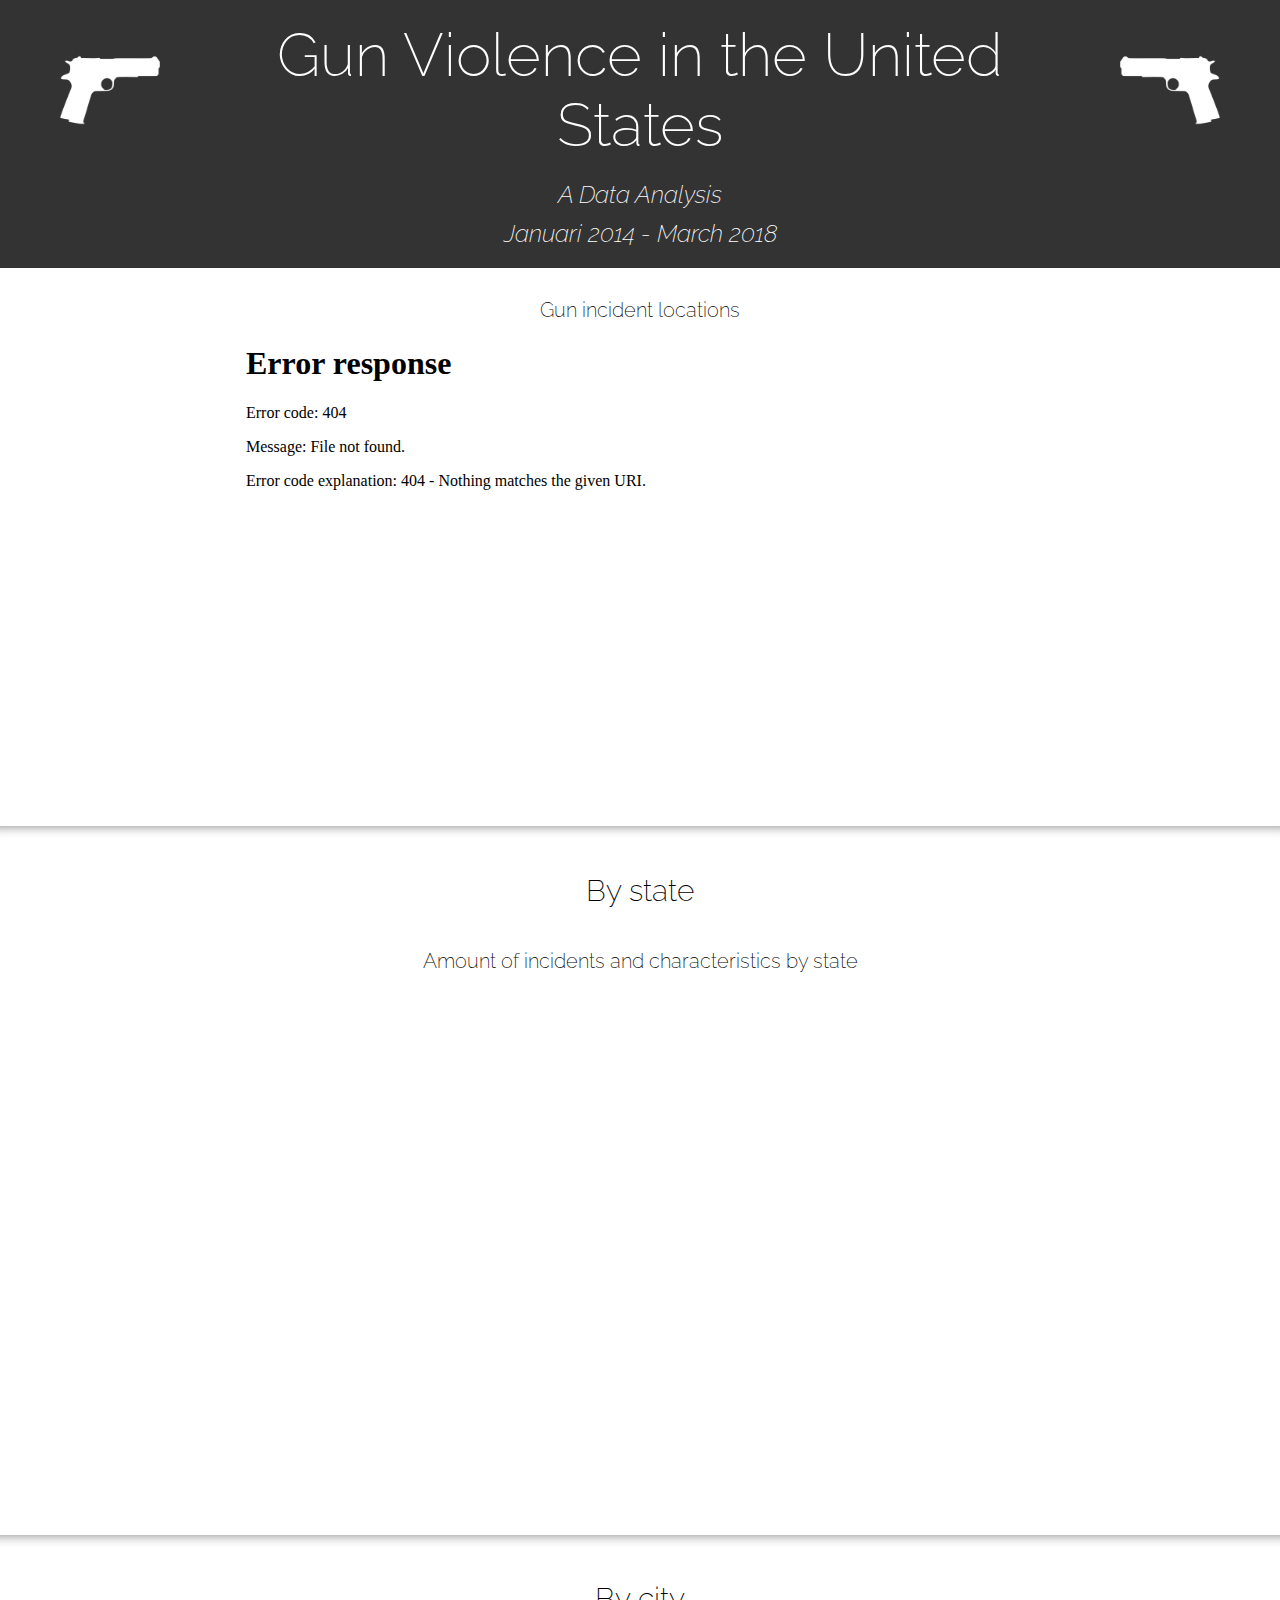
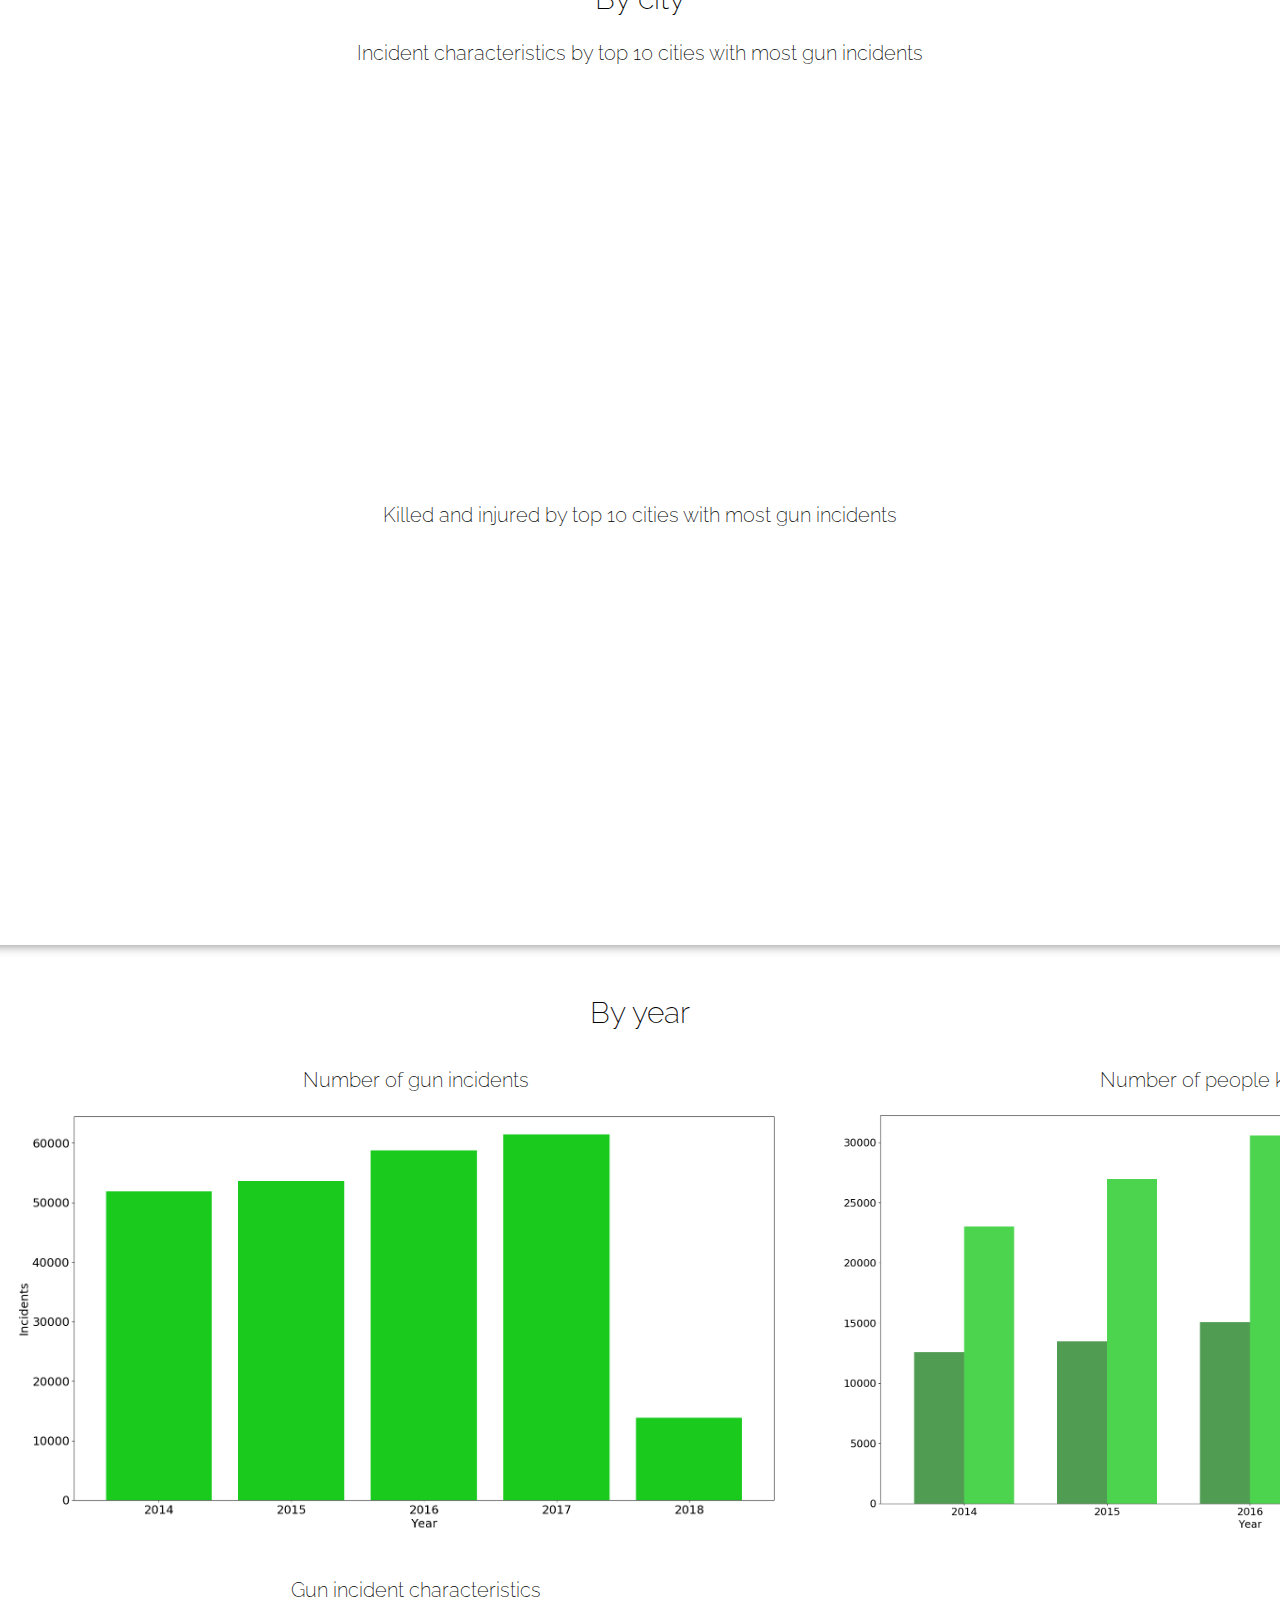
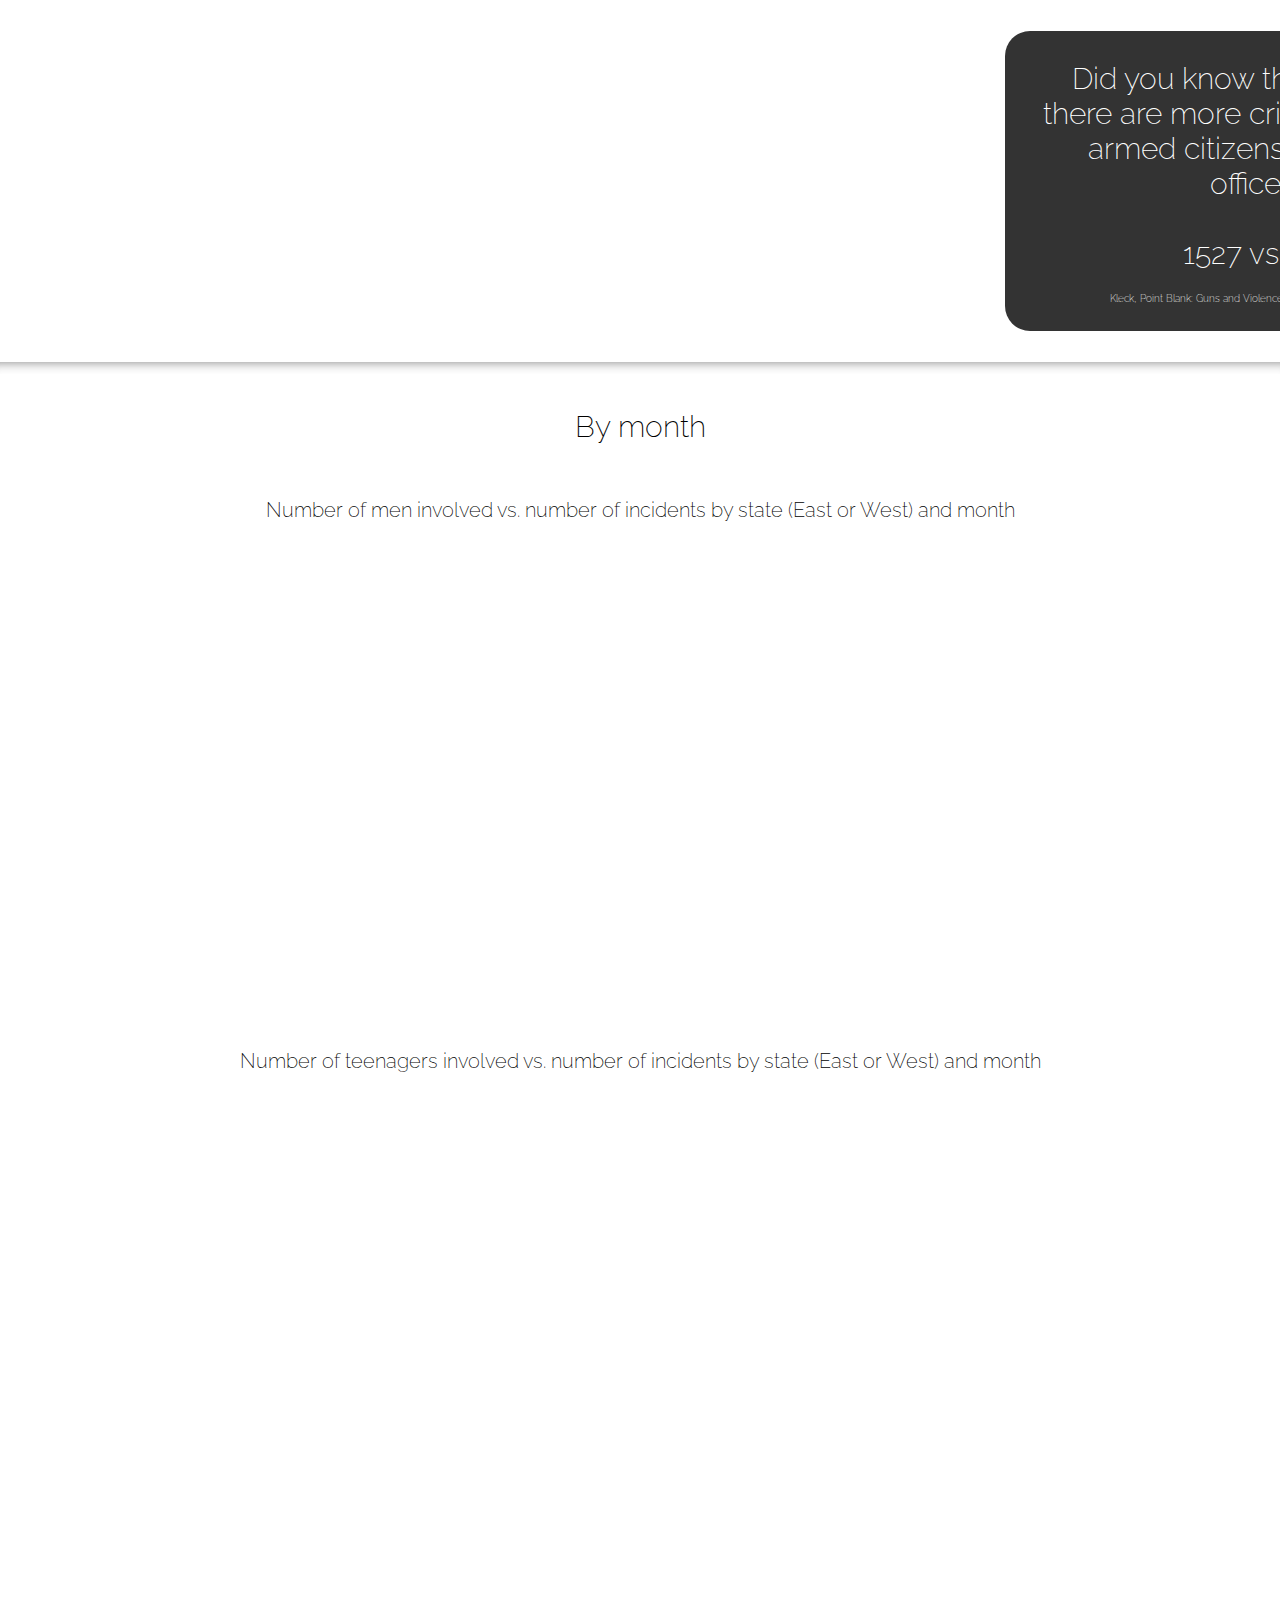
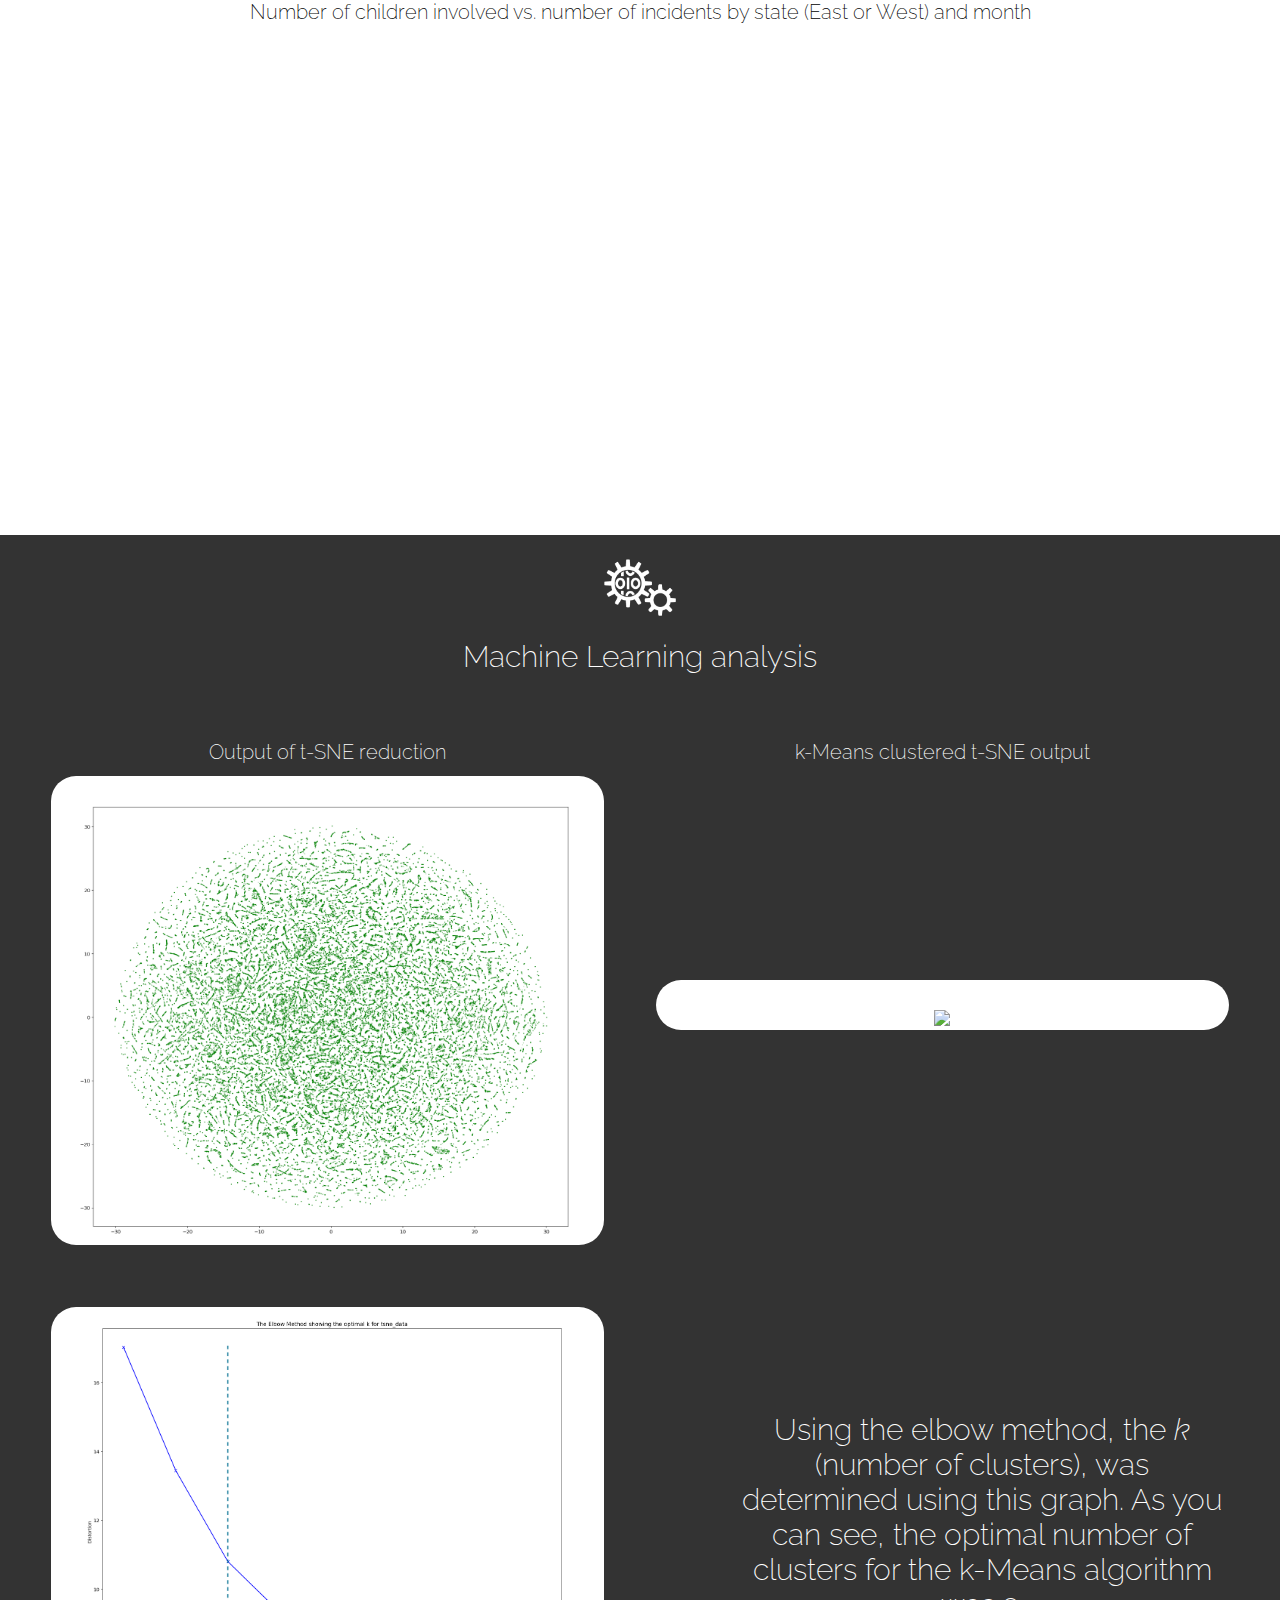
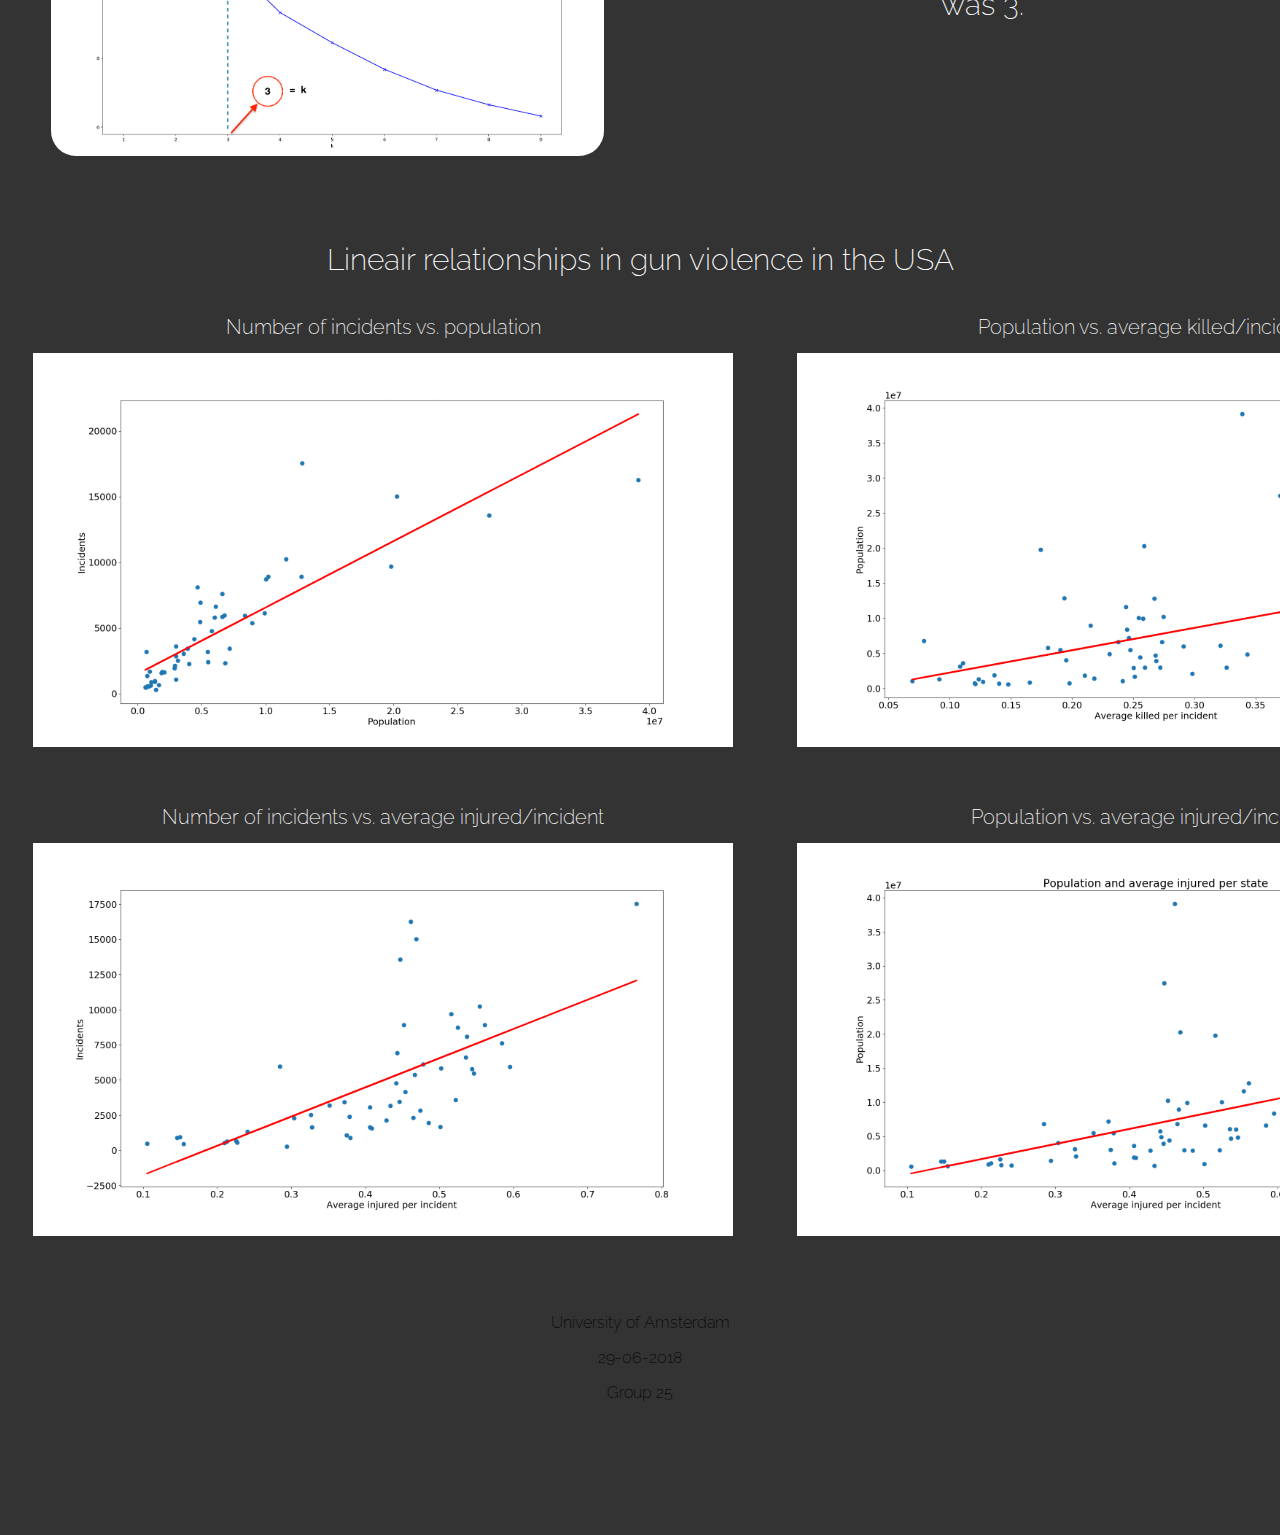
==== index.html @ a6f6237d "updated website" ====
<!DOCTYPE html>
<html>
<meta charset="UTF-8">
<meta name="viewport" content="width=device-width, initial-scale=1">
<link rel="stylesheet" href="style.css">
<link href="https://fonts.googleapis.com/css?family=Raleway:100,100i,200,200i,300,300i,400,400i,500,500i,600,600i,700" rel="stylesheet">

<body>

<div class="header">
<img style="float: left; width: 100px; padding: 40px; padding-left: 60px; "src="figures/gun.png">
<img style="float: right; width: 100px; transform: scaleX(-1);padding: 40px; padding-left: 60px;"src="figures/gun.png">
<h1 class="title">Gun Violence in the United States</h1>
<h2 style="margin-top:-20px;">A Data Analysis</h4>
<h2 style="margin-top:-10px; padding-bottom: 20px;">Januari 2014 - March 2018</h4></div>
<div style="background-color: white;">
<h2 style=" position: relative; top:10px; color:black; font-size: 20px; font-style: normal; font-weight: 200;">Gun incident locations</h2>
<iframe  style=" position: relative; top:-5px; "id="serviceFrameSend" src="figures/gmap.html" width="805" height="485" scrolling="no" frameborder="0"></iframe>
<hr>

</div>
<h2 style="position: relative;
	top: 10px;
	color: black;
	font-size: 30px;
	font-weight: 200;
	font-style: normal;">By state</h2>
<div class="differences_state">

<iframe width="1100" height="600" style="max-height: 600px;" frameborder="0" scrolling="no" src="//plot.ly/~BartvanVulpen/45.embed"></iframe>

<div class="bar"><h2>Amount of incidents and characteristics by state</h2></div>
<hr>
<h2 style="position: relative;
	top: 10px;
	color: black;
	font-size: 30px;
	font-weight: 200;
	font-style: normal;">By city</h2>
<h2>Incident characteristics by top 10 cities with most gun incidents</h2>
<iframe width="1100" height="400" frameborder="0" scrolling="no" src="//plot.ly/~BartvanVulpen/49.embed"></iframe>
<h2>Killed and injured by top 10 cities with most gun incidents</h2>
<iframe width="1100" height="400" frameborder="0" scrolling="no" src="//plot.ly/~BartvanVulpen/55.embed"></iframe>
<hr>
</div>

<div  class="simpleplots">

<h2 style="position: relative;
	top: 10px;
	color: black;
	font-size: 30px;
	font-weight: 200;
	font-style: normal;">By year</h2>
<table border="0">
<tr><td><h3 style="position: relative;
	top: 0px;
	color: black;
	font-size: 20px;
	font-weight: 200;
	font-style: normal; ">Number of gun incidents</h3></td>
	<td><h3 style="position: relative;
	top: 0px;
	color: black;
	font-size: 20px;
	font-weight: 200;
	font-style: normal; ">Number of people killed and injured</h3></td>

</tr>

<tr>
<td><img style="float: center; max-width: 800px; padding-right:25px;" src="figures/barchart_graph0.png"></td>
<td><img style="float: right;max-width: 800px;  padding-right: 65px; position: relative; top:-7px;" src="figures/barchart_graph3.png"></td></tr>
<tr>
	<td><h3 style="position: relative;
	top: 0px;
	color: black;
	font-size: 20px;
	font-weight: 200;
	font-style: normal; ">Gun incident characteristics</h3></td>
    <tr>
    <td><iframe width="700" height="300" frameborder="0" scrolling="no" style="margin-left: 20px;" src="//plot.ly/~BartvanVulpen/54.embed"></iframe></iframe></td>
    <td align="center"><div class="fact1"><h2 align="center" style="position: relative;
	top: 30px;
	color: white;
	font-size: 30px;
	font-weight: 200;
	max-width: 450px;
	font-style: normal;">Did you know that each year, there are more criminals killed by armed citizens than police officers? <br><br> 1527 vs. 606 </h2> <br><h2 align="center" style="
	color: white;
	font-size: 10px;
	font-weight: 200;

	font-style: normal;">Kleck, Point Blank: Guns and Violence in America, (1991):111-116, 148.</h2></div>
</td>


    </tr>
</tr>
</table>
<hr>
<h2 style="position: relative;
	top: 10px;
	color: black;
	font-size: 30px;
	font-weight: 200;
	font-style: normal;">By month</h2><br>
	<div align="center">
	<h3 style="position: relative;
	top: 0px;
	color: black;
	font-size: 20px;
	font-weight: 200;
	font-style: normal; ">Number of men involved vs. number of incidents by state (East or West) and month</h3>
	<div id="my-div" align="center">
<iframe src="figures/time_slider.html" id="my-iframe" scrolling="yes"></iframe></div><br><br>
<h3 style="position: relative;
	top: 0px;
	color: black;
	font-size: 20px;
	font-weight: 200;
	font-style: normal; ">Number of teenagers involved vs. number of incidents by state (East or West) and month</h3>
	<div id="my-div2" align="center">
<iframe src="figures/time_slider2.html" id="my-iframe" scrolling="yes"></iframe></div><br><br>
<h3 style="position: relative;
	top: 0px;
	color: black;
	font-size: 20px;
	font-weight: 200;
	font-style: normal; ">Number of children involved vs. number of incidents by state (East or West) and month</h3>
	<div id="my-div2" align="center">
<iframe src="figures/time_slider3.html" id="my-iframe" scrolling="yes"></iframe></div><br><br>

</div>
</div>


<br>
<br>





</div>
<div align="center" class="ML">
<img width="80" style="margin-top: 20px;" src="figures/ml_icon.png">
<h2 style="position: relative;top: -10px;color: white;font-size: 30px;font-weight: 200;font-style: normal;">Machine Learning analysis</h2>
<table style="border-spacing:50px; margin-top: -40px;" border="0">
<tr>
	<td align="center"><h3 style="position: relative;top: 0px;color: white;font-size: 20px;font-weight: 200;font-style: normal; ">Output of t-SNE reduction</h3></td>
	<td align="center"><h3 style="position: relative;top: 0px;color: white;font-size: 20px;font-weight: 200;font-style: normal; ">k-Means clustered t-SNE output</h3></td></tr>
<tr>
	<td align="center"><div class="ml1"><img style="margin-top: 30px; width: 90%;" src="figures/tsne_train.png"></div></td>
	<td align="center"><div class="ml2"><img style="margin-top: 30px; width:91%;" src="figures/kmeans_tsne_train.png"></div></td>
</tr>	
<tr>
	<td align="center"><div class="ml3"><img style="margin-top: 0px; width: 90%;" src="figures/elbowmethod_train.png"></div></td>
	<td><div style="margin-left:80px; margin-top: -80px;"><h2 align="center" style="position: relative;
	top: 30px;
	color: white;
	font-size: 30px;
	font-weight: 200;
	max-width: 600px;
	font-style: normal;">Using the elbow method, the <i>k</i> (number of clusters), was determined using this graph. As you can see, the optimal number of clusters for the k-Means algorithm was 3.</h2></td>
</tr>
<div align="center">
</table>
	<h2 style="position: relative;
	top: 10px;
	color: white;
	font-size: 30px;
	font-weight: 200;
	font-style: normal;">Lineair relationships in gun violence in the USA</h2>
<table border="0" >
<tr>
	<td align="center"><h3 style="position: relative;top: 0px;color: white;font-size: 20px;font-weight: 200;font-style: normal; ">Number of incidents vs. population</h3></td>
	<td align="center"><h3 style="position: relative;top: 0px;color: white;font-size: 20px;font-weight: 200;font-style: normal; ">Population vs. average killed/incident</h3></td>
</tr>
<tr>
	<td align="center"><img style=" padding: 30px; max-width: 700px; margin-top: -40px;" src="figures/scatterplot_graph0.png"></td>
	<td align="center"><img style=" padding: 30px;max-width: 700px; margin-top: -40px;" src="figures/scatterplot_graph5.png"></td>
	
</tr>
<tr>
	<td align="center"><h3 style="position: relative;top: 0px;color: white;font-size: 20px;font-weight: 200;font-style: normal; ">Number of incidents vs. average injured/incident</h3></td>
	<td align="center"><h3 style="position: relative;top: 0px;color: white;font-size: 20px;font-weight: 200;font-style: normal; ">Population vs. average injured/incident</h3></td>
</tr>
<tr>
	<td align="center"><img style=" padding: 30px; max-width: 700px; margin-top: -40px;" src="figures/scatterplot_graph2.png"></td>
	<td align="center"><img style=" padding: 30px;max-width: 700px; margin-top: -40px;" src="figures/scatterplot_graph4.png"></td>
	
</tr>

</table>
<footer style="width: 100%; height: 100px; margin-top: 40px;">
  <p>University of Amsterdam</p>
  <p>29-06-2018</p>
  <p>Group 25</p>
</footer>	
</div>

</div>

</div>


</body>

</html>
---- style.css ----
body {
	margin: 0;
	background-color: white;
	text-align: center;
	font-family: 'Raleway', sans-serif;
	font-weight: 200;

	
	
}
.header {
	width: 100%;
	
	margin-top: -40px;
    background-color: #333333;
    
}
.simpleplots {
	width: 100%;
	height: 1650px;
	position: relative;
	top: -262px;
    background-color: white;
    
}


.title {
    padding-top: 20px;
	position: relative;
	font-size: 60px;
	color: white;
	margin-top: px;
	font-family: 'Raleway', sans-serif;
	font-weight: 200;
	float: center;
}

.header h2 {
	color: white;
	font-weight: 200;
	font-style: italic;
	
}




.differences_state {
	position: relative;
	height: 1900px;
	background-color: white;
	color: black;
	
}

.fact1 {
    border-radius: 25px;
	position: relative;
	
	top: -20px;
	width: 520px;
	background-color: #333333;
	height: 300px;
}

.ml1 {
    border-radius: 25px;
	max-width: 700px;
	max-height: 613px;
	margin-top: -60px;
	background-color: white;
	overflow: hidden;
	
}

.ml2 {
	overflow: hidden;
    border-radius: 25px;
	max-width: 700px;
	max-height: 613px;
	background-color: white;
	margin-top: -60px;
}
.ml3 {
	overflow: hidden;
    border-radius: 25px;
	max-width: 700px;
	max-height: 613px;
	background-color: white;
	margin-top: 10px;
}


.differences_state h2{
	position: relative;
	top: 10px;
	color: black;
	font-size: 20px;
	font-weight: 200;
	font-style: normal;
	
	
}

#my-div
{
	
    max-width    : 889px;
    height   : 449px;
    overflow : hidden;
    position : relative;
}
.general {
	height: 500px;
}
#my-div2
{
	
    max-width    : 889px;
    height   : 449px;
    overflow : hidden;
    position : relative;
}
 
#my-iframe
{
    position : absolute;
    top      : -100px;
    left     : -100px;
    width    : 1000px;
    height   : 1200px;
}
.ML {
	background-color: #333333;
	height: 2600px;
	position: relative;
	top: 800px;
}

.bar{
    position: absolute;
    top:0;
    left:0;
    width:100%;
    height:30px;
    
}
.general {
	height: 500px;
	background-color: white;
}

hr {
    height: 12px;
    border: 0;
   
    box-shadow: inset 0 12px 12px -12px rgba(0, 0, 0, 0.5);
}
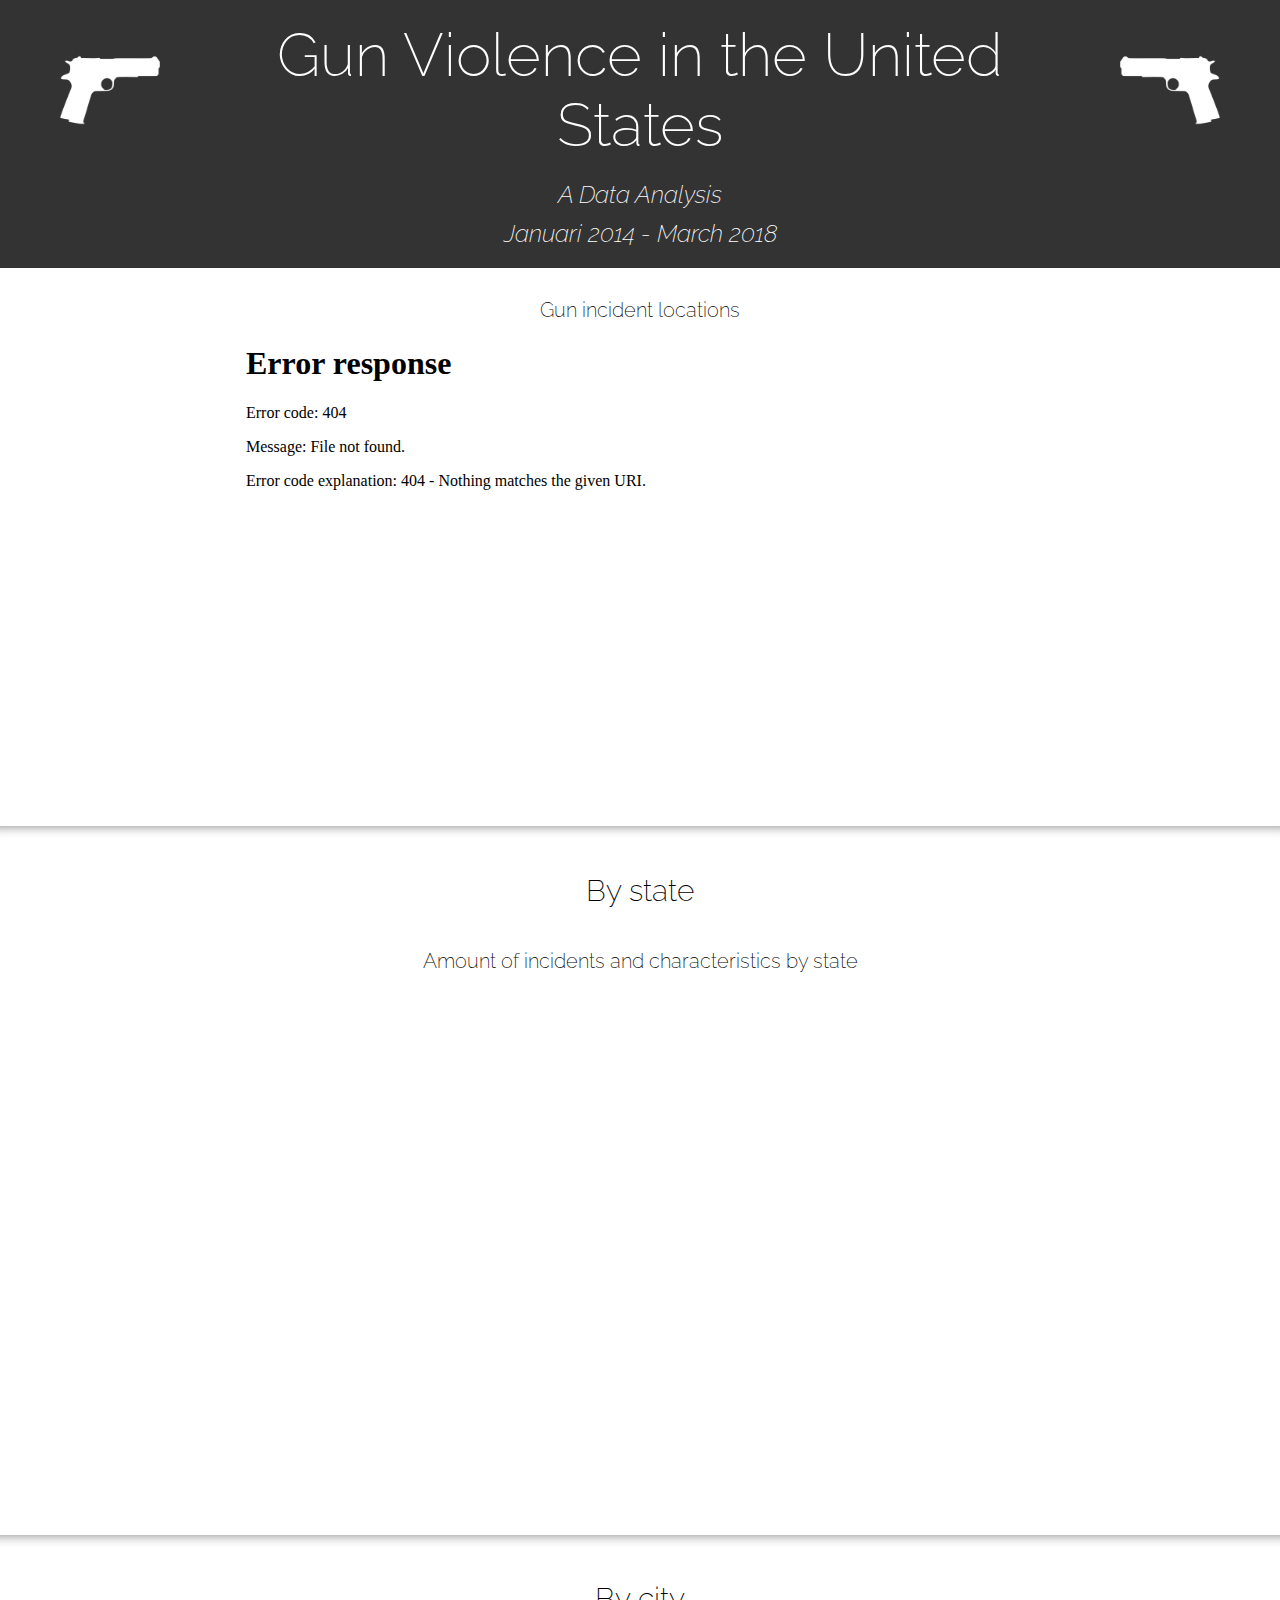
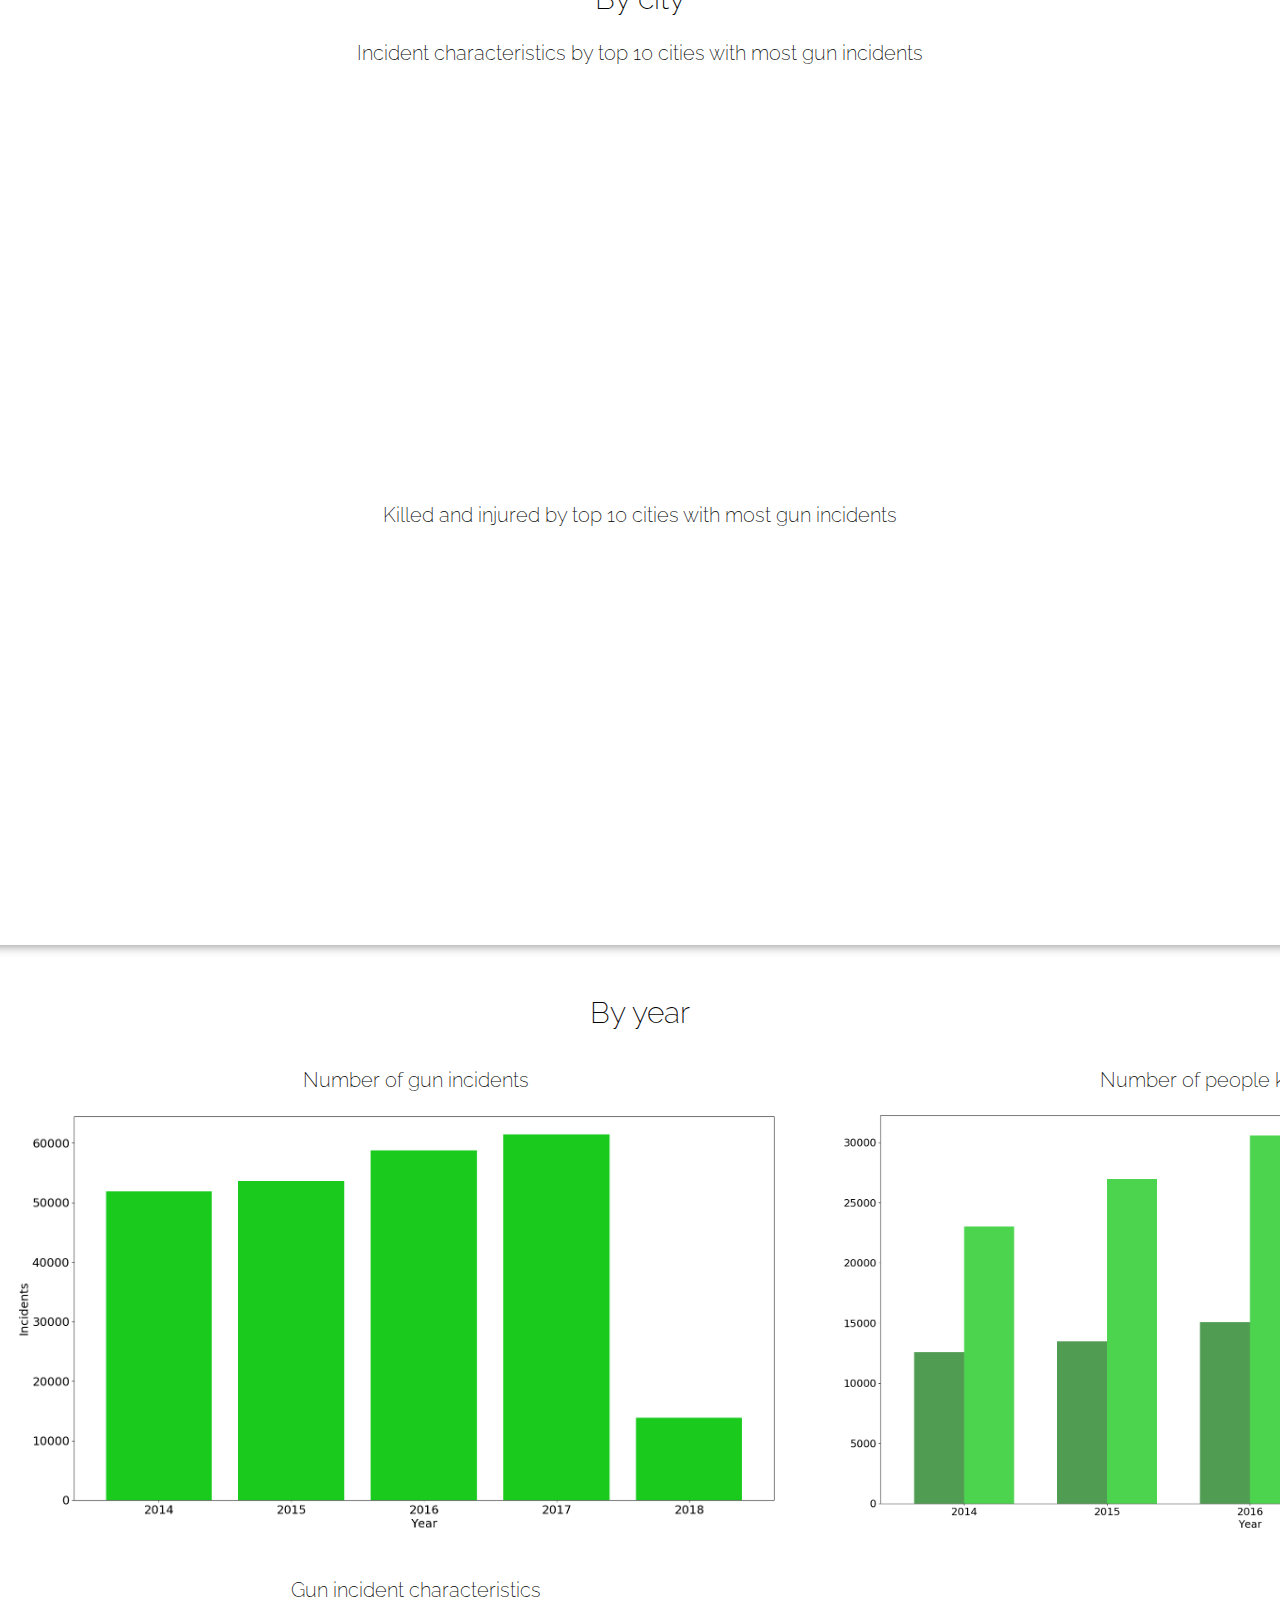
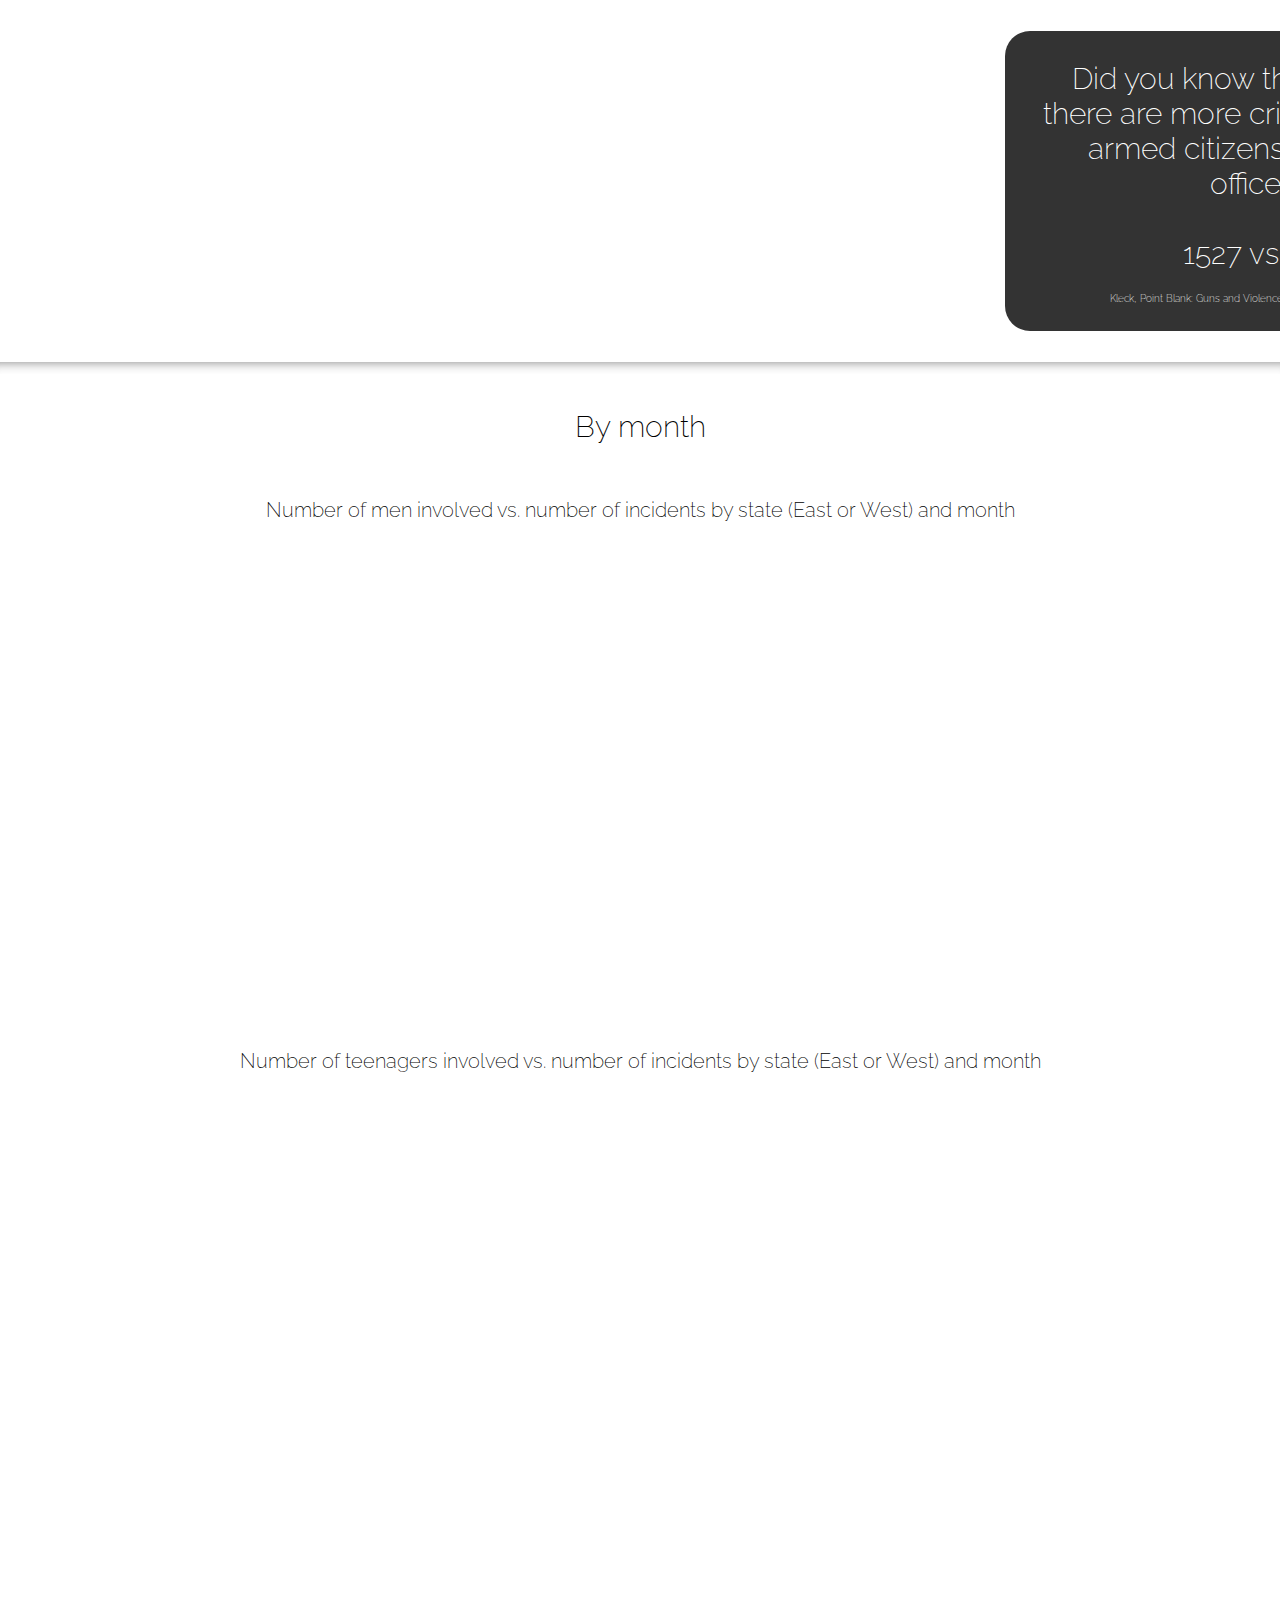
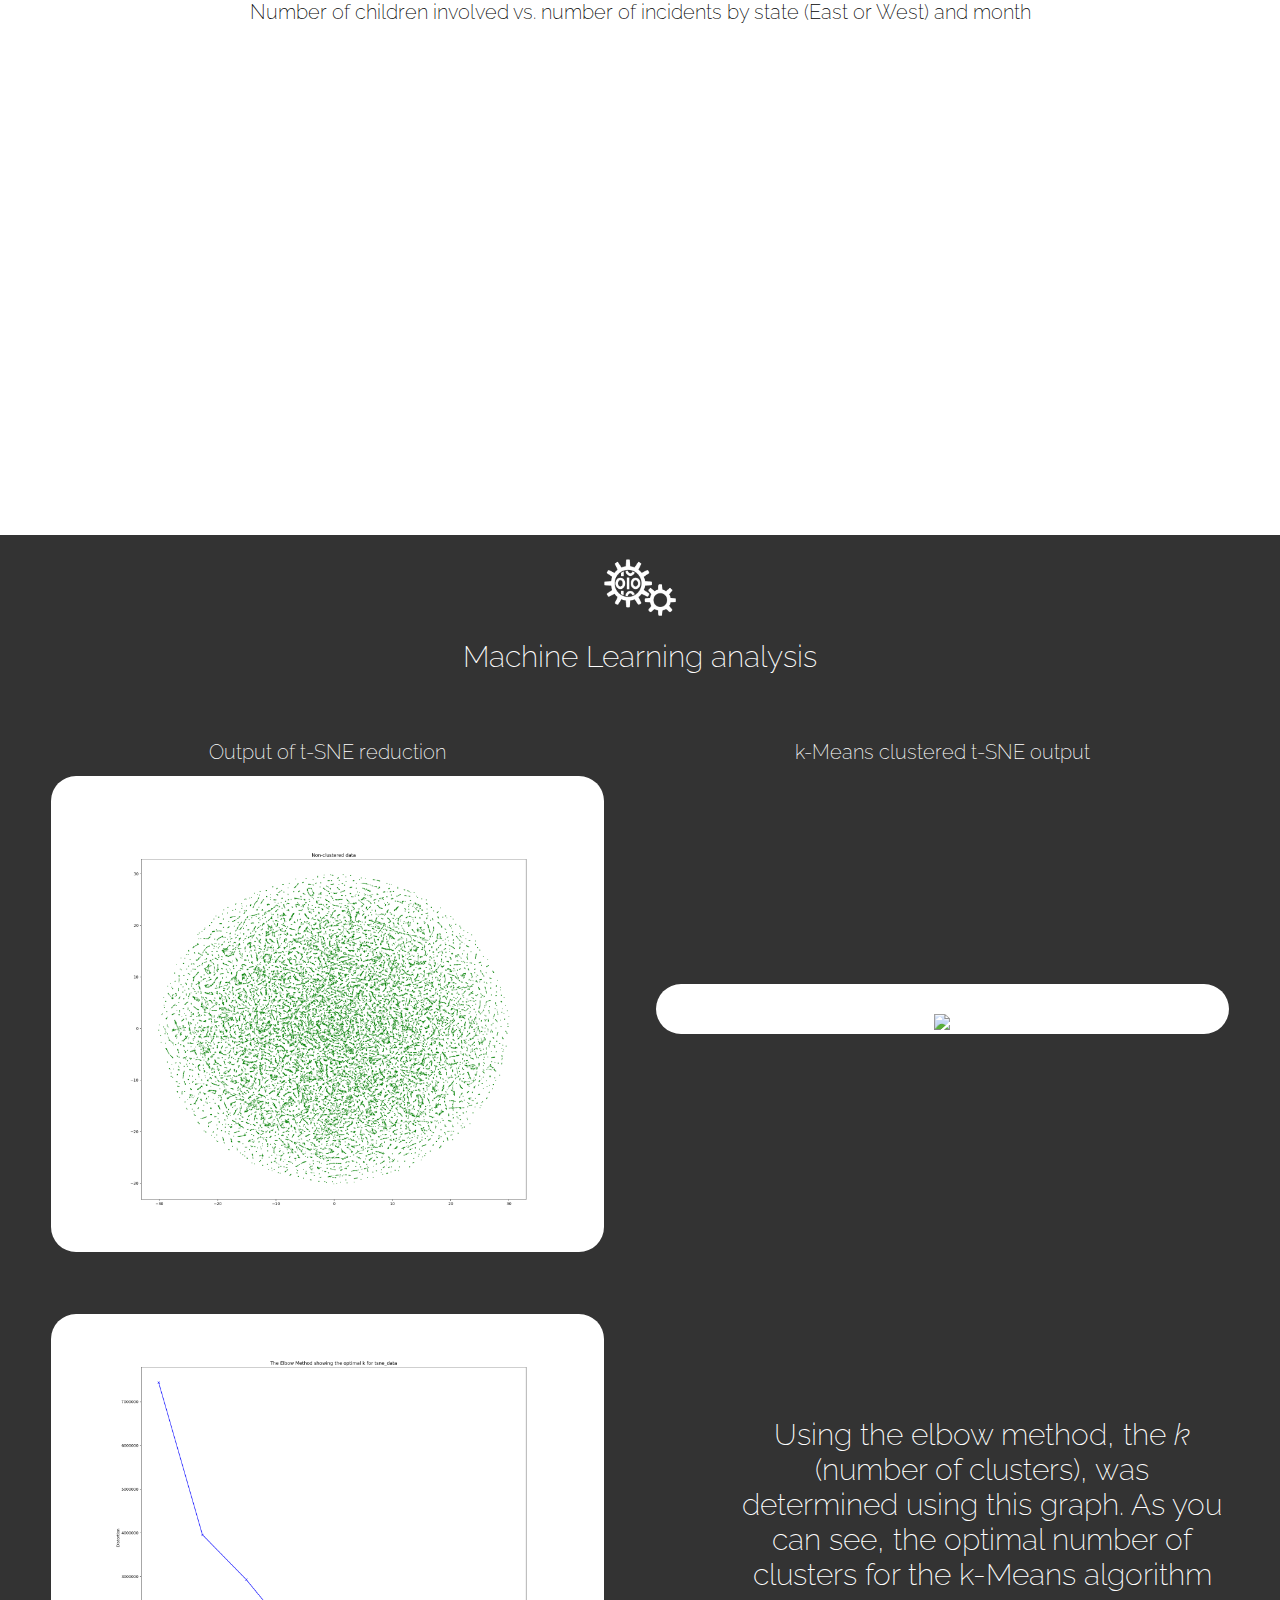
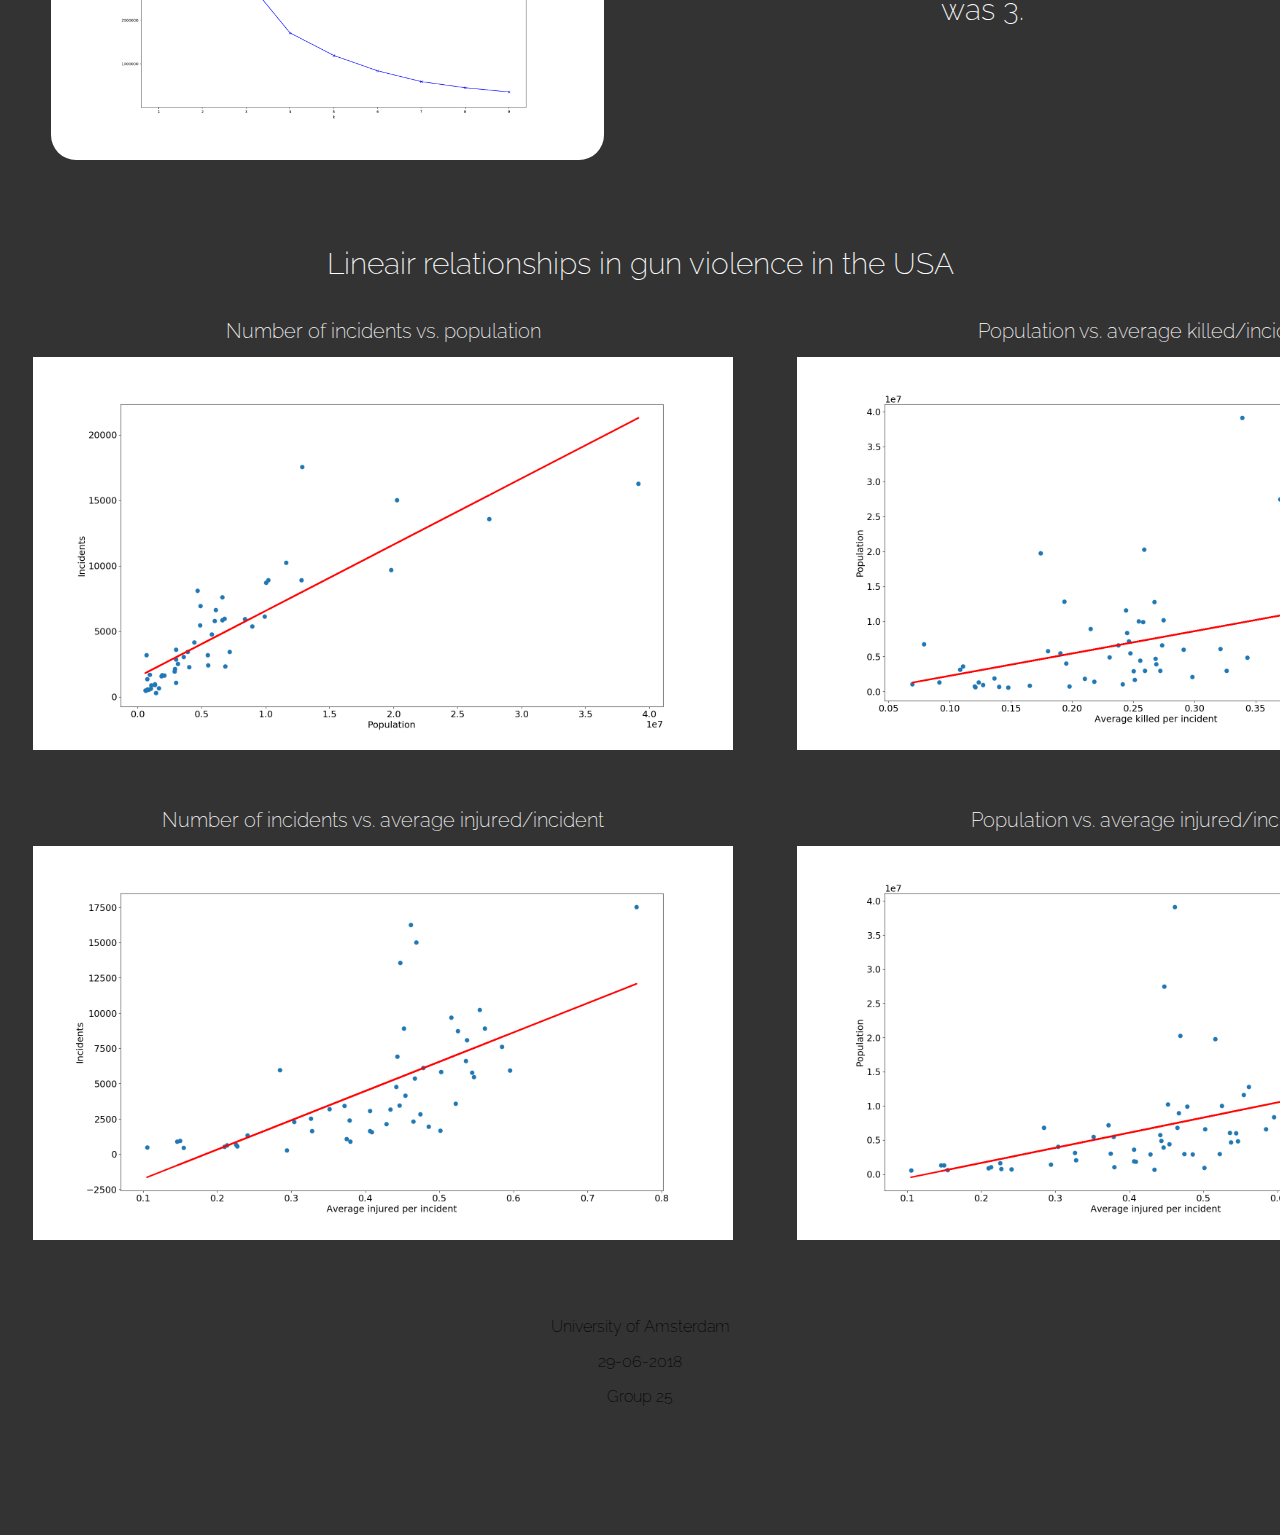
==== commit 45665be2: "update" ====
--- a/index.html
+++ b/index.html
@@ -151,11 +151,11 @@
 	<td align="center"><h3 style="position: relative;top: 0px;color: white;font-size: 20px;font-weight: 200;font-style: normal; ">Output of t-SNE reduction</h3></td>
 	<td align="center"><h3 style="position: relative;top: 0px;color: white;font-size: 20px;font-weight: 200;font-style: normal; ">k-Means clustered t-SNE output</h3></td></tr>
 <tr>
-	<td align="center"><div class="ml1"><img style="margin-top: 30px; width: 90%;" src="figures/tsne_train.png"></div></td>
-	<td align="center"><div class="ml2"><img style="margin-top: 30px; width:91%;" src="figures/kmeans_tsne_train.png"></div></td>
+	<td align="center"><div class="ml1"><img style="margin-top: 30px; width: 90%;" src="figures/tsne.png"></div></td>
+	<td align="center"><div class="ml2"><img style="margin-top: 30px; width:91%;" src="figures/kmeans_tsne.png"></div></td>
 </tr>	
 <tr>
-	<td align="center"><div class="ml3"><img style="margin-top: 0px; width: 90%;" src="figures/elbowmethod_train.png"></div></td>
+	<td align="center"><div class="ml3"><img style="margin-top: 0px; width: 90%;" src="figures/elbowmethod.png"></div></td>
 	<td><div style="margin-left:80px; margin-top: -80px;"><h2 align="center" style="position: relative;
 	top: 30px;
 	color: white;
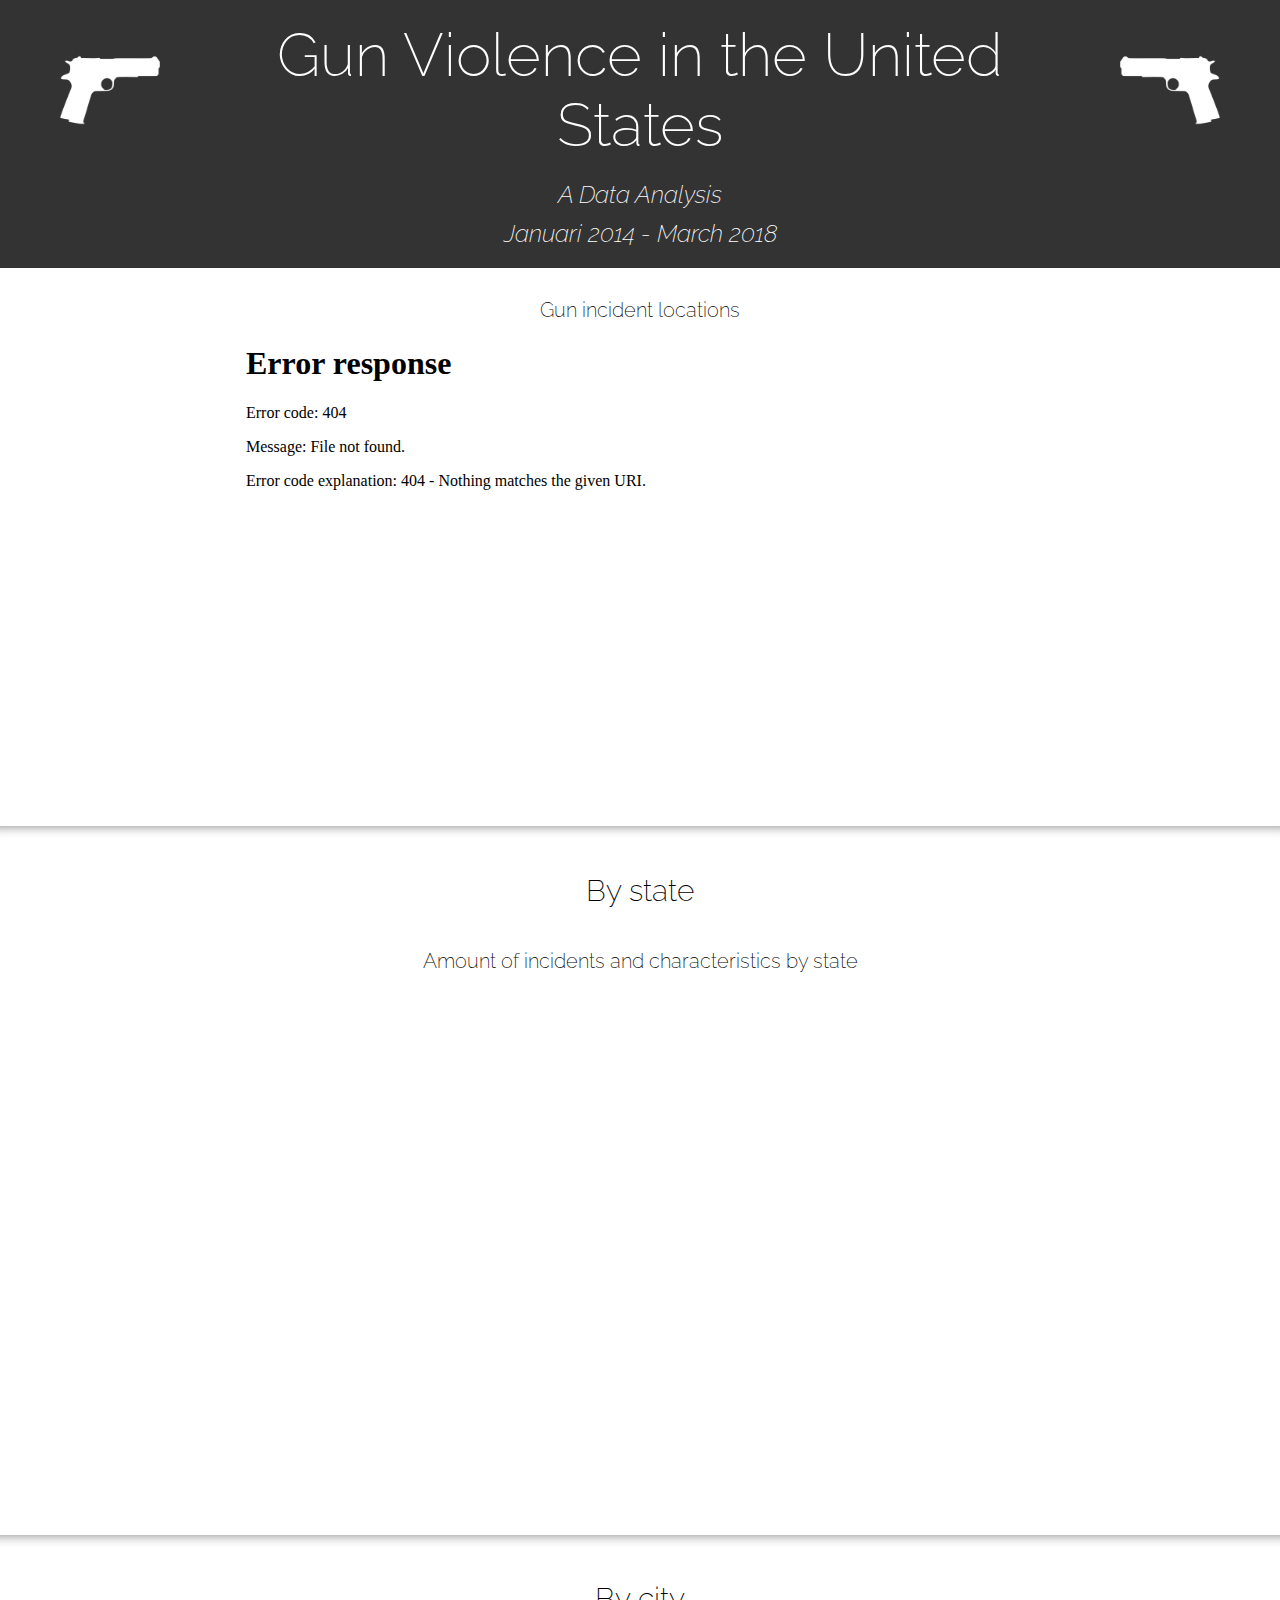
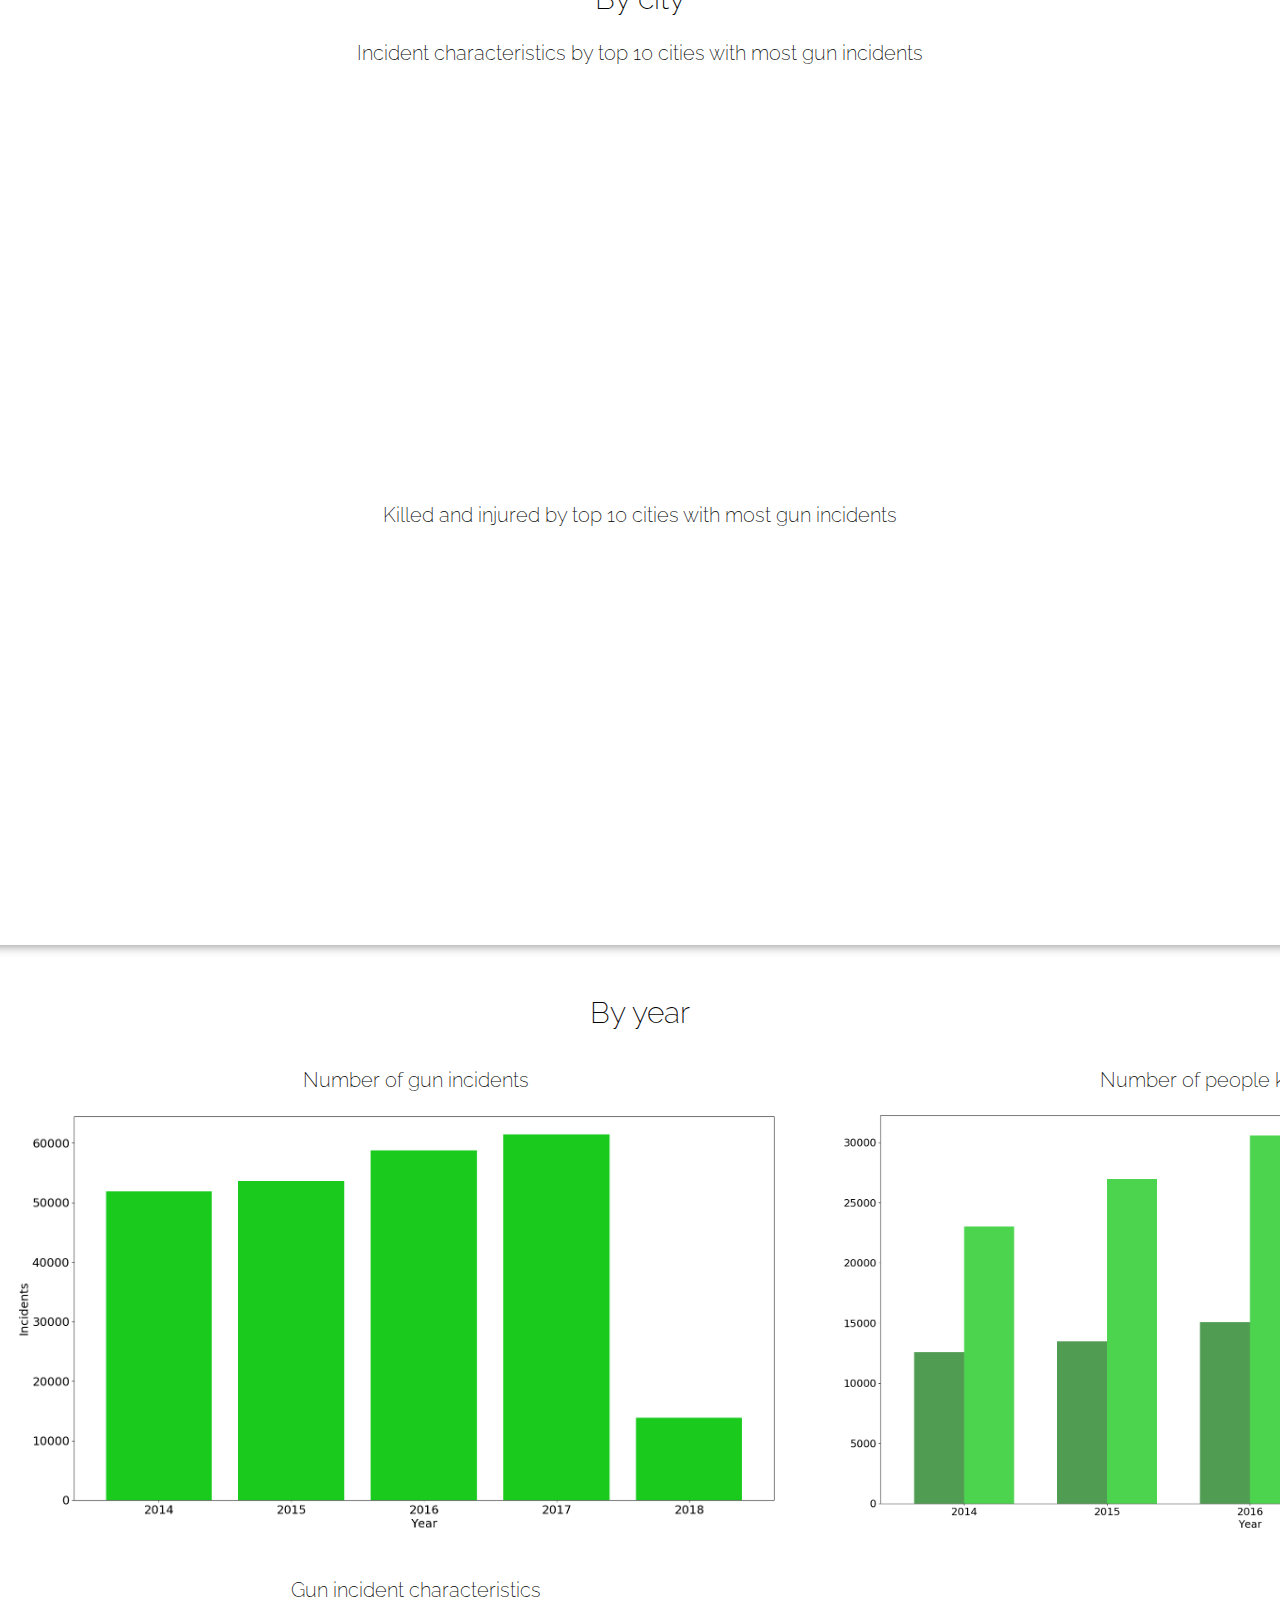
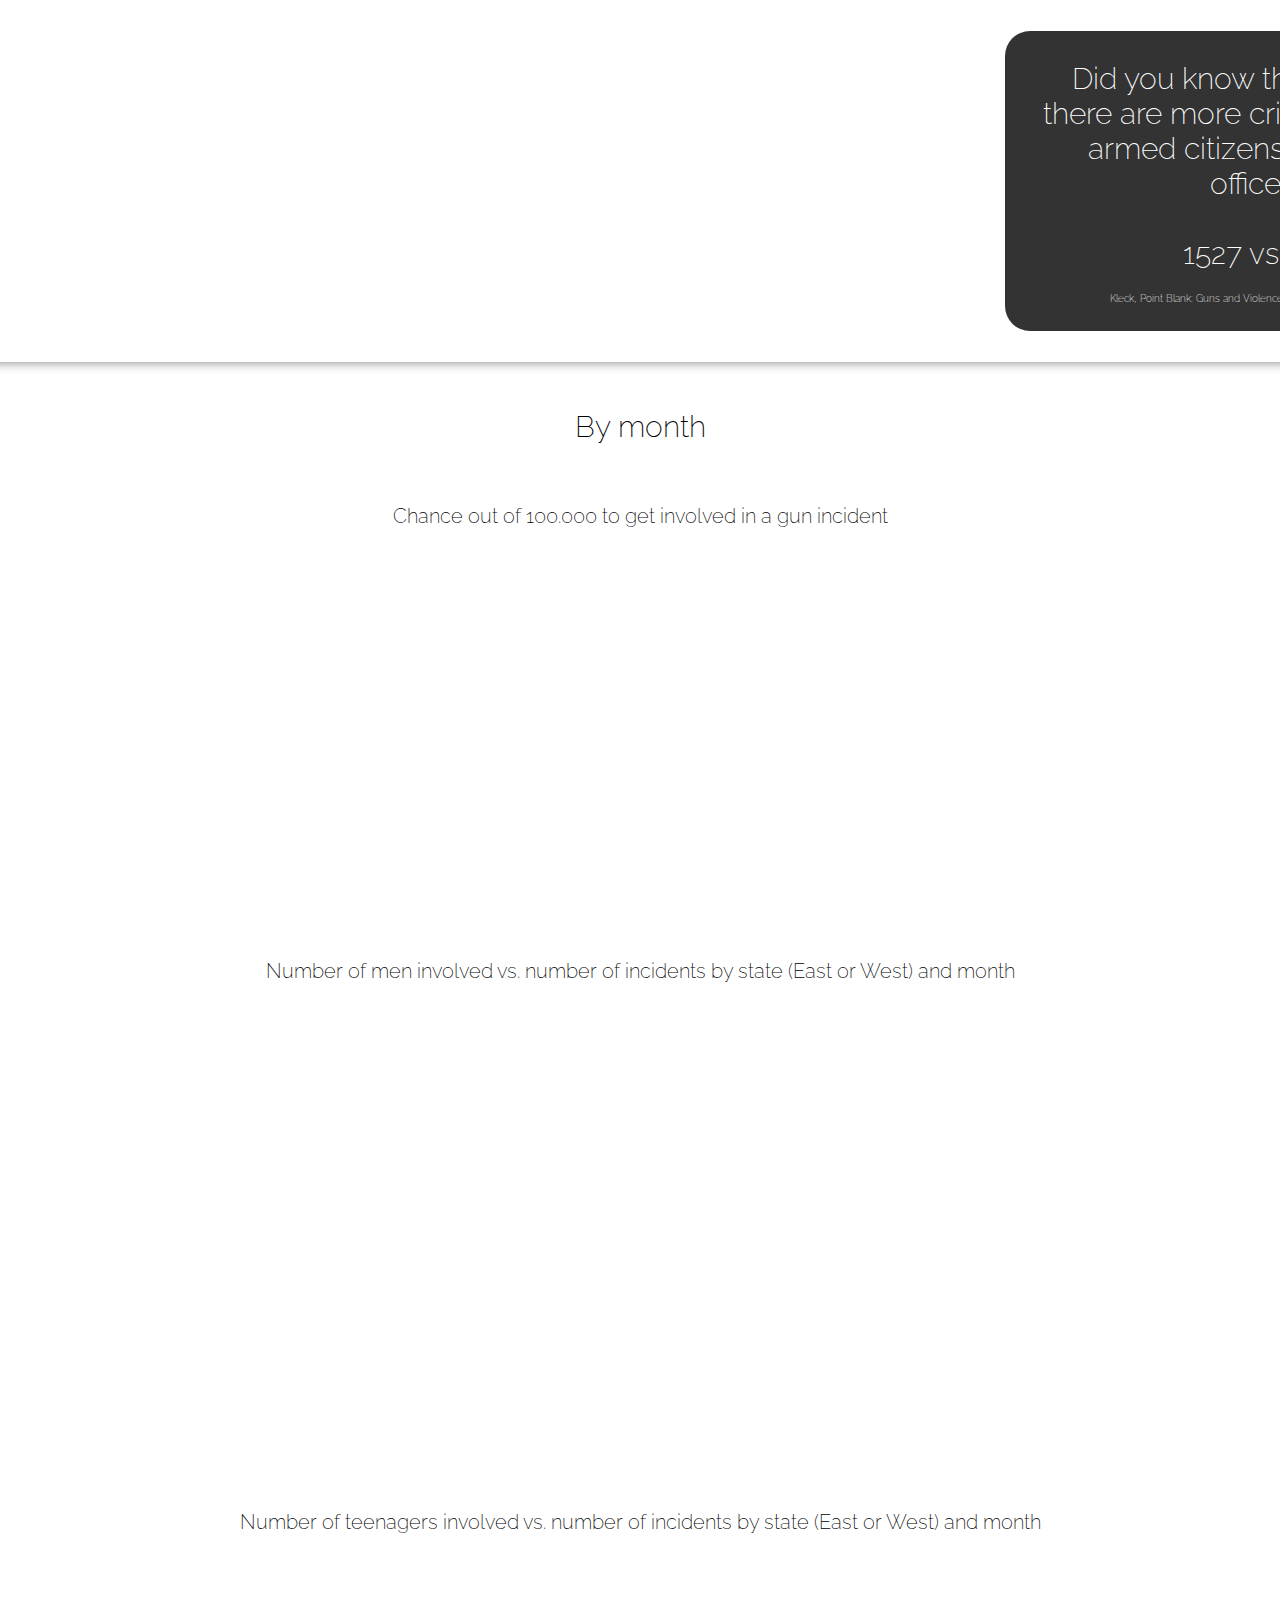
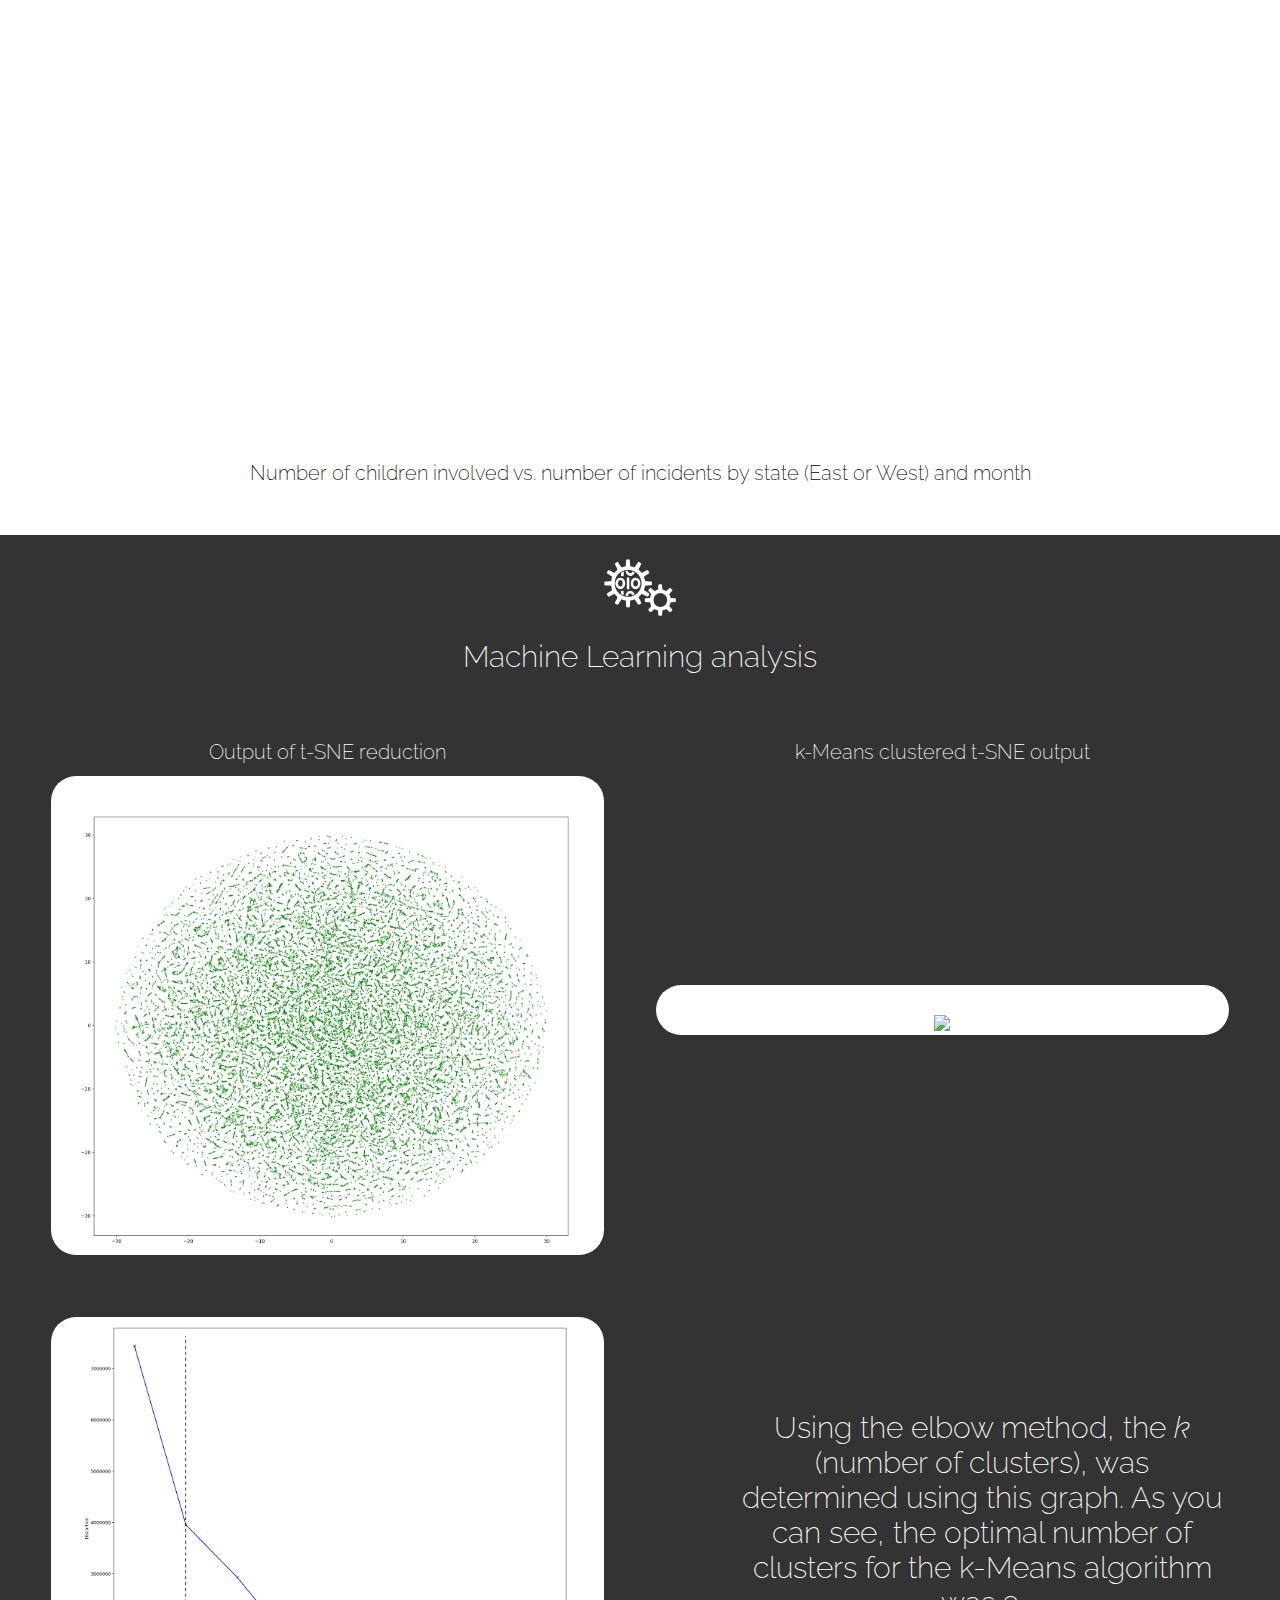
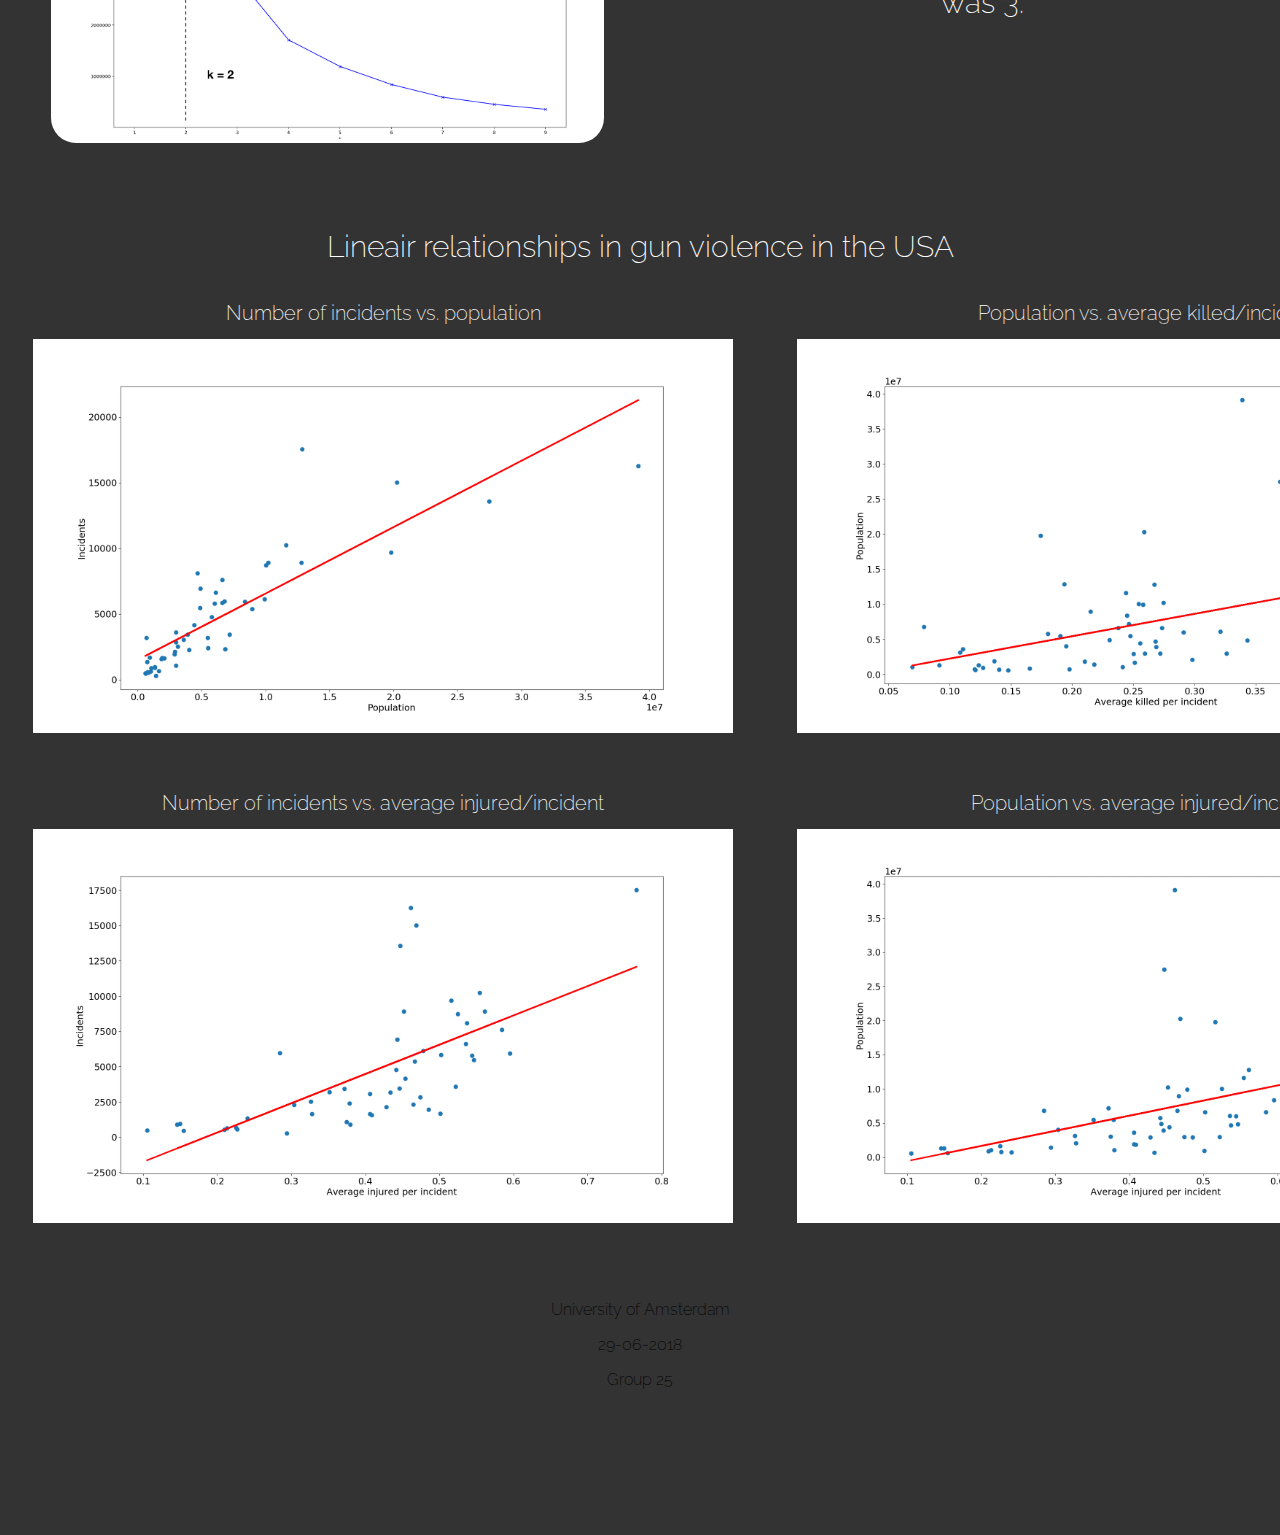
==== commit f1838696: "added chance graph" ====
--- a/index.html
+++ b/index.html
@@ -105,6 +105,13 @@
 	font-size: 30px;
 	font-weight: 200;
 	font-style: normal;">By month</h2><br>
+	<h2 style="position: relative;
+	top: 10px;
+	color: black;
+	font-size: 20px;
+	font-weight: 200;
+	font-style: normal;">Chance out of 100.000 to get involved in a gun incident</h2>
+	<iframe width="1000" height="400" frameborder="0" scrolling="no" src="//plot.ly/~BartvanVulpen/57.embed"></iframe> <br>
 	<div align="center">
 	<h3 style="position: relative;
 	top: 0px;
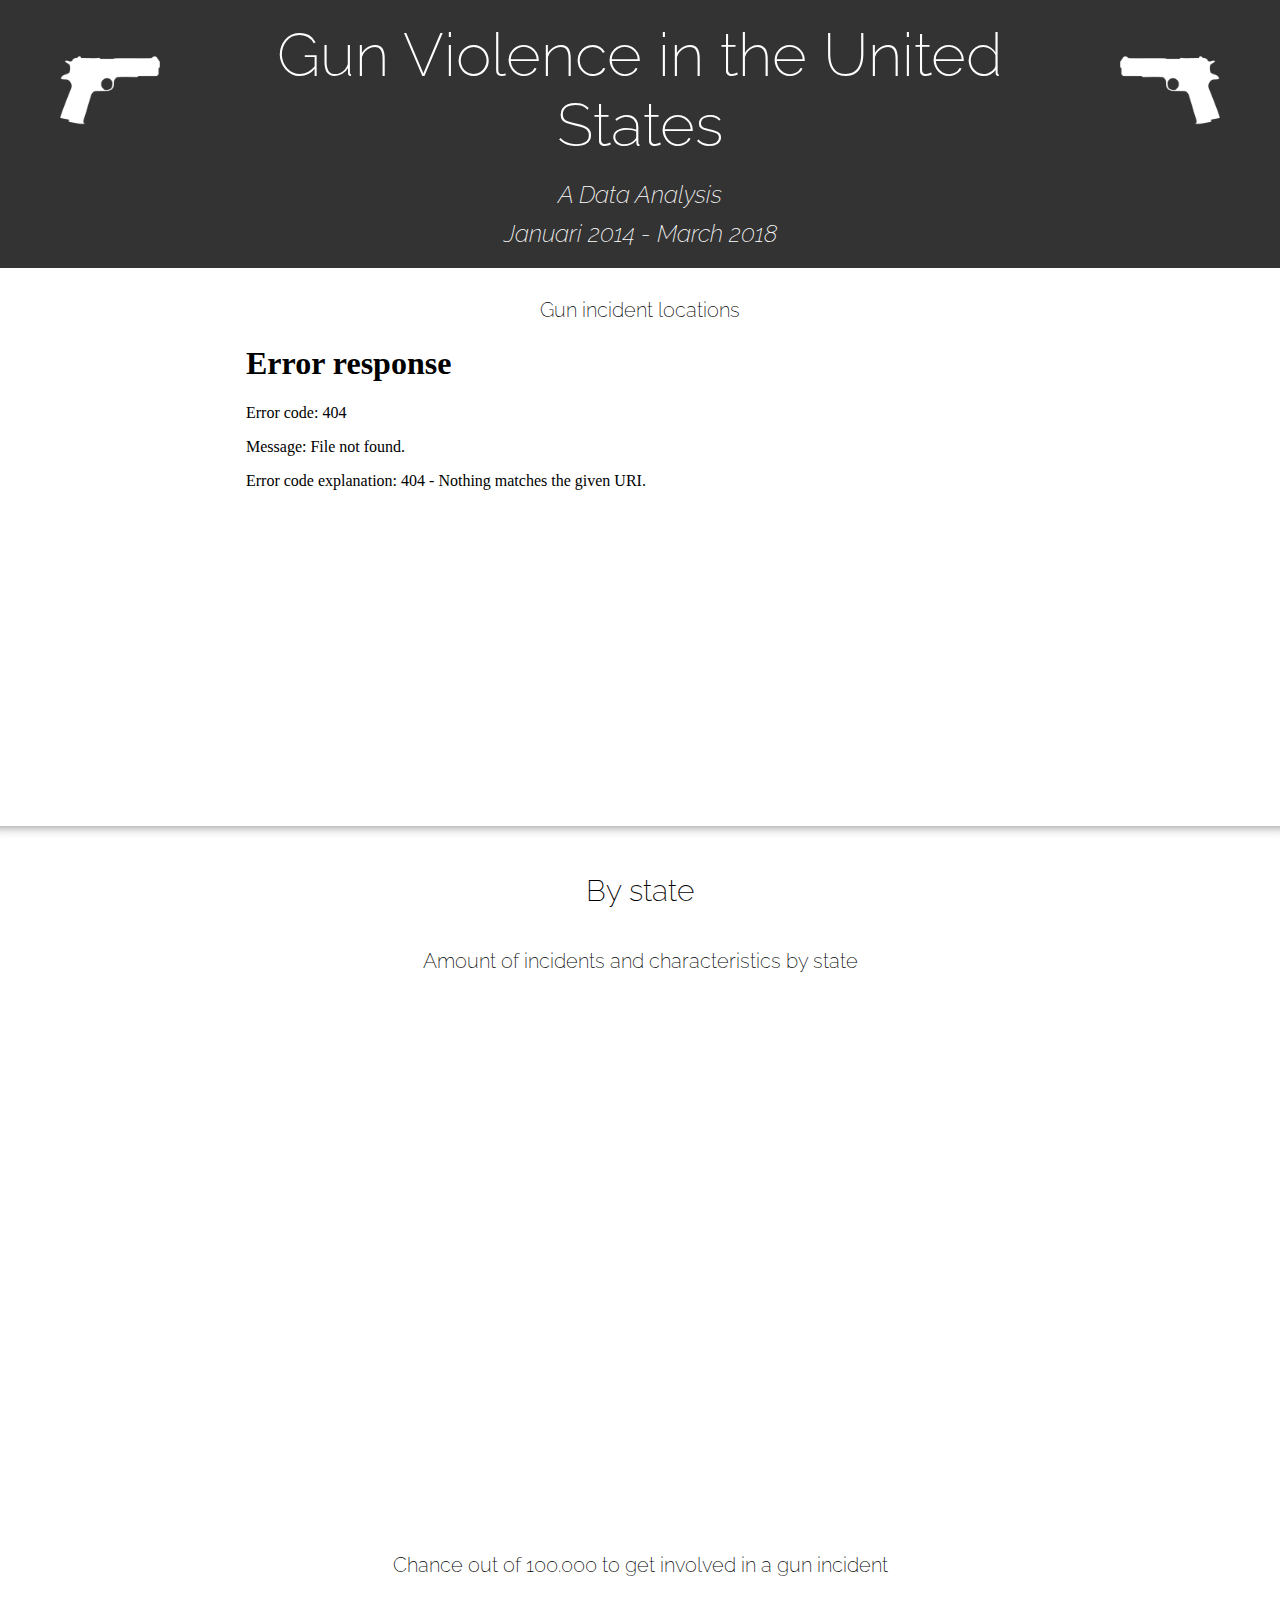
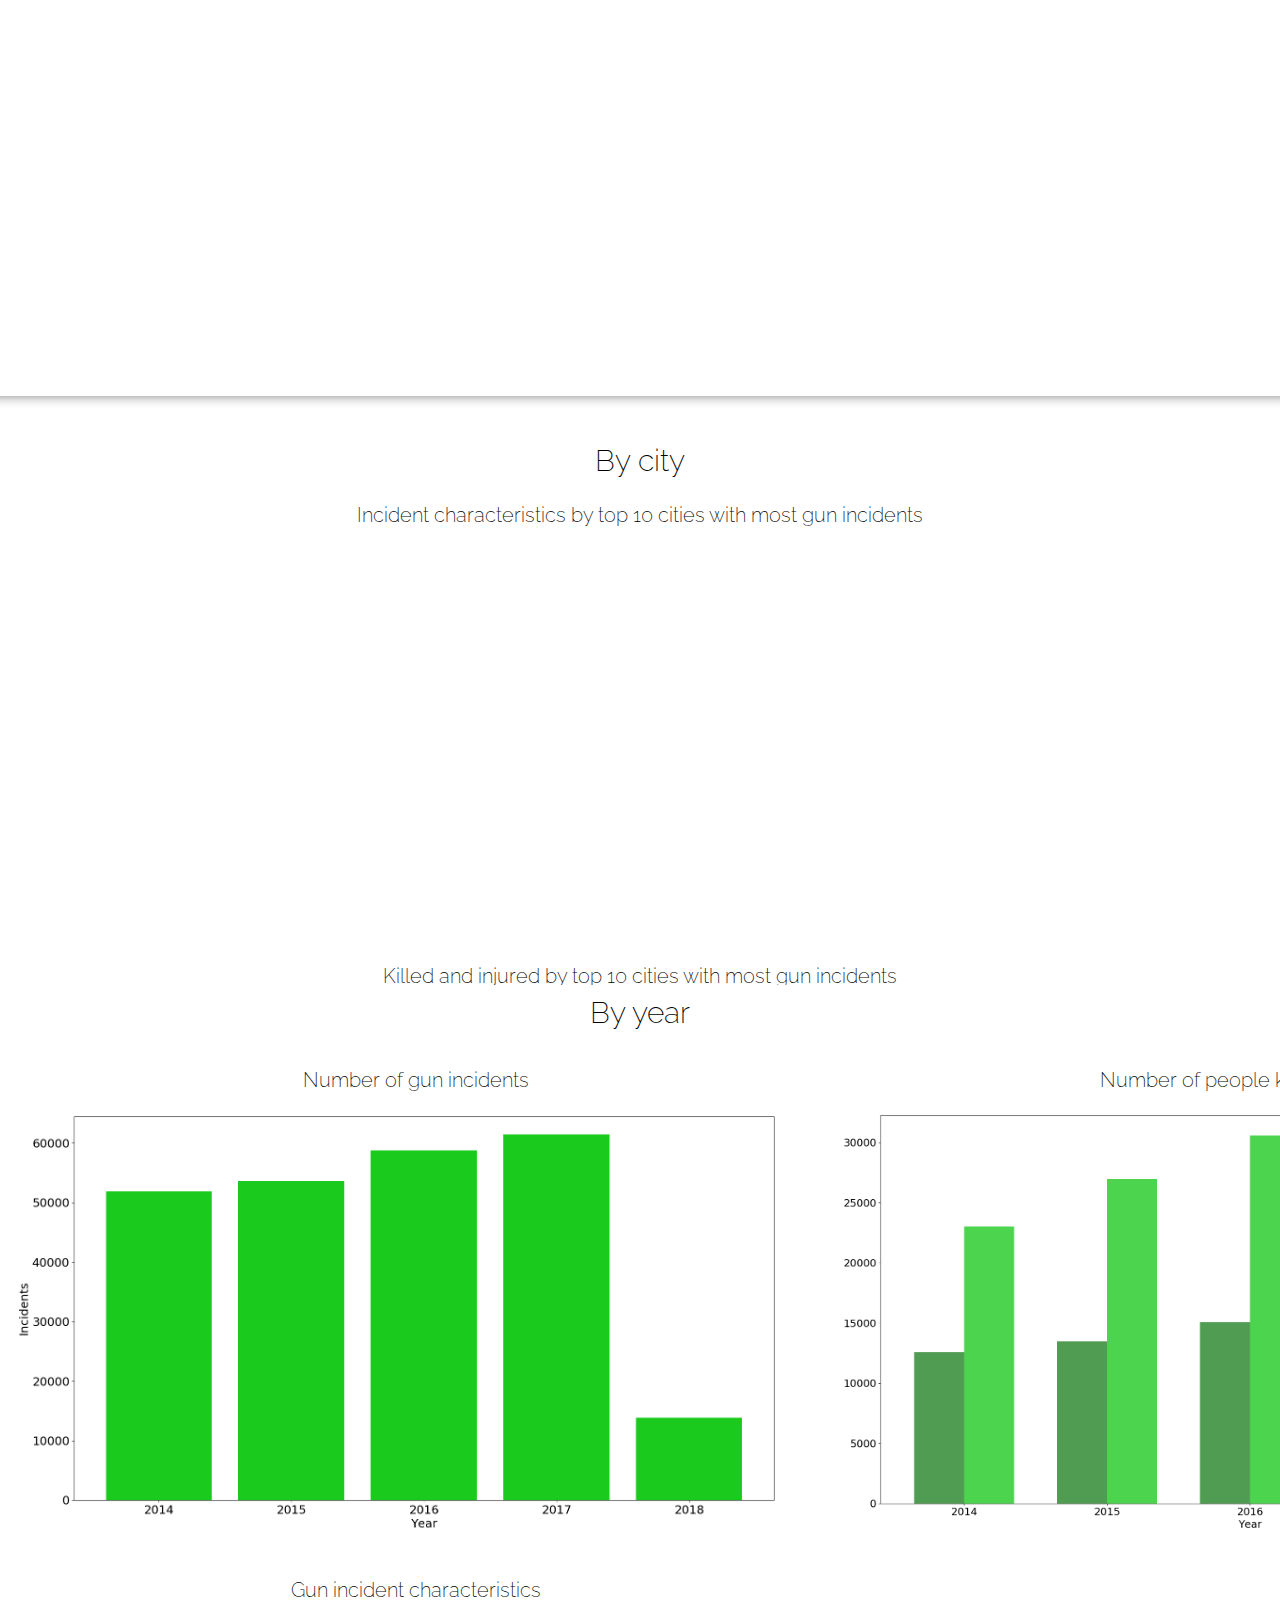
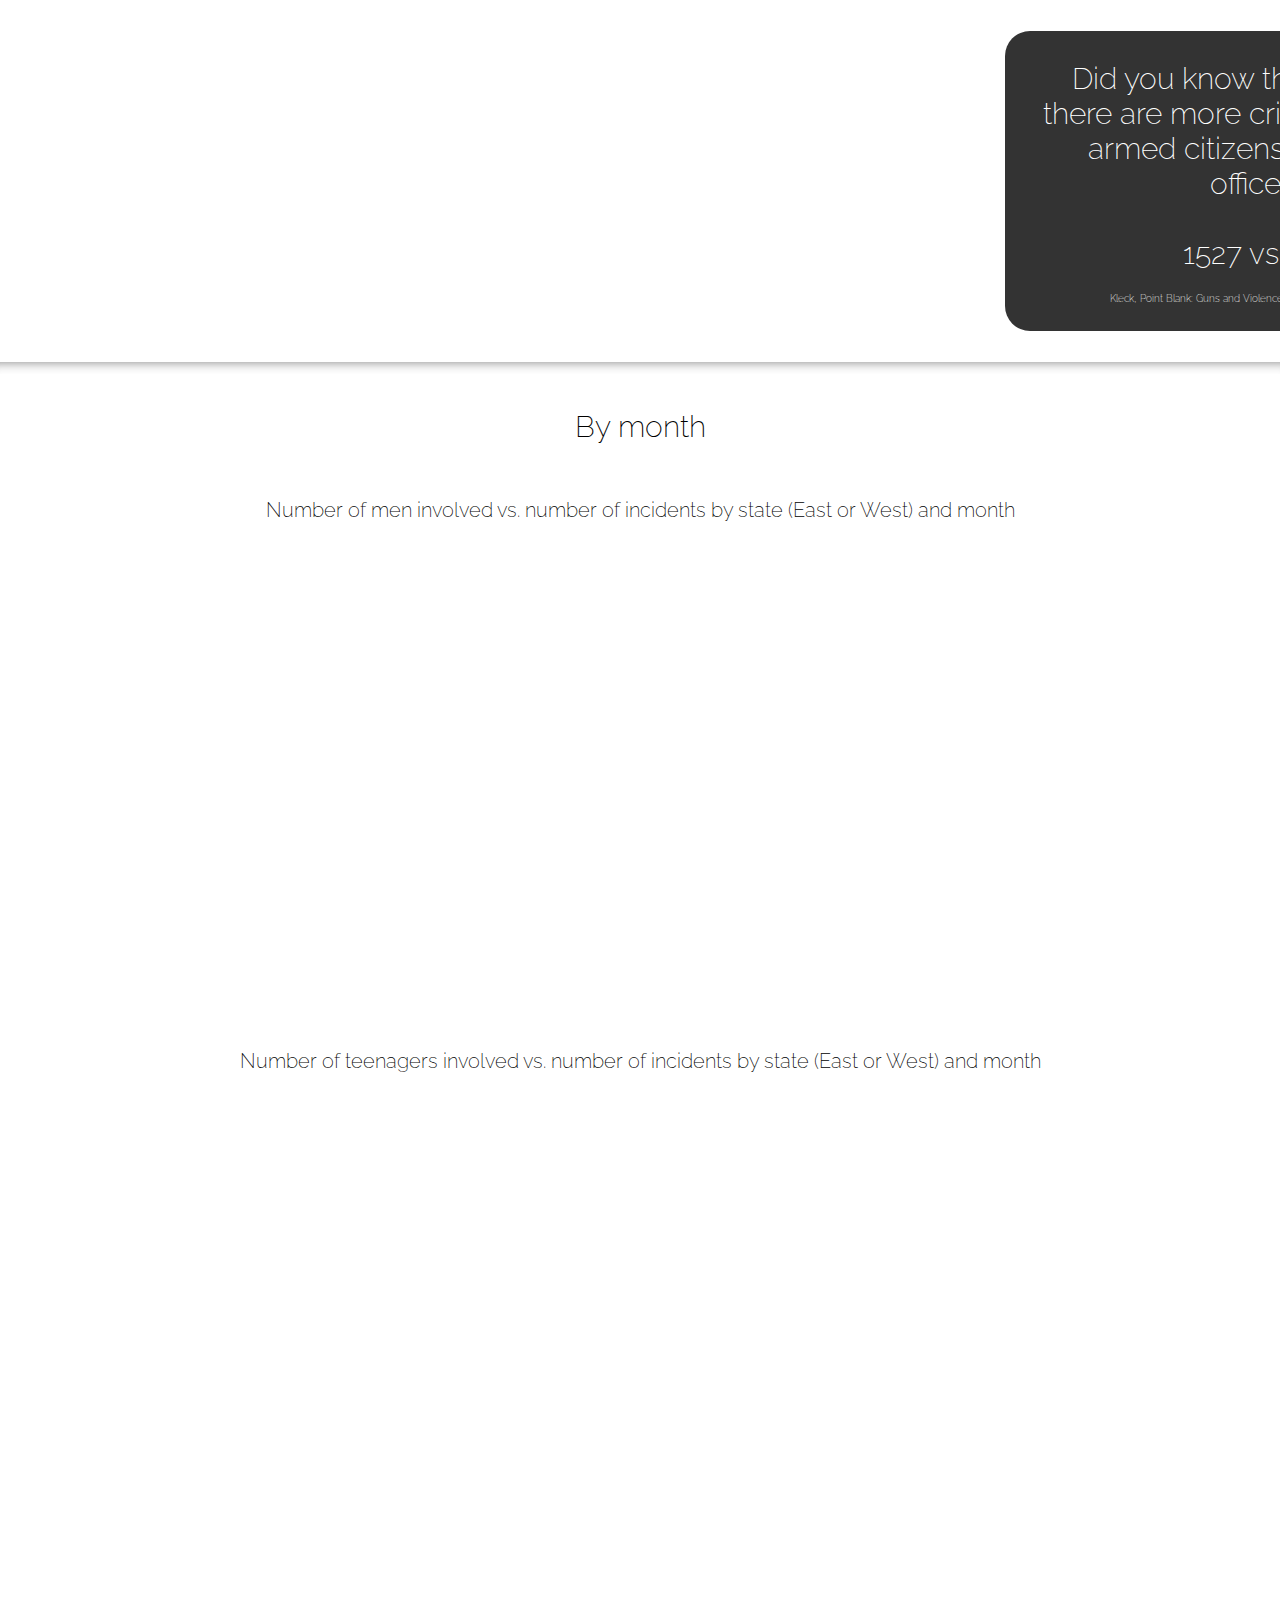
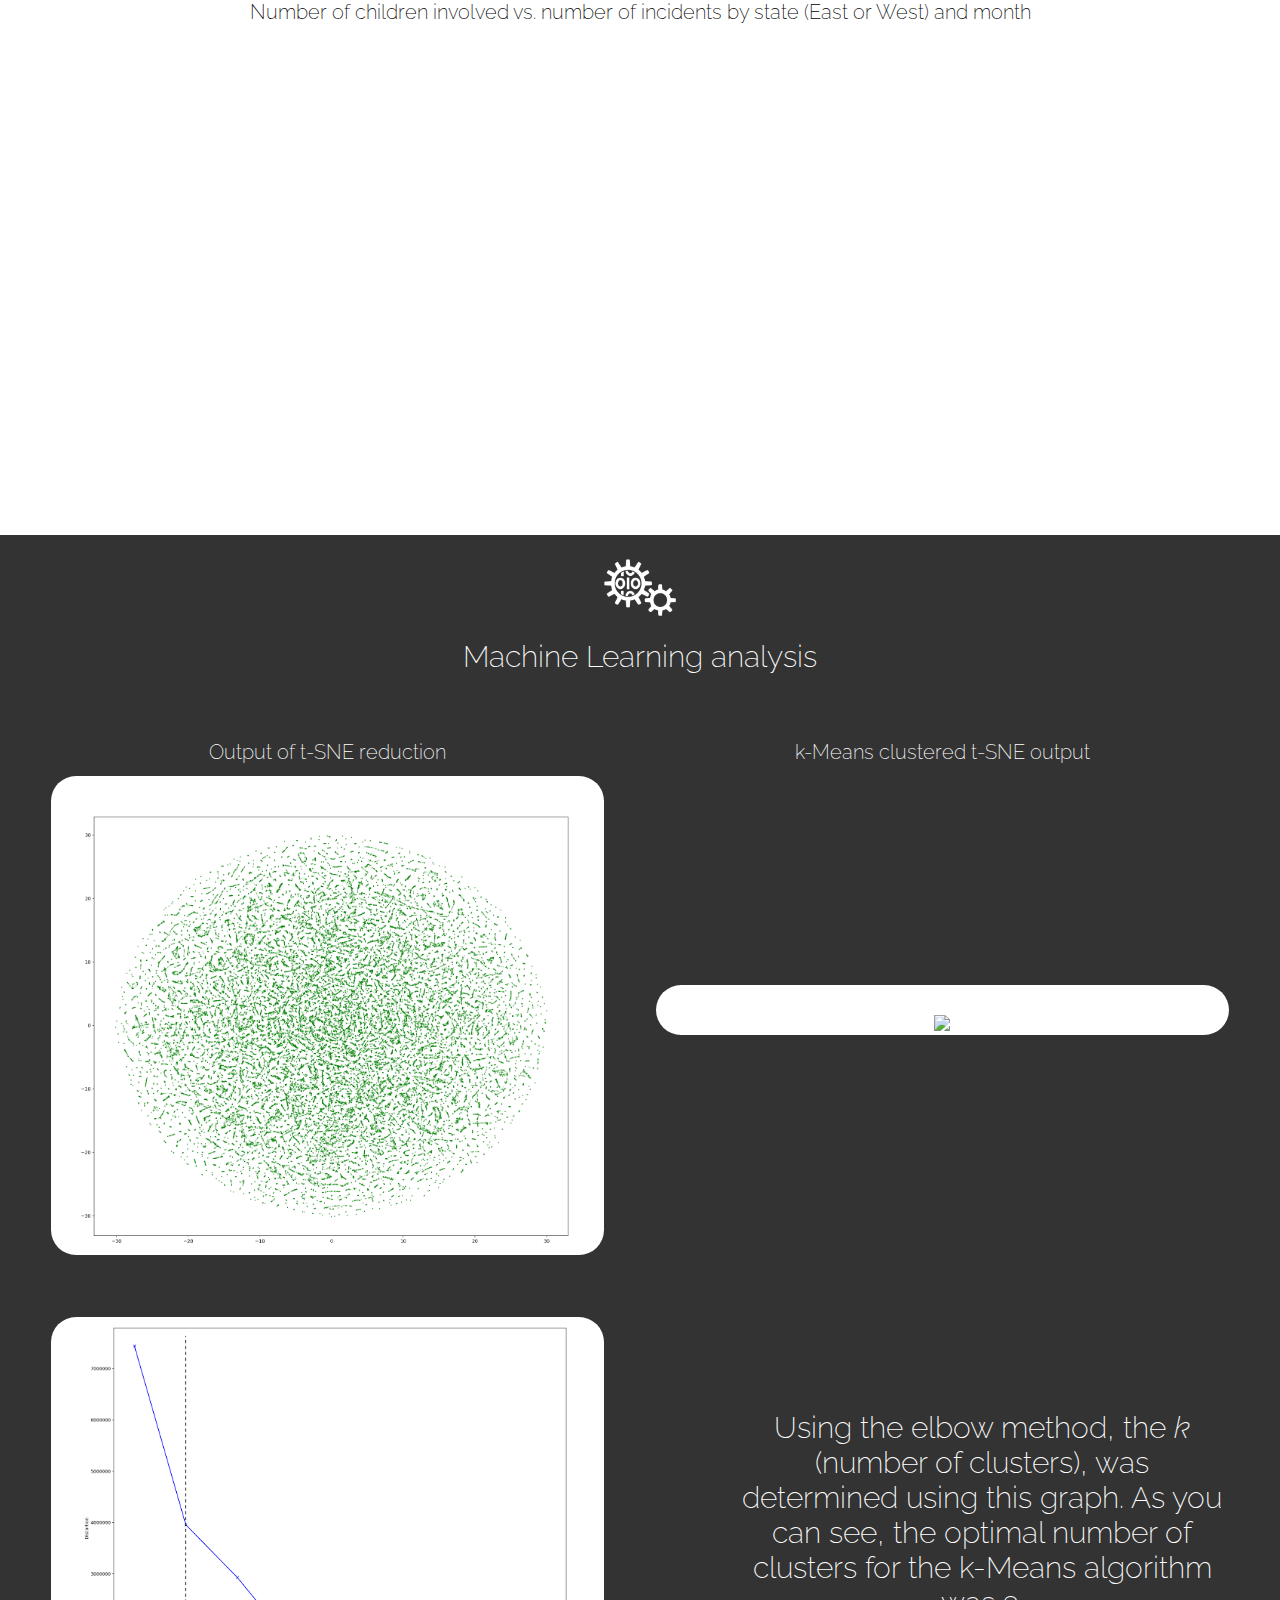
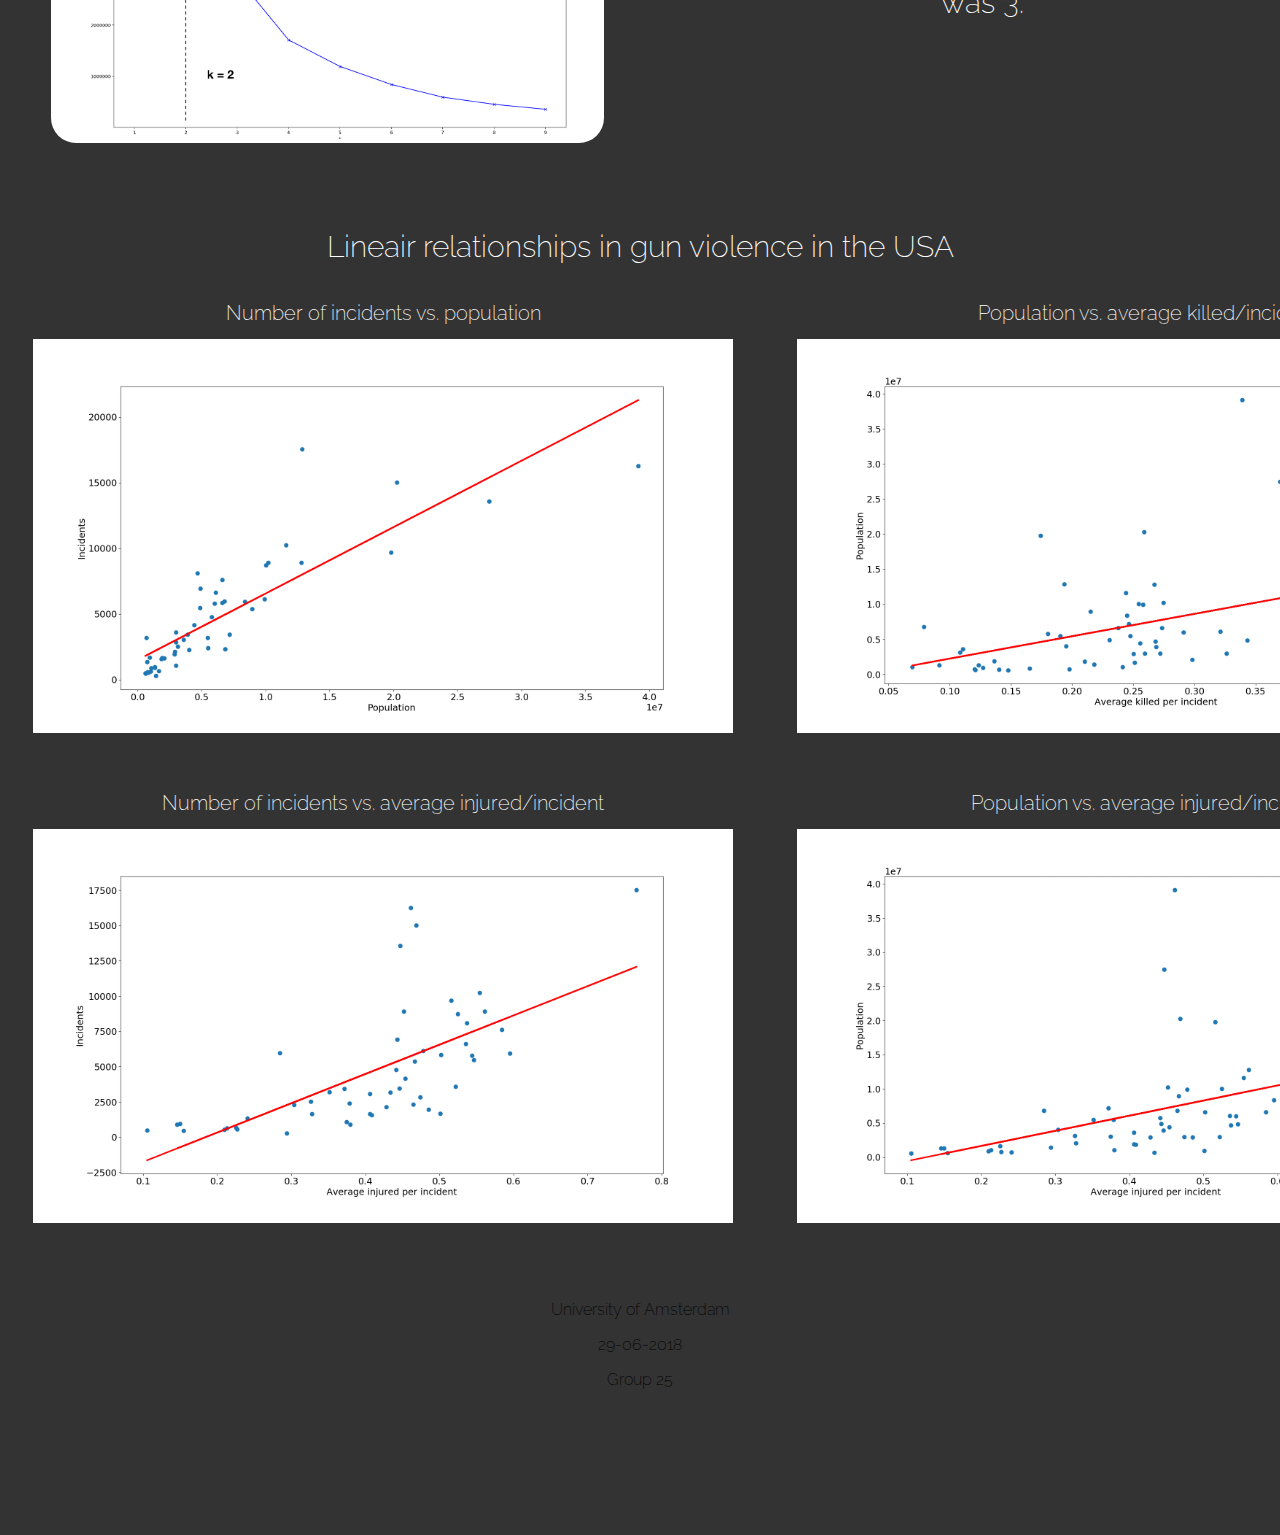
==== commit 5e81456d: "update website" ====
--- a/index.html
+++ b/index.html
@@ -30,6 +30,14 @@
 <iframe width="1100" height="600" style="max-height: 600px;" frameborder="0" scrolling="no" src="//plot.ly/~BartvanVulpen/45.embed"></iframe>
 
 <div class="bar"><h2>Amount of incidents and characteristics by state</h2></div>
+<h2 style="position: relative;
+	top: 10px;
+	color: black;
+	font-size: 20px;
+	font-weight: 200;
+	font-style: normal;">Chance out of 100.000 to get involved in a gun incident</h2>
+	<iframe width="1000" height="400" frameborder="0" scrolling="no" src="//plot.ly/~BartvanVulpen/57.embed"></iframe> <br>
+
 <hr>
 <h2 style="position: relative;
 	top: 10px;
@@ -105,14 +113,7 @@
 	font-size: 30px;
 	font-weight: 200;
 	font-style: normal;">By month</h2><br>
-	<h2 style="position: relative;
-	top: 10px;
-	color: black;
-	font-size: 20px;
-	font-weight: 200;
-	font-style: normal;">Chance out of 100.000 to get involved in a gun incident</h2>
-	<iframe width="1000" height="400" frameborder="0" scrolling="no" src="//plot.ly/~BartvanVulpen/57.embed"></iframe> <br>
-	<div align="center">
+		<div align="center">
 	<h3 style="position: relative;
 	top: 0px;
 	color: black;
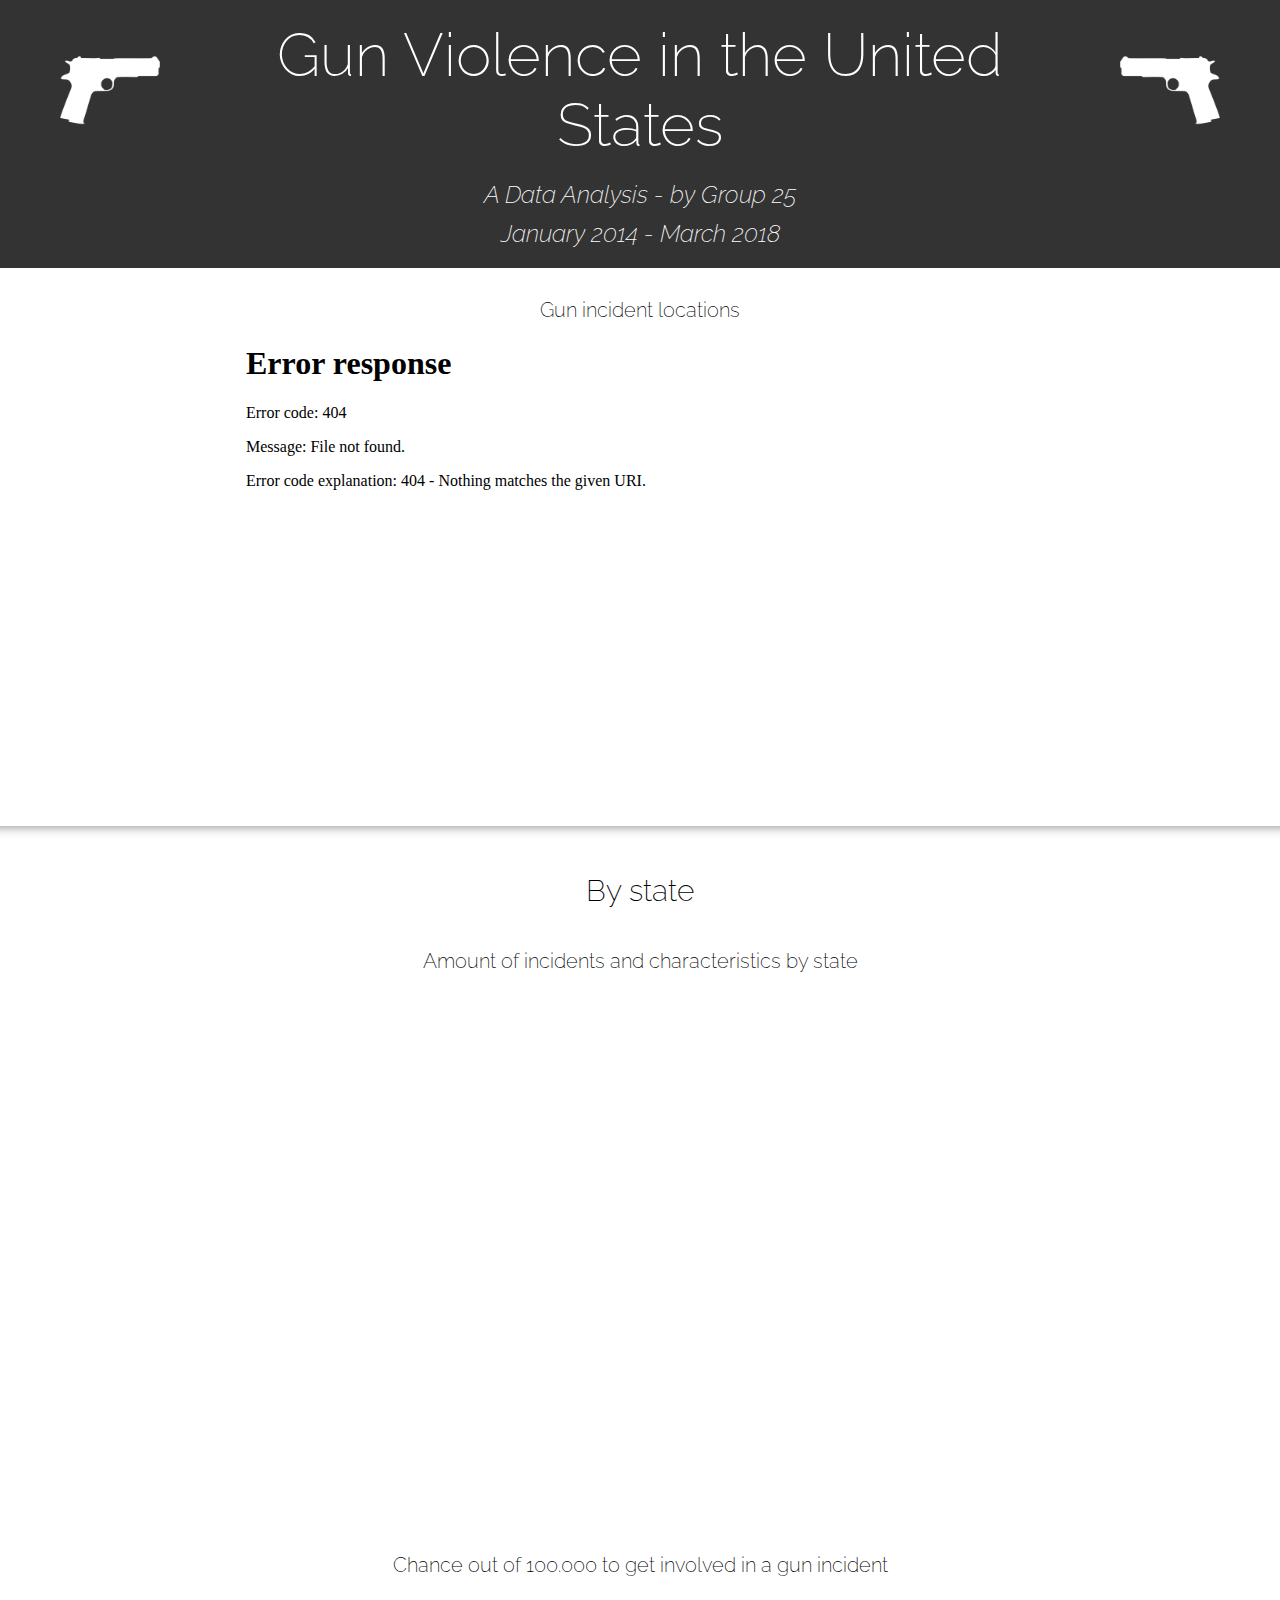
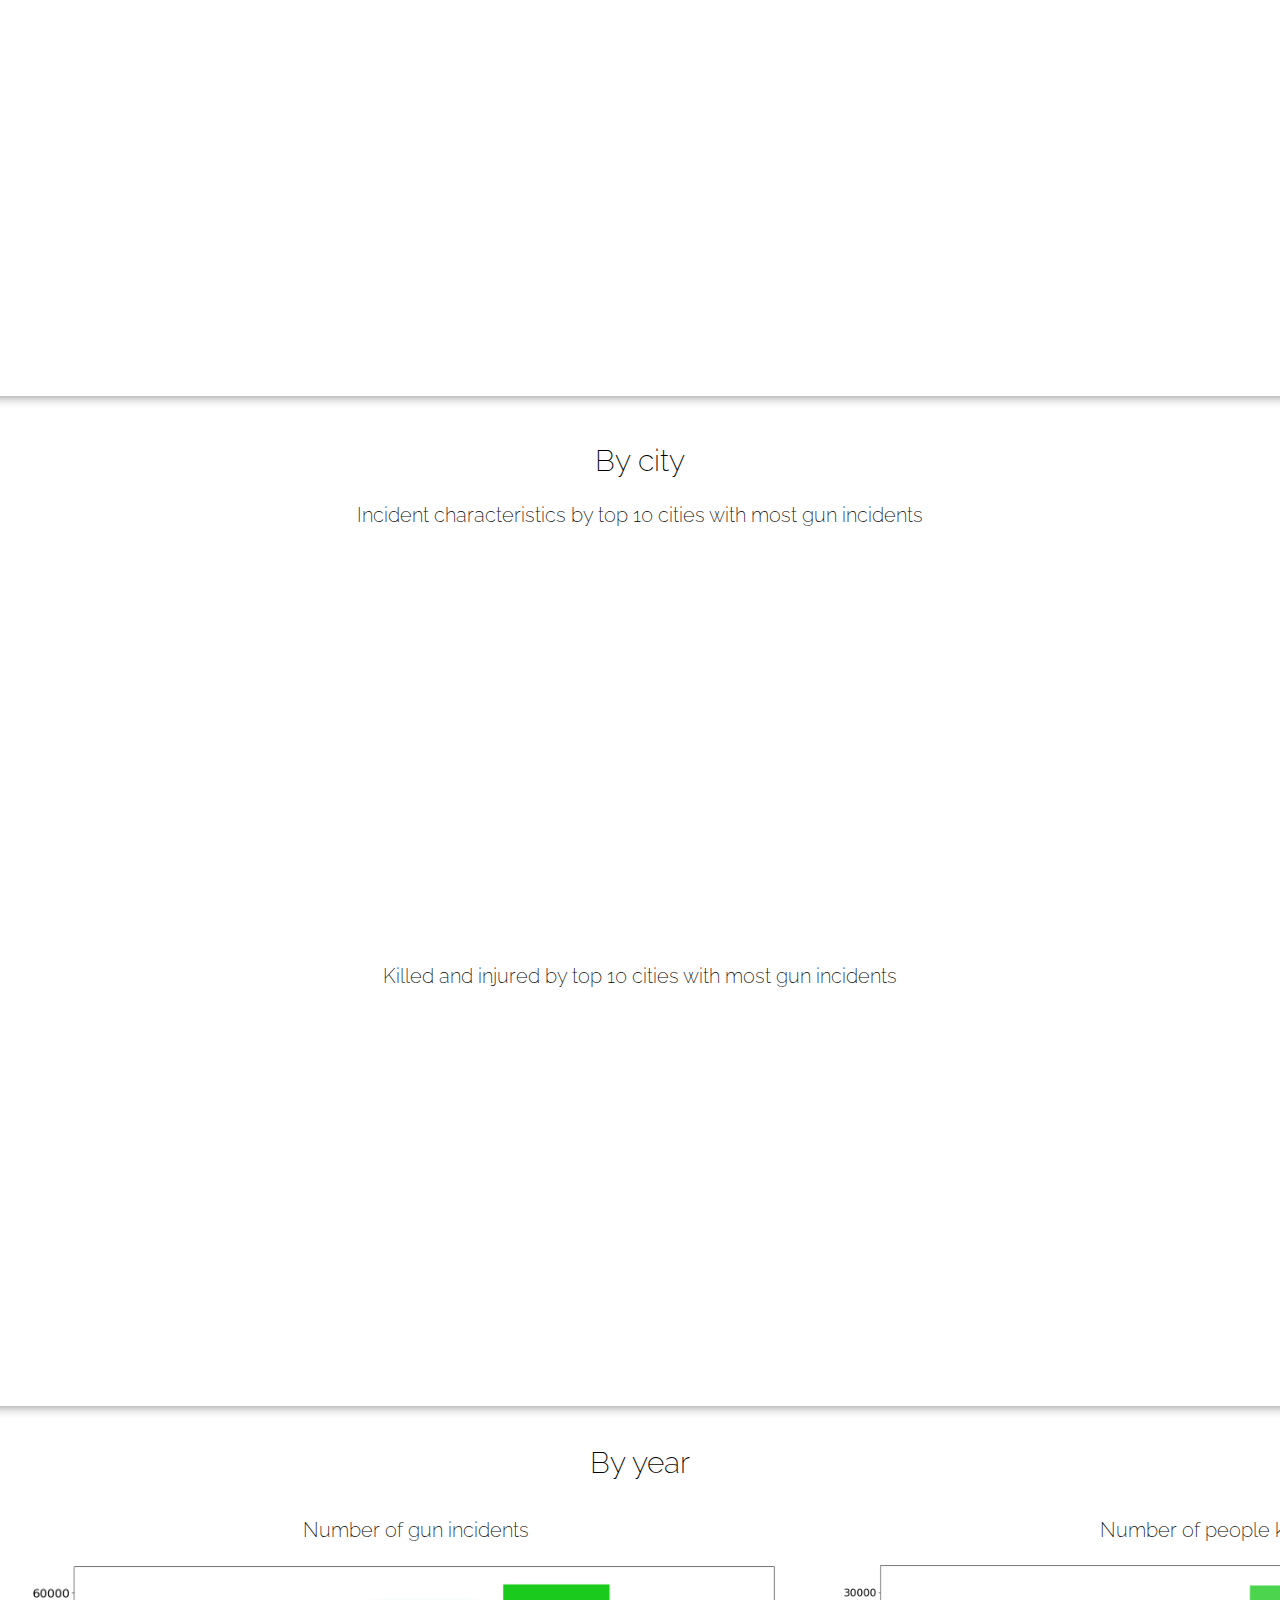
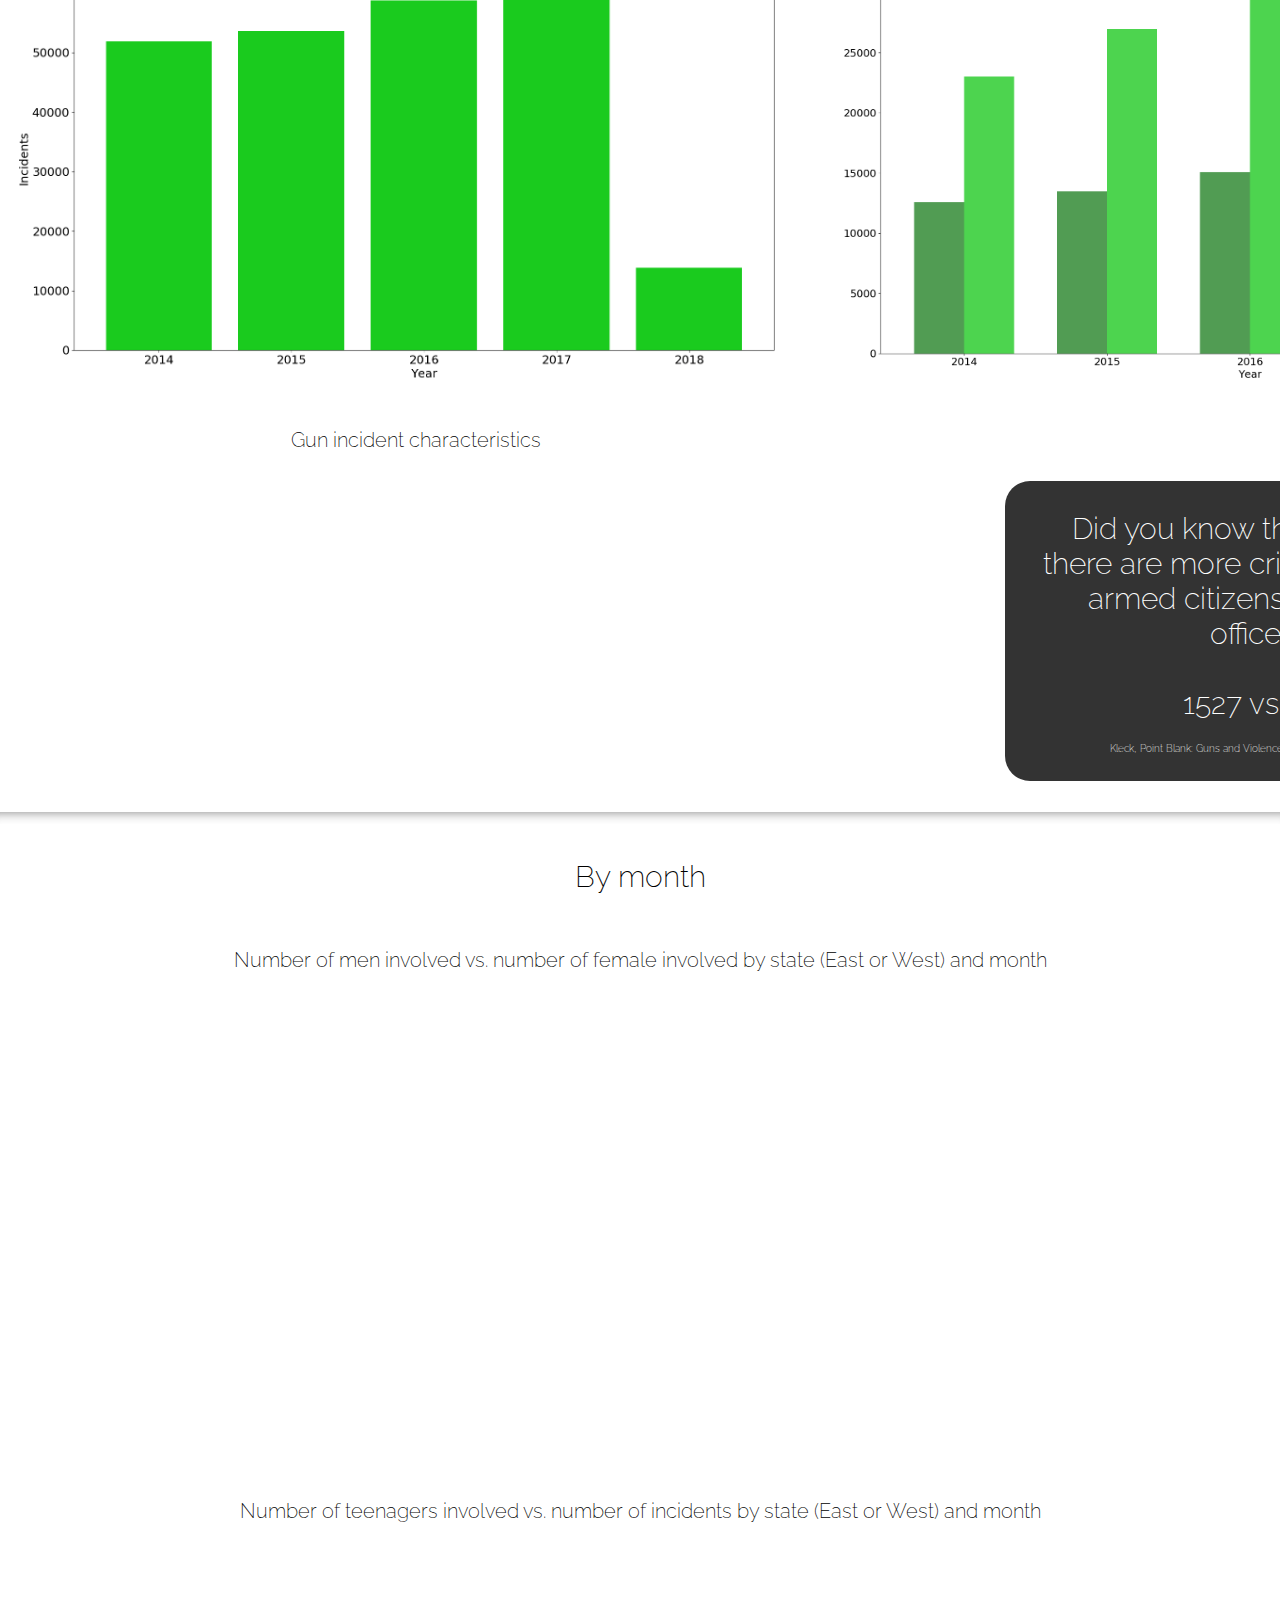
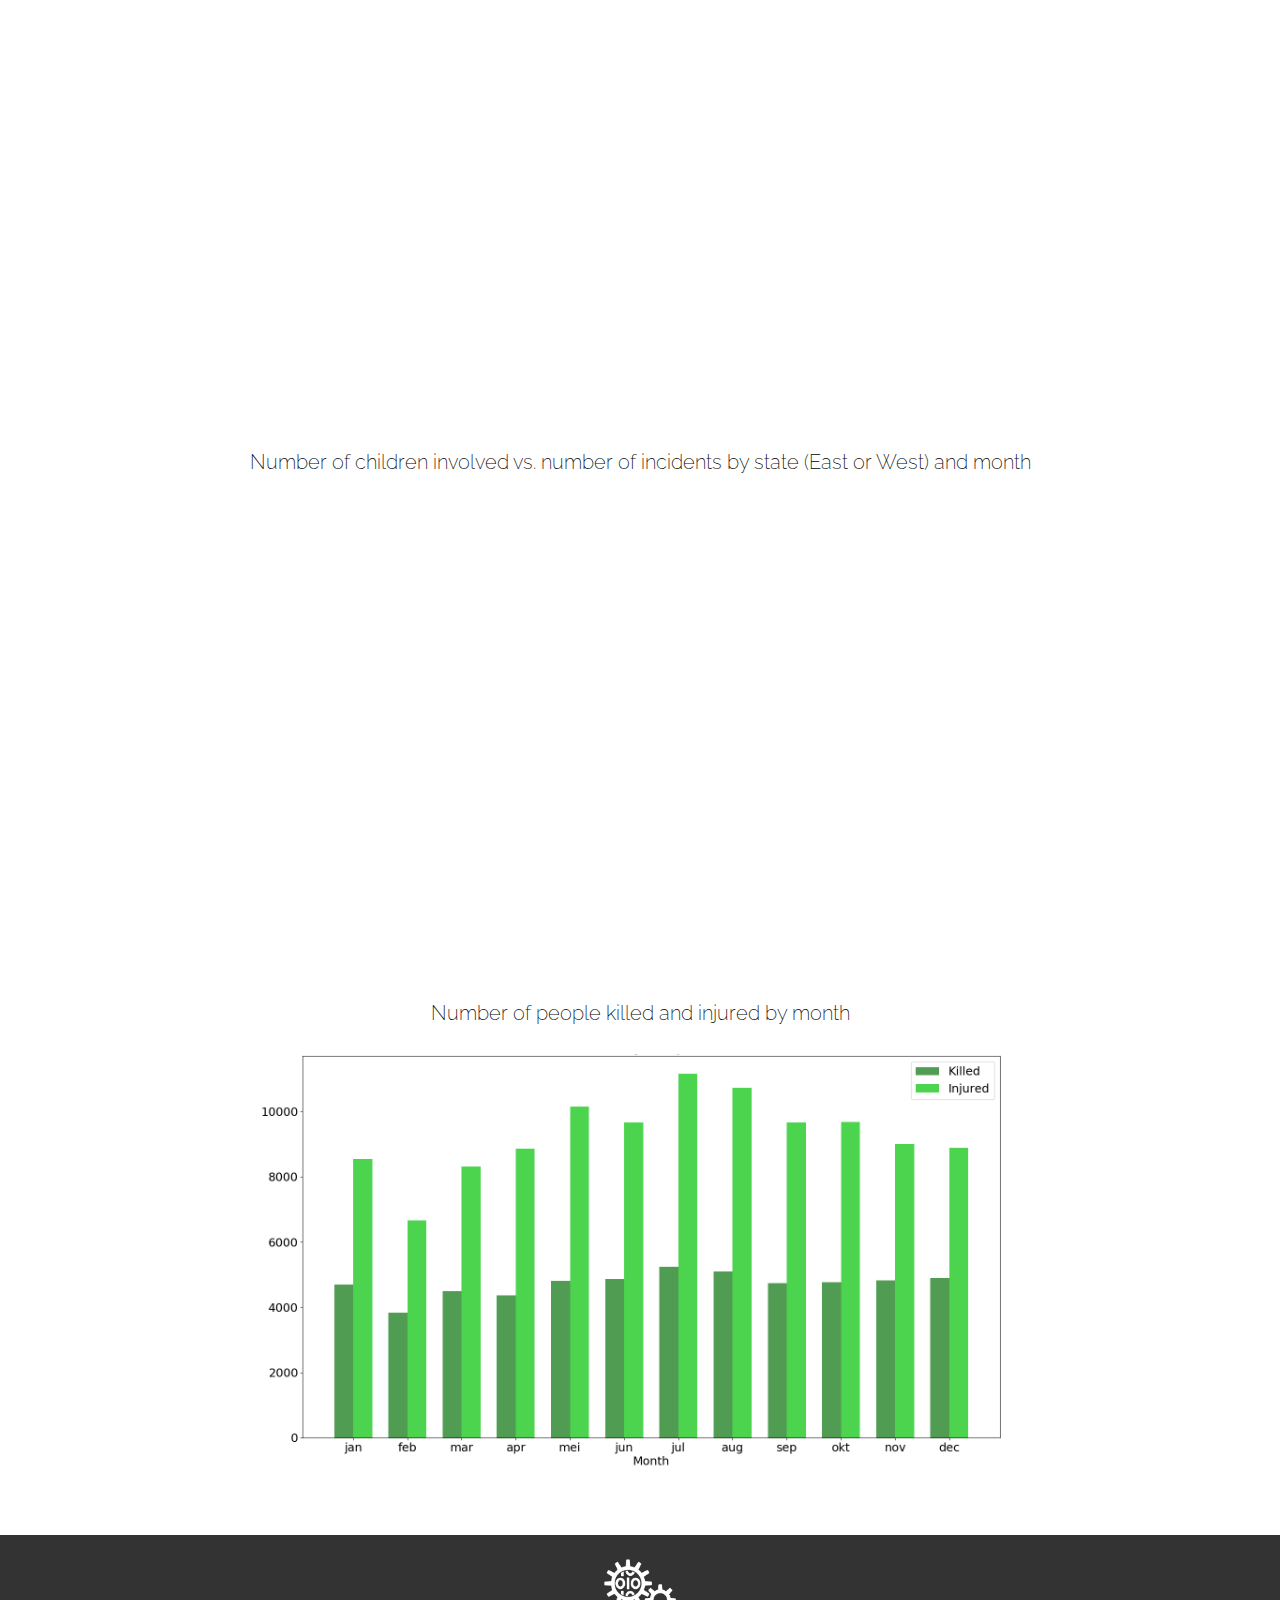
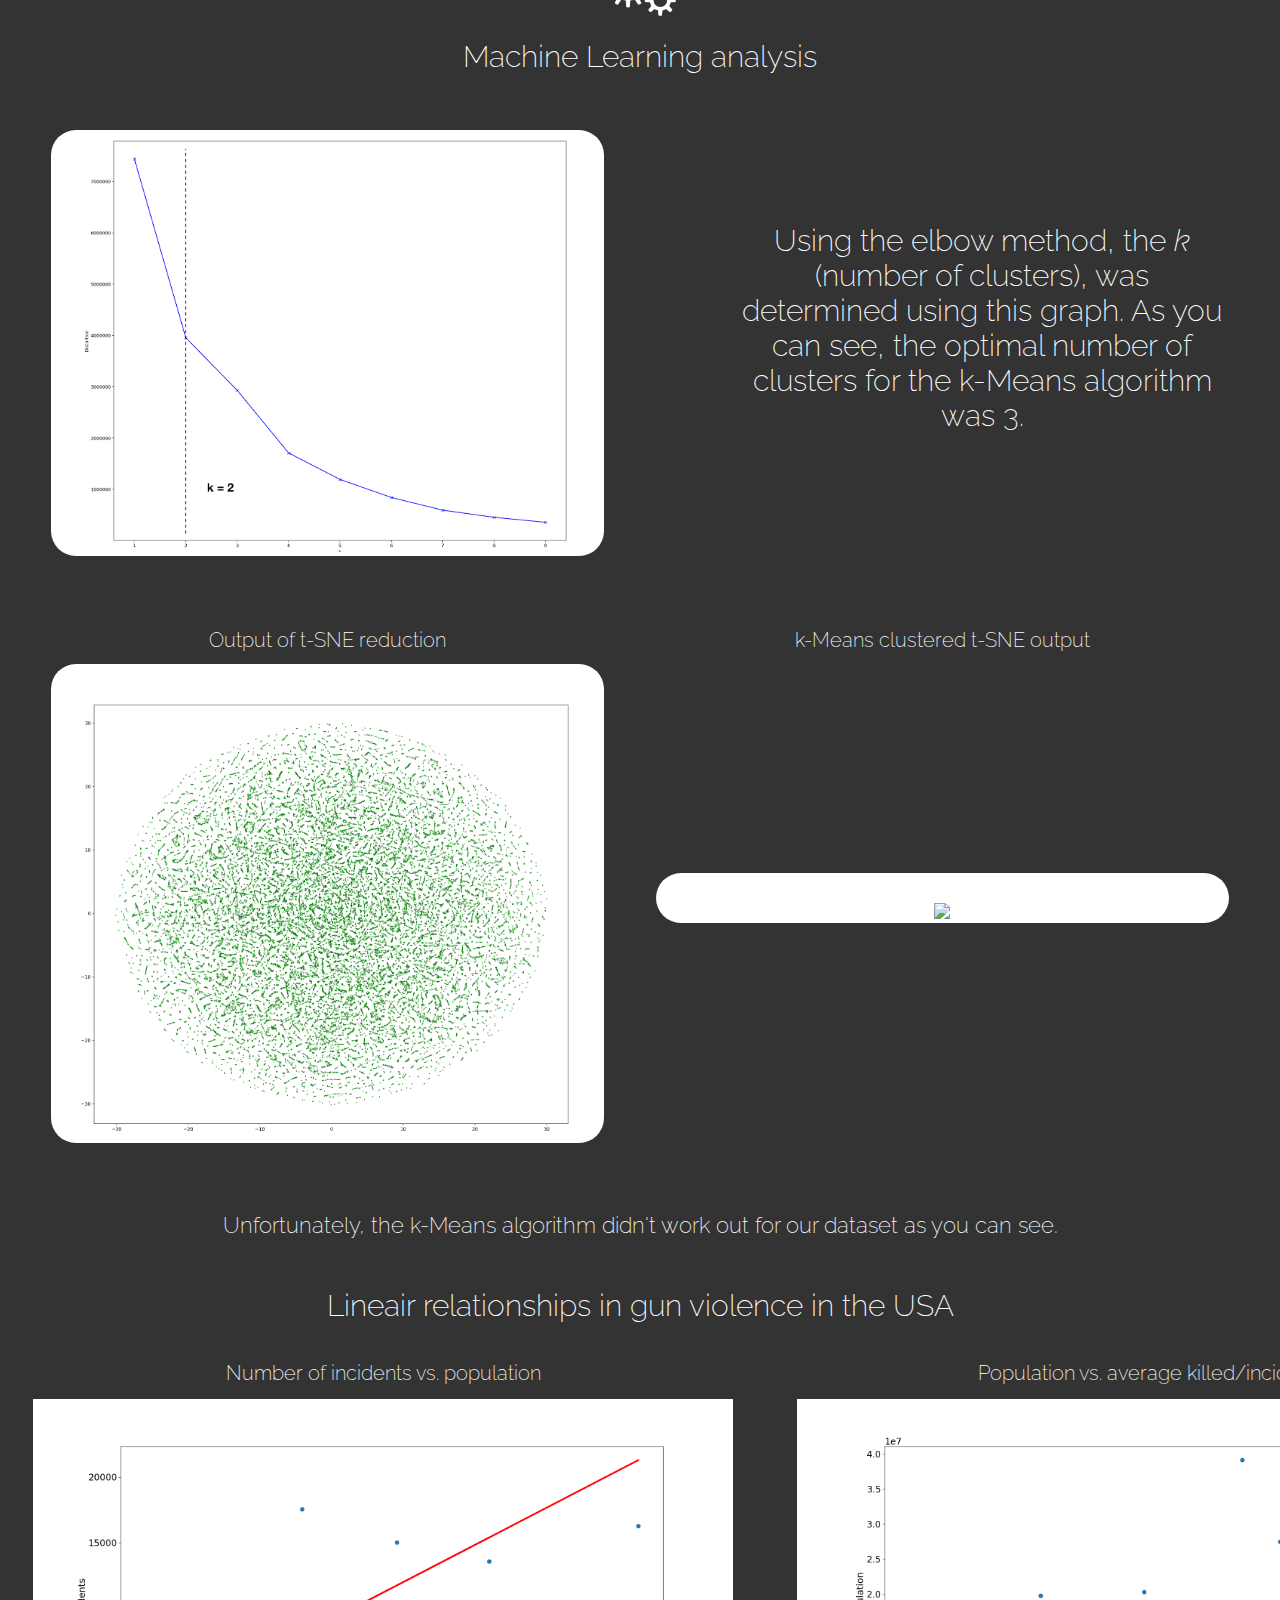
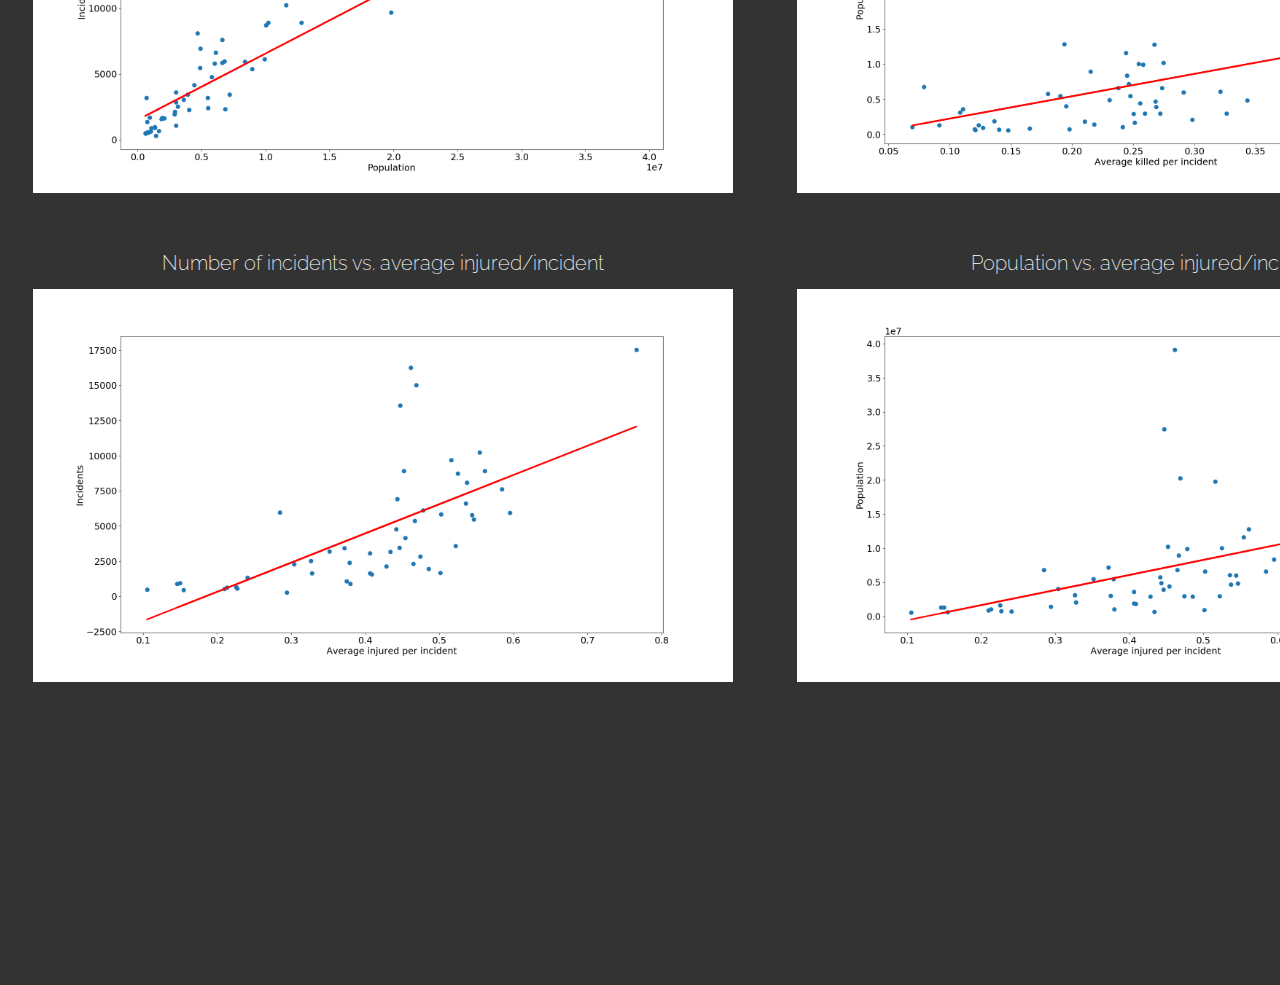
==== commit 388e473b: "updated website" ====
--- a/index.html
+++ b/index.html
@@ -11,8 +11,8 @@
 <img style="float: left; width: 100px; padding: 40px; padding-left: 60px; "src="figures/gun.png">
 <img style="float: right; width: 100px; transform: scaleX(-1);padding: 40px; padding-left: 60px;"src="figures/gun.png">
 <h1 class="title">Gun Violence in the United States</h1>
-<h2 style="margin-top:-20px;">A Data Analysis</h4>
-<h2 style="margin-top:-10px; padding-bottom: 20px;">Januari 2014 - March 2018</h4></div>
+<h2 style="margin-top:-20px;">A Data Analysis - by Group 25</h4>
+<h2 style="margin-top:-10px; padding-bottom: 20px;">January 2014 - March 2018</h4></div>
 <div style="background-color: white;">
 <h2 style=" position: relative; top:10px; color:black; font-size: 20px; font-style: normal; font-weight: 200;">Gun incident locations</h2>
 <iframe  style=" position: relative; top:-5px; "id="serviceFrameSend" src="figures/gmap.html" width="805" height="485" scrolling="no" frameborder="0"></iframe>
@@ -119,7 +119,7 @@
 	color: black;
 	font-size: 20px;
 	font-weight: 200;
-	font-style: normal; ">Number of men involved vs. number of incidents by state (East or West) and month</h3>
+	font-style: normal; ">Number of men involved vs. number of female involved by state (East or West) and month</h3>
 	<div id="my-div" align="center">
 <iframe src="figures/time_slider.html" id="my-iframe" scrolling="yes"></iframe></div><br><br>
 <h3 style="position: relative;
@@ -140,6 +140,13 @@
 <iframe src="figures/time_slider3.html" id="my-iframe" scrolling="yes"></iframe></div><br><br>
 
 </div>
+<h3 style="position: relative;
+	top: 0px;
+	color: black;
+	font-size: 20px;
+	font-weight: 200;
+	font-style: normal; ">Number of people killed and injured by month</h3>
+<img width="900" style="margin-top: -50px;" src="figures/barchart_graph7.png">
 </div>
 
 
@@ -155,6 +162,17 @@
 <img width="80" style="margin-top: 20px;" src="figures/ml_icon.png">
 <h2 style="position: relative;top: -10px;color: white;font-size: 30px;font-weight: 200;font-style: normal;">Machine Learning analysis</h2>
 <table style="border-spacing:50px; margin-top: -40px;" border="0">
+
+<tr>
+	<td align="center"><div class="ml3"><img style="margin-top: 0px; width: 90%;" src="figures/elbowmethod.png"></div></td>
+	<td><div style="margin-left:80px; margin-top: -80px;"><h2 align="center" style="position: relative;
+	top: 30px;
+	color: white;
+	font-size: 30px;
+	font-weight: 200;
+	max-width: 600px;
+	font-style: normal;">Using the elbow method, the <i>k</i> (number of clusters), was determined using this graph. As you can see, the optimal number of clusters for the k-Means algorithm was 3.</h2></td>
+</tr>
 <tr>
 	<td align="center"><h3 style="position: relative;top: 0px;color: white;font-size: 20px;font-weight: 200;font-style: normal; ">Output of t-SNE reduction</h3></td>
 	<td align="center"><h3 style="position: relative;top: 0px;color: white;font-size: 20px;font-weight: 200;font-style: normal; ">k-Means clustered t-SNE output</h3></td></tr>
@@ -162,18 +180,16 @@
 	<td align="center"><div class="ml1"><img style="margin-top: 30px; width: 90%;" src="figures/tsne.png"></div></td>
 	<td align="center"><div class="ml2"><img style="margin-top: 30px; width:91%;" src="figures/kmeans_tsne.png"></div></td>
 </tr>	
-<tr>
-	<td align="center"><div class="ml3"><img style="margin-top: 0px; width: 90%;" src="figures/elbowmethod.png"></div></td>
-	<td><div style="margin-left:80px; margin-top: -80px;"><h2 align="center" style="position: relative;
-	top: 30px;
-	color: white;
-	font-size: 30px;
-	font-weight: 200;
-	max-width: 600px;
-	font-style: normal;">Using the elbow method, the <i>k</i> (number of clusters), was determined using this graph. As you can see, the optimal number of clusters for the k-Means algorithm was 3.</h2></td>
-</tr>
 <div align="center">
 </table>
+<h2 align="center" style="position: relative;
+	top: 0px;
+	color: white;
+	font-size: 22px;
+	font-weight: 200;
+	margin-bottom: 40px;
+	max-width: 900px;
+	font-style: normal;">Unfortunately, the k-Means algorithm didn't work out for our dataset as you can see.</h2>
 	<h2 style="position: relative;
 	top: 10px;
 	color: white;
@@ -201,12 +217,8 @@
 </tr>
 
 </table>
-<footer style="width: 100%; height: 100px; margin-top: 40px;">
-  <p>University of Amsterdam</p>
-  <p>29-06-2018</p>
-  <p>Group 25</p>
-</footer>	
-</div>
+
+
 
 </div>
 
--- a/style.css
+++ b/style.css
@@ -17,7 +17,7 @@
 }
 .simpleplots {
 	width: 100%;
-	height: 1650px;
+	height: 2200px;
 	position: relative;
 	top: -262px;
     background-color: white;
@@ -48,7 +48,7 @@
 
 .differences_state {
 	position: relative;
-	height: 1900px;
+	height: 2350px;
 	background-color: white;
 	color: black;
 	
@@ -133,7 +133,7 @@
 }
 .ML {
 	background-color: #333333;
-	height: 2600px;
+	height: 2650px;
 	position: relative;
 	top: 800px;
 }
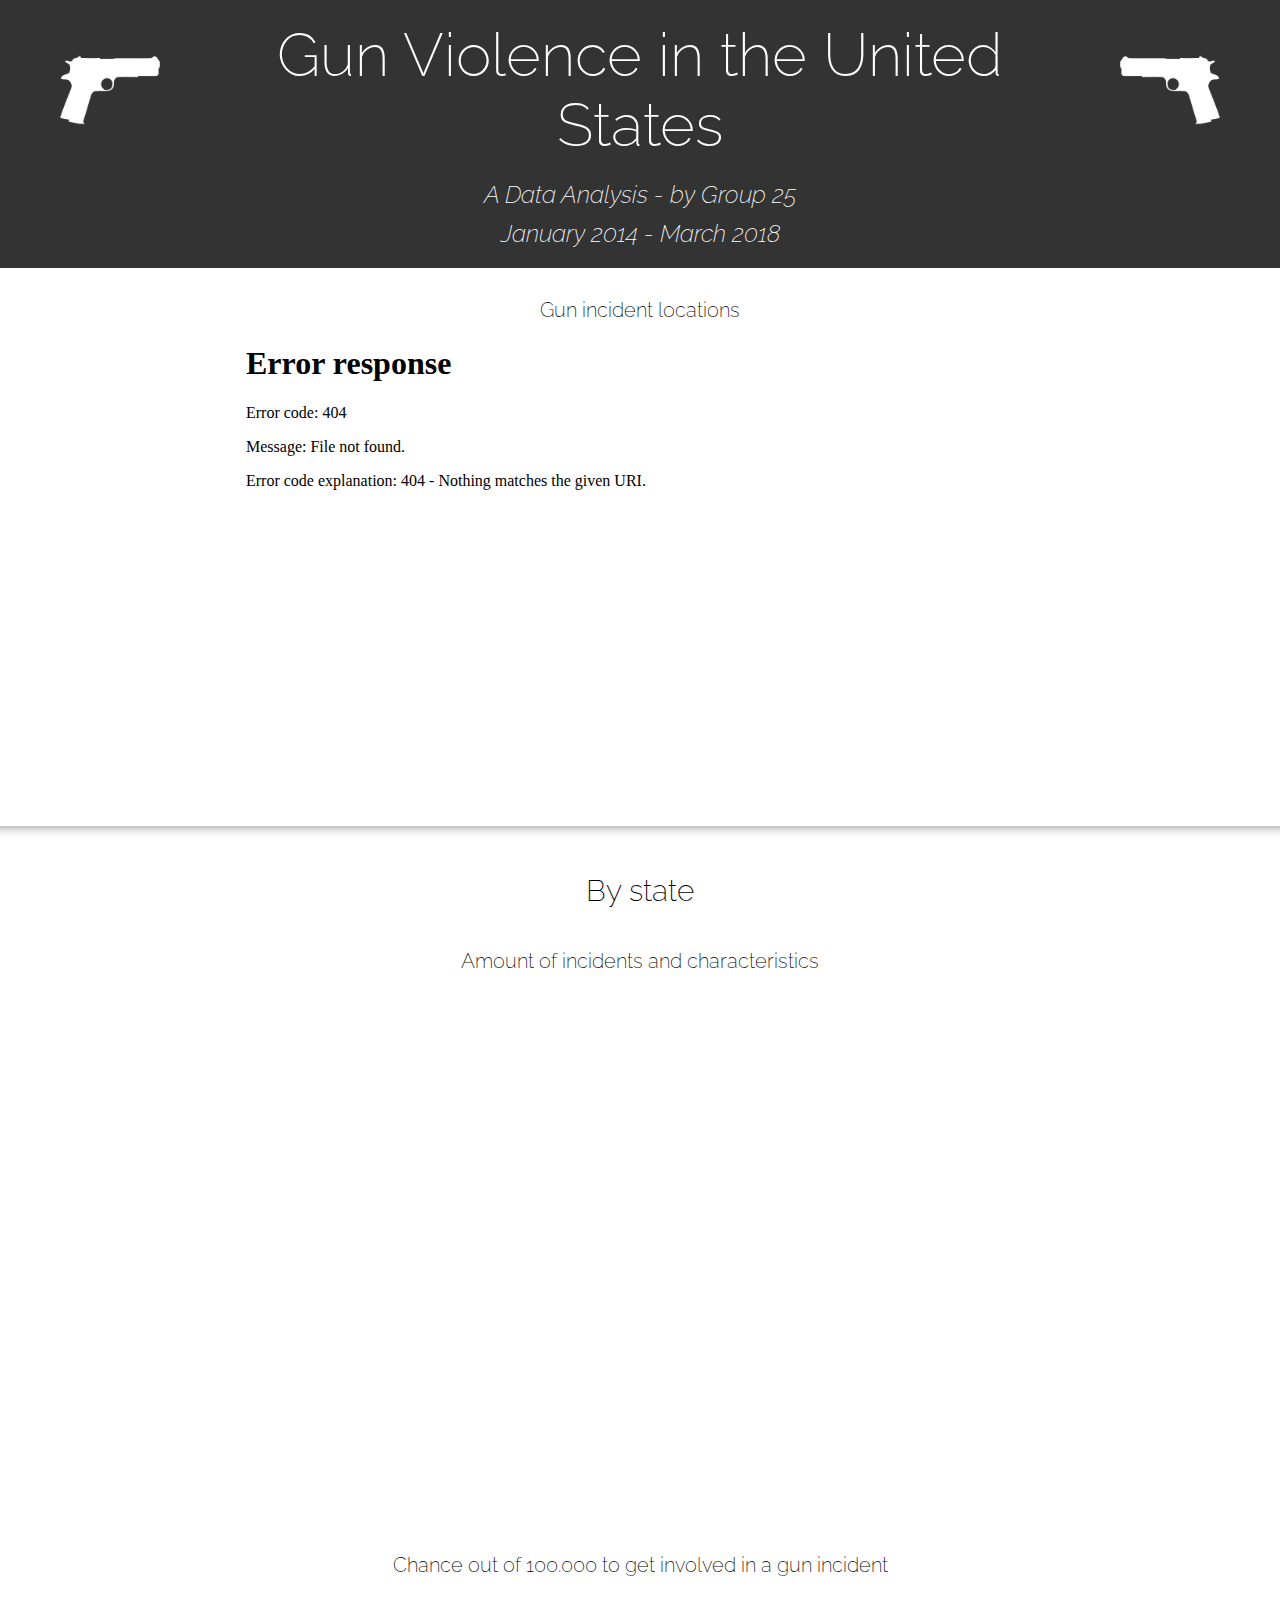
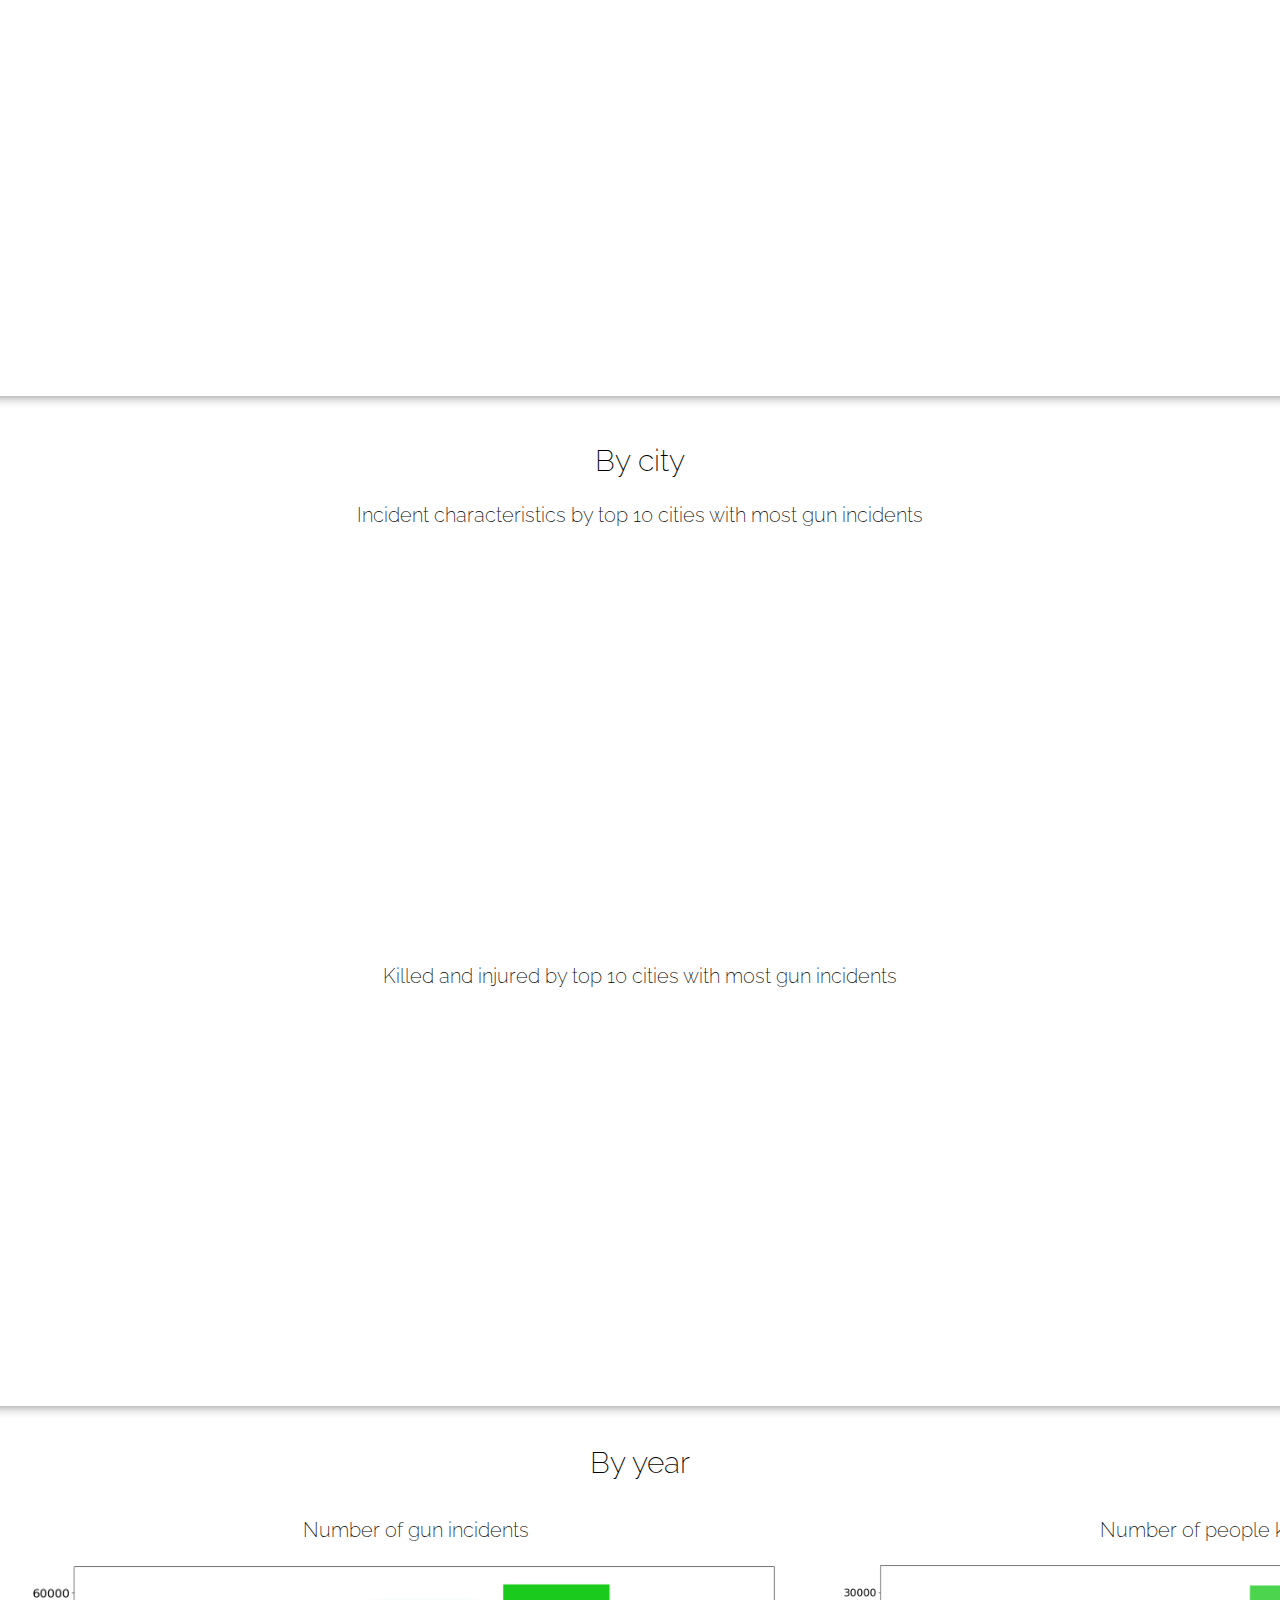
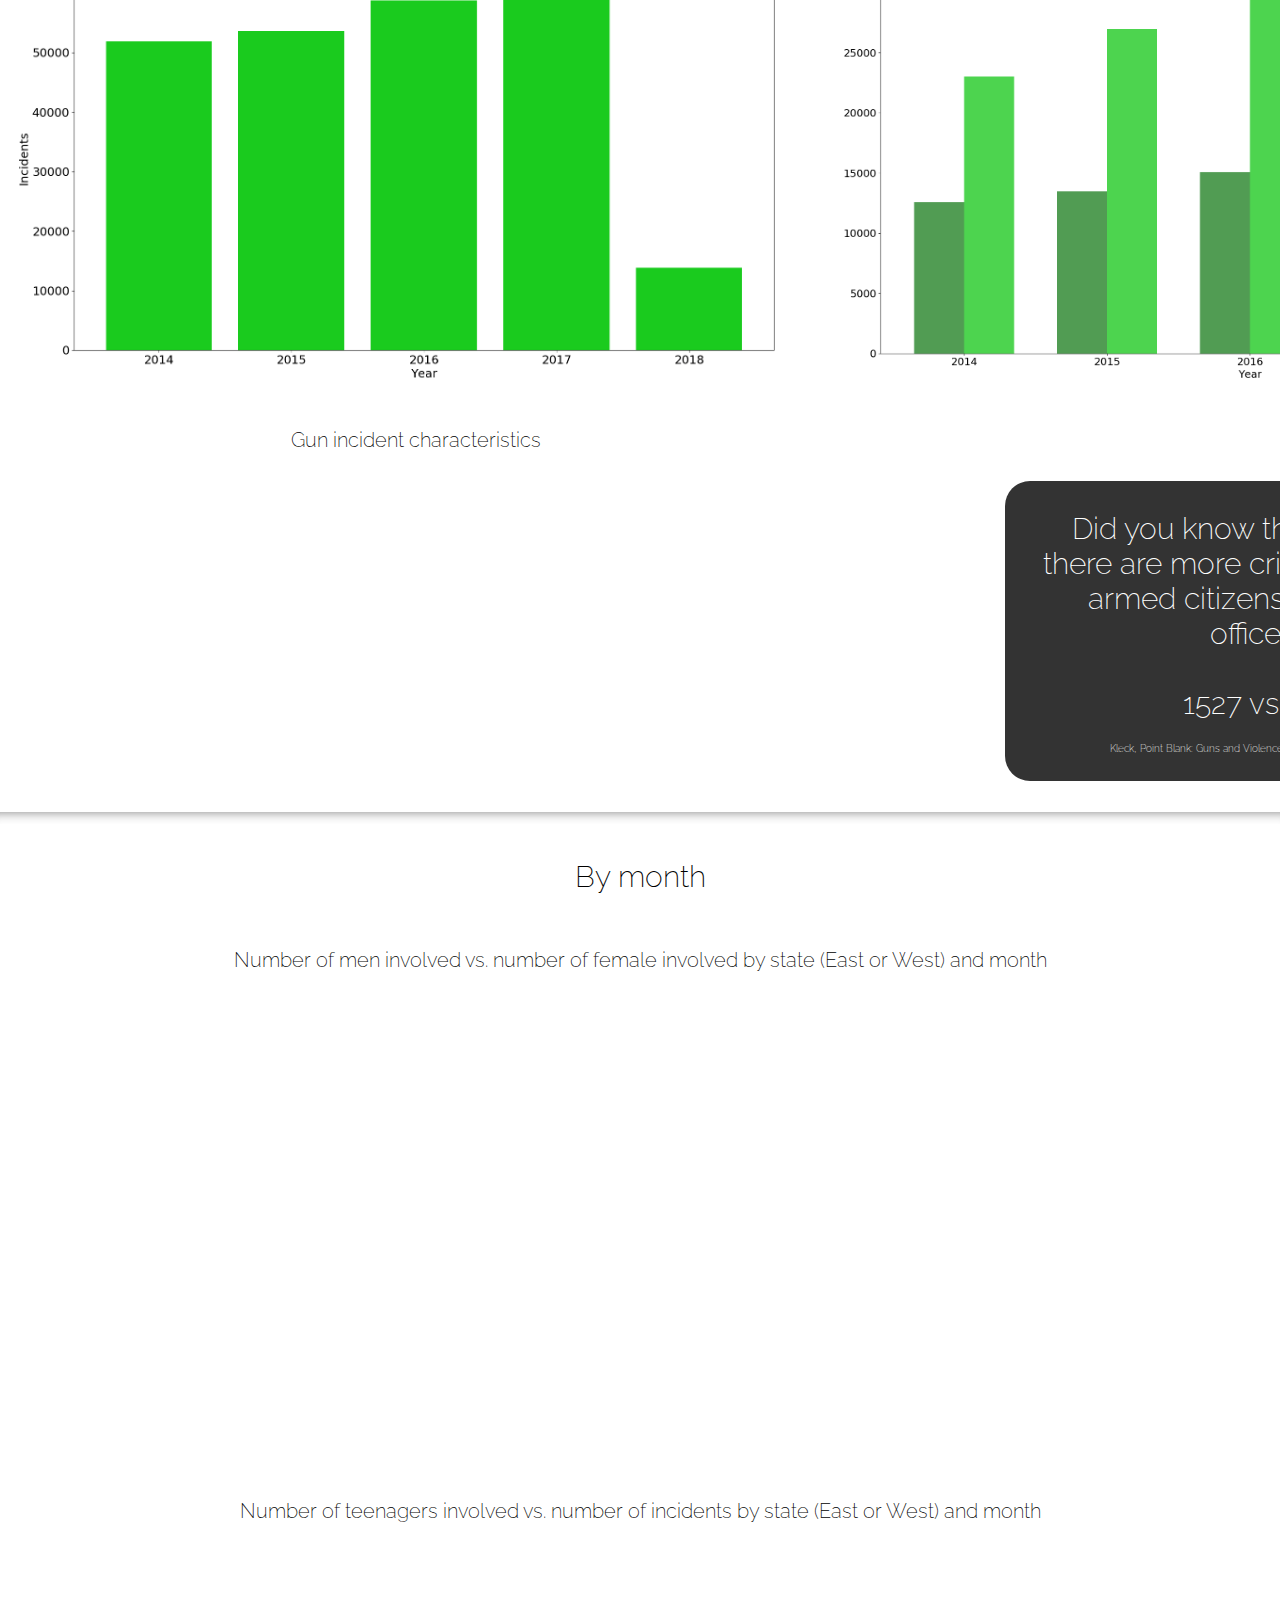
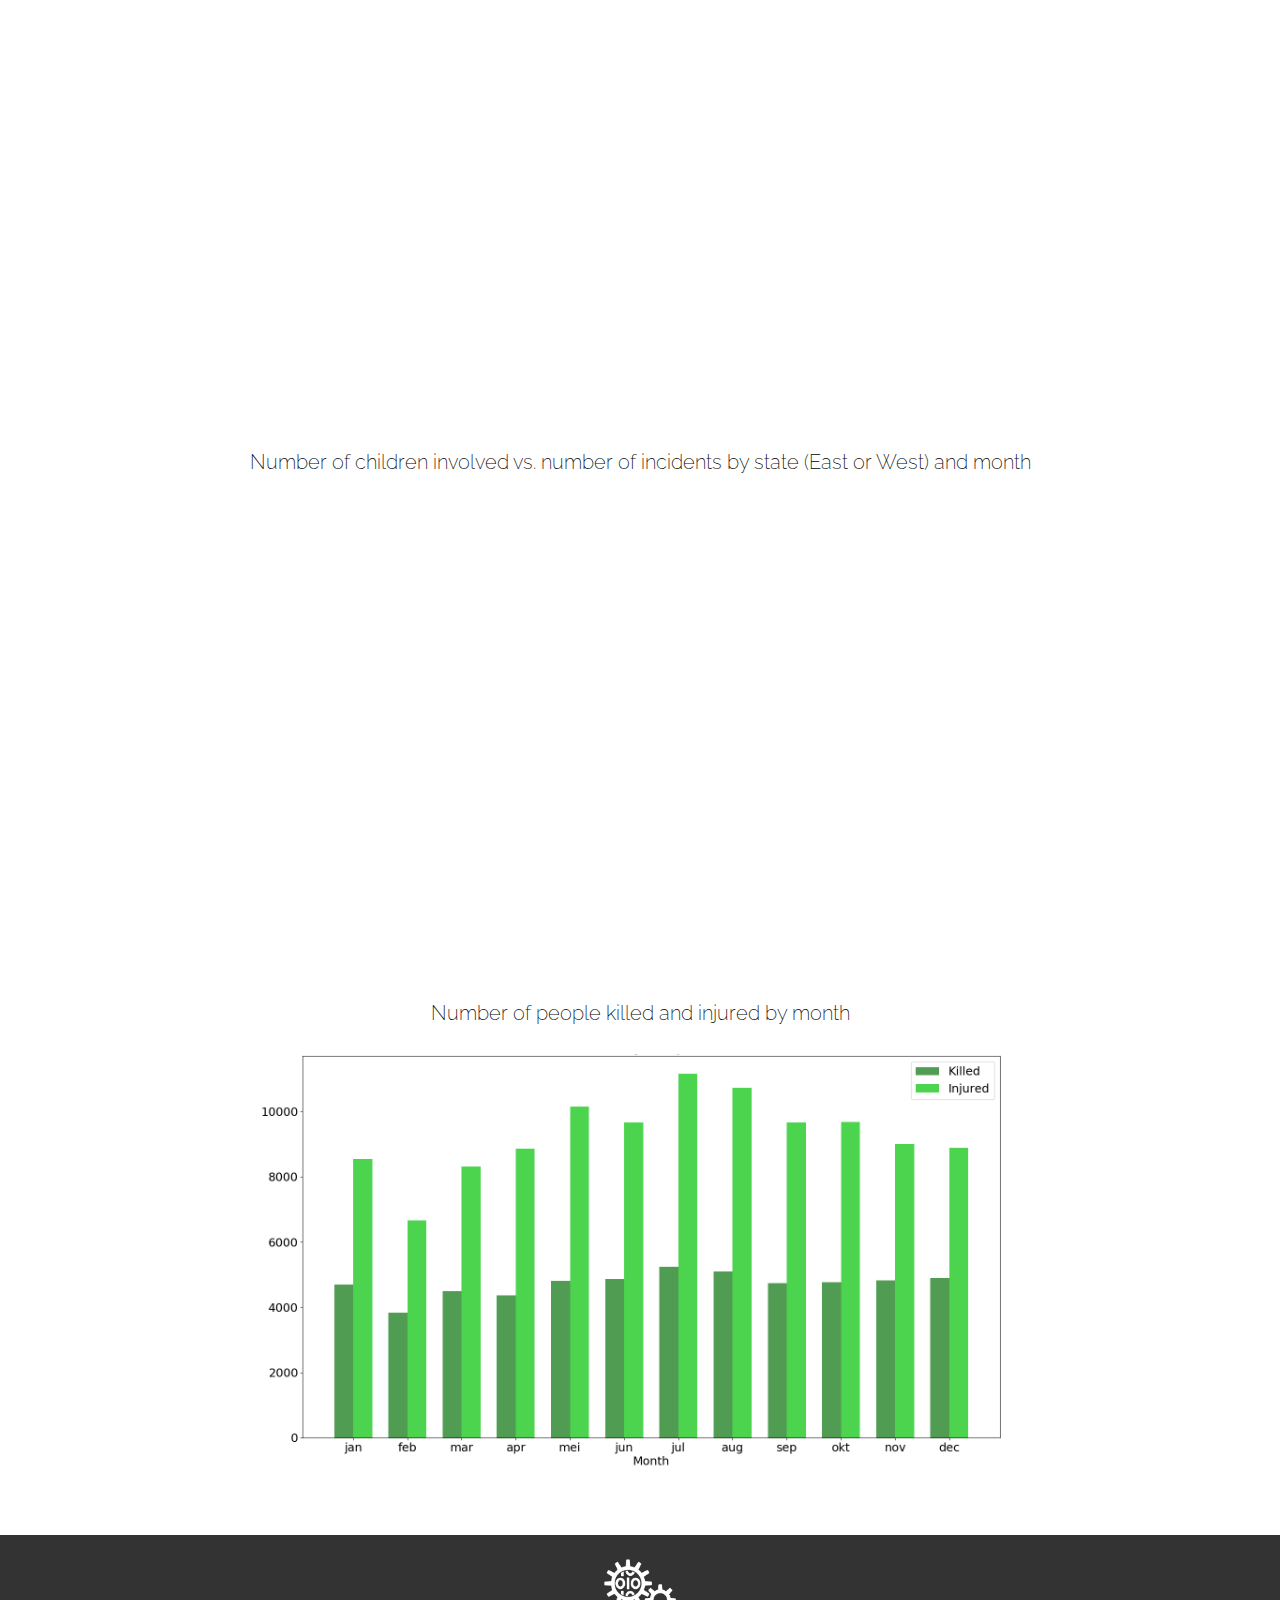
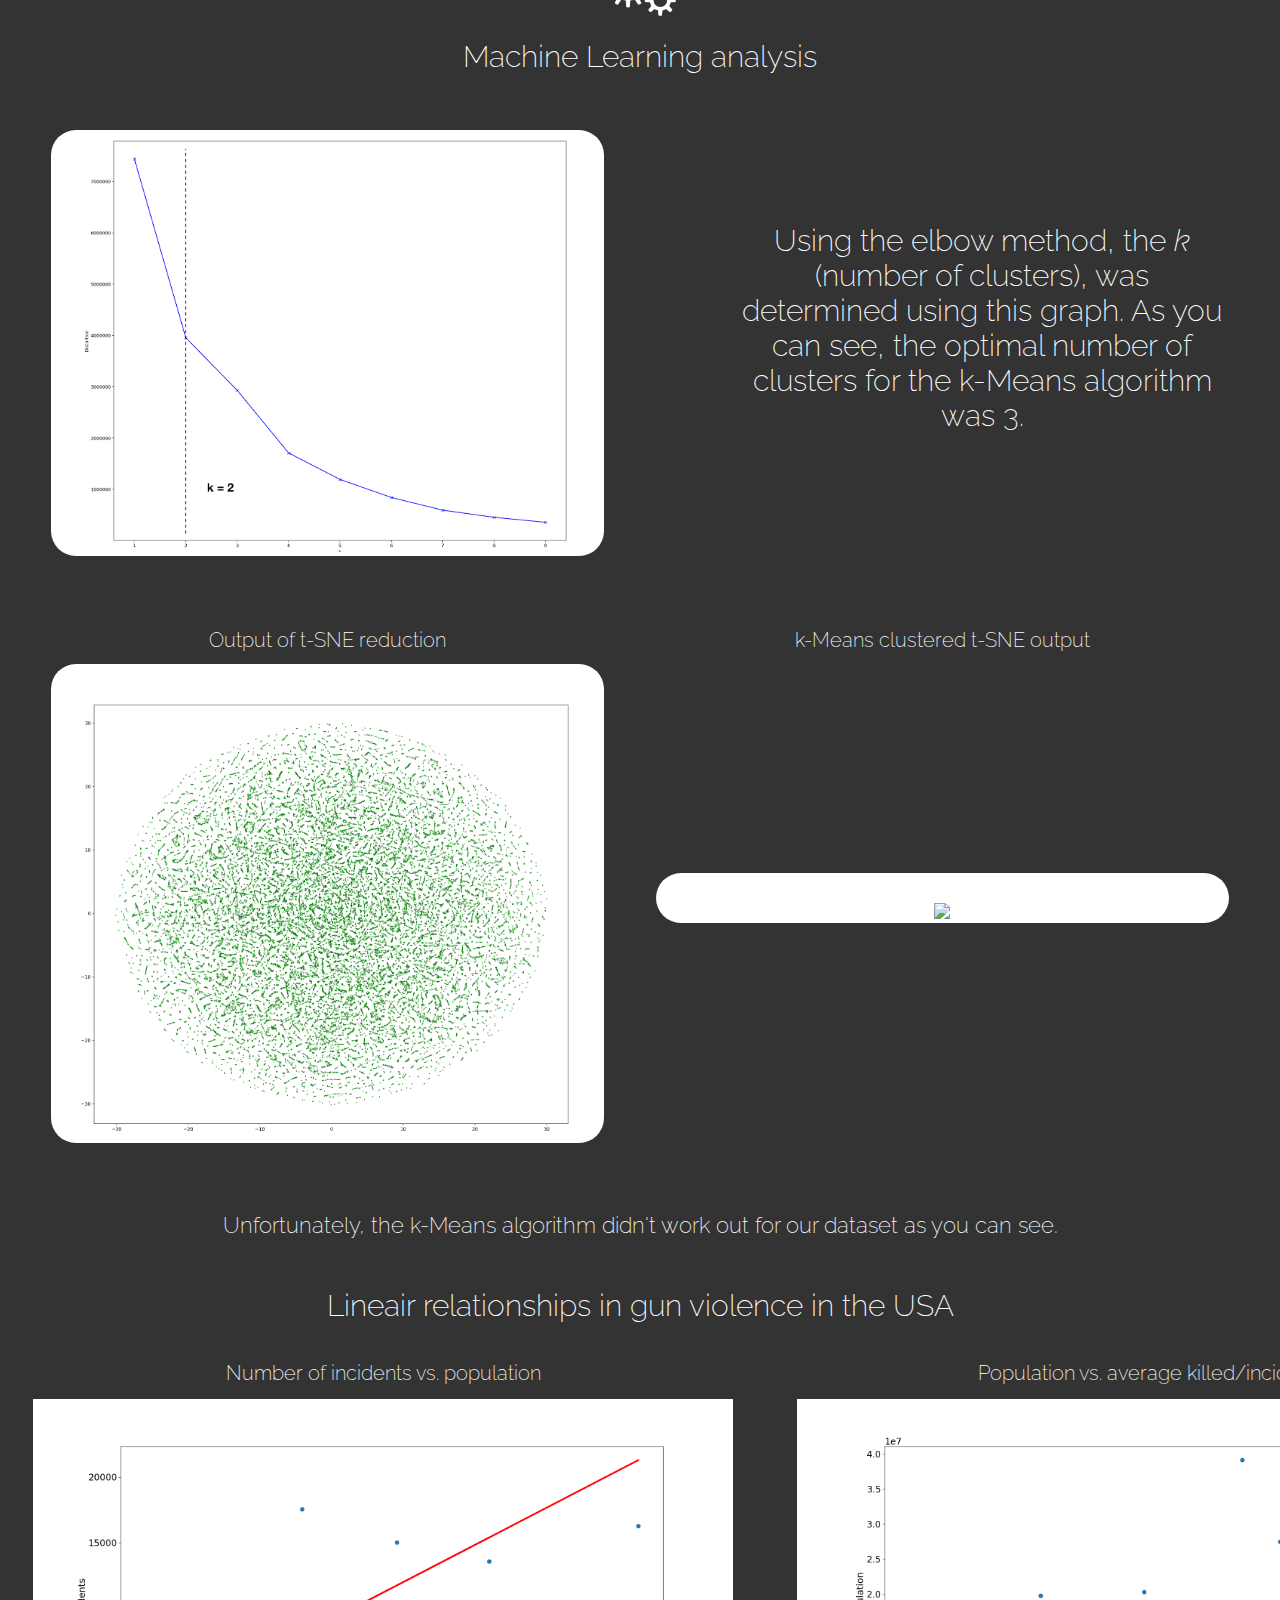
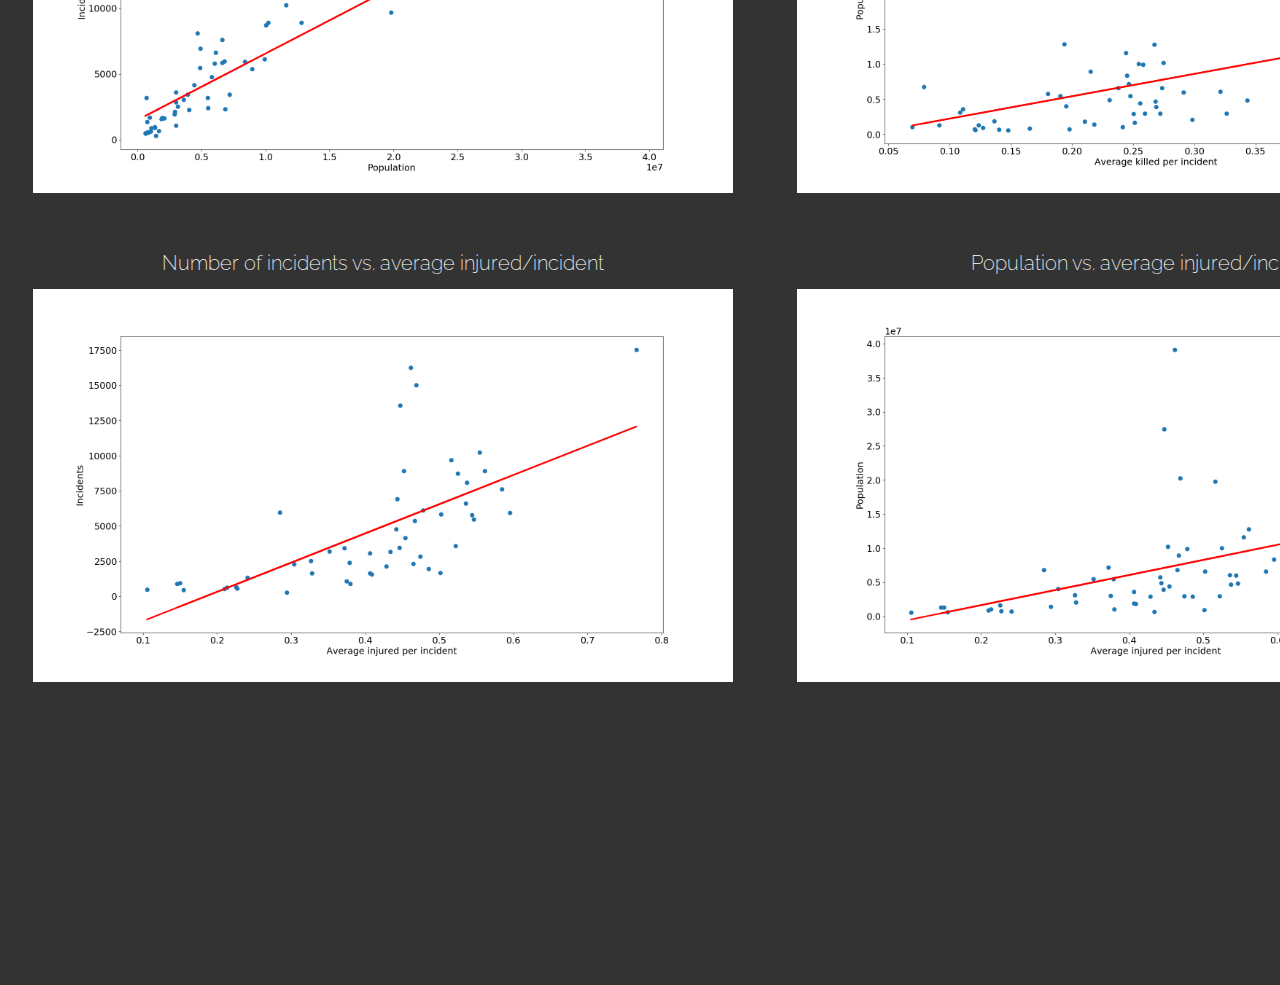
==== commit c608f735: "website update" ====
--- a/index.html
+++ b/index.html
@@ -29,7 +29,7 @@
 
 <iframe width="1100" height="600" style="max-height: 600px;" frameborder="0" scrolling="no" src="//plot.ly/~BartvanVulpen/45.embed"></iframe>
 
-<div class="bar"><h2>Amount of incidents and characteristics by state</h2></div>
+<div class="bar"><h2>Amount of incidents and characteristics</h2></div>
 <h2 style="position: relative;
 	top: 10px;
 	color: black;
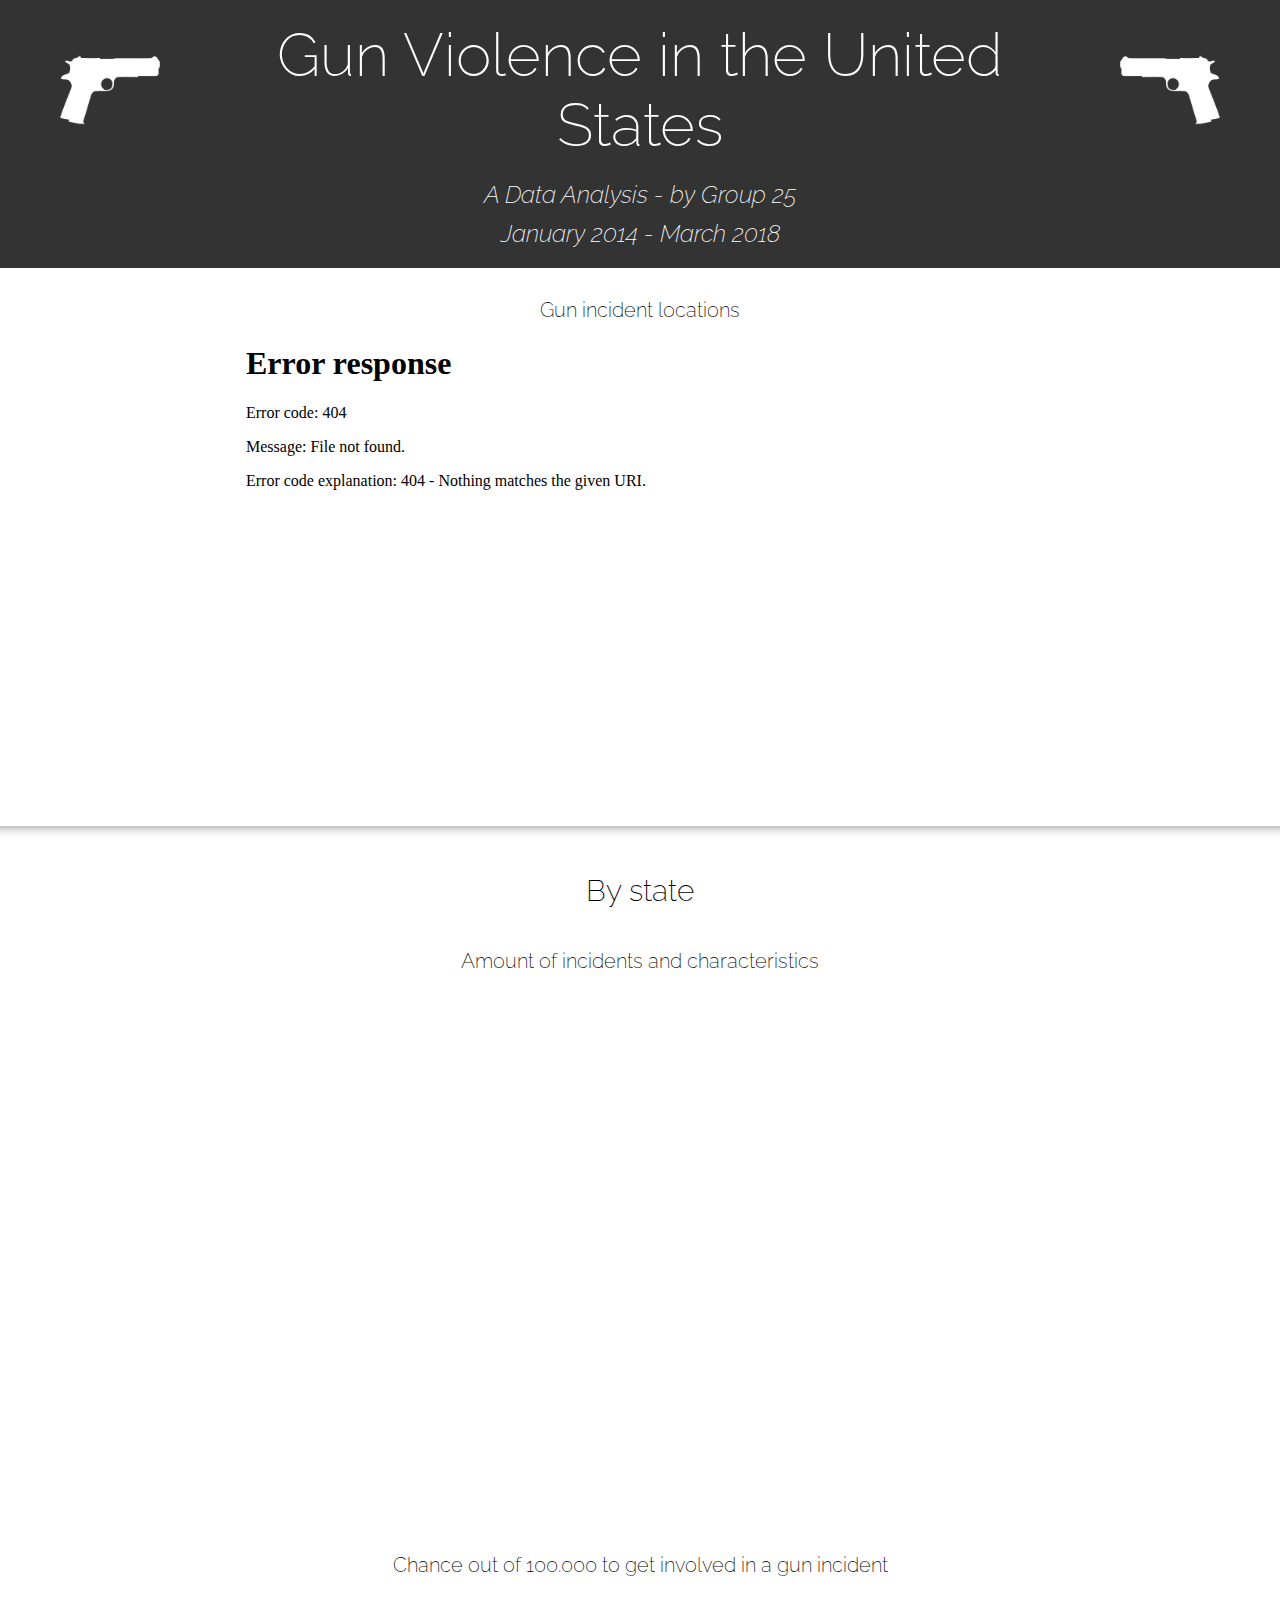
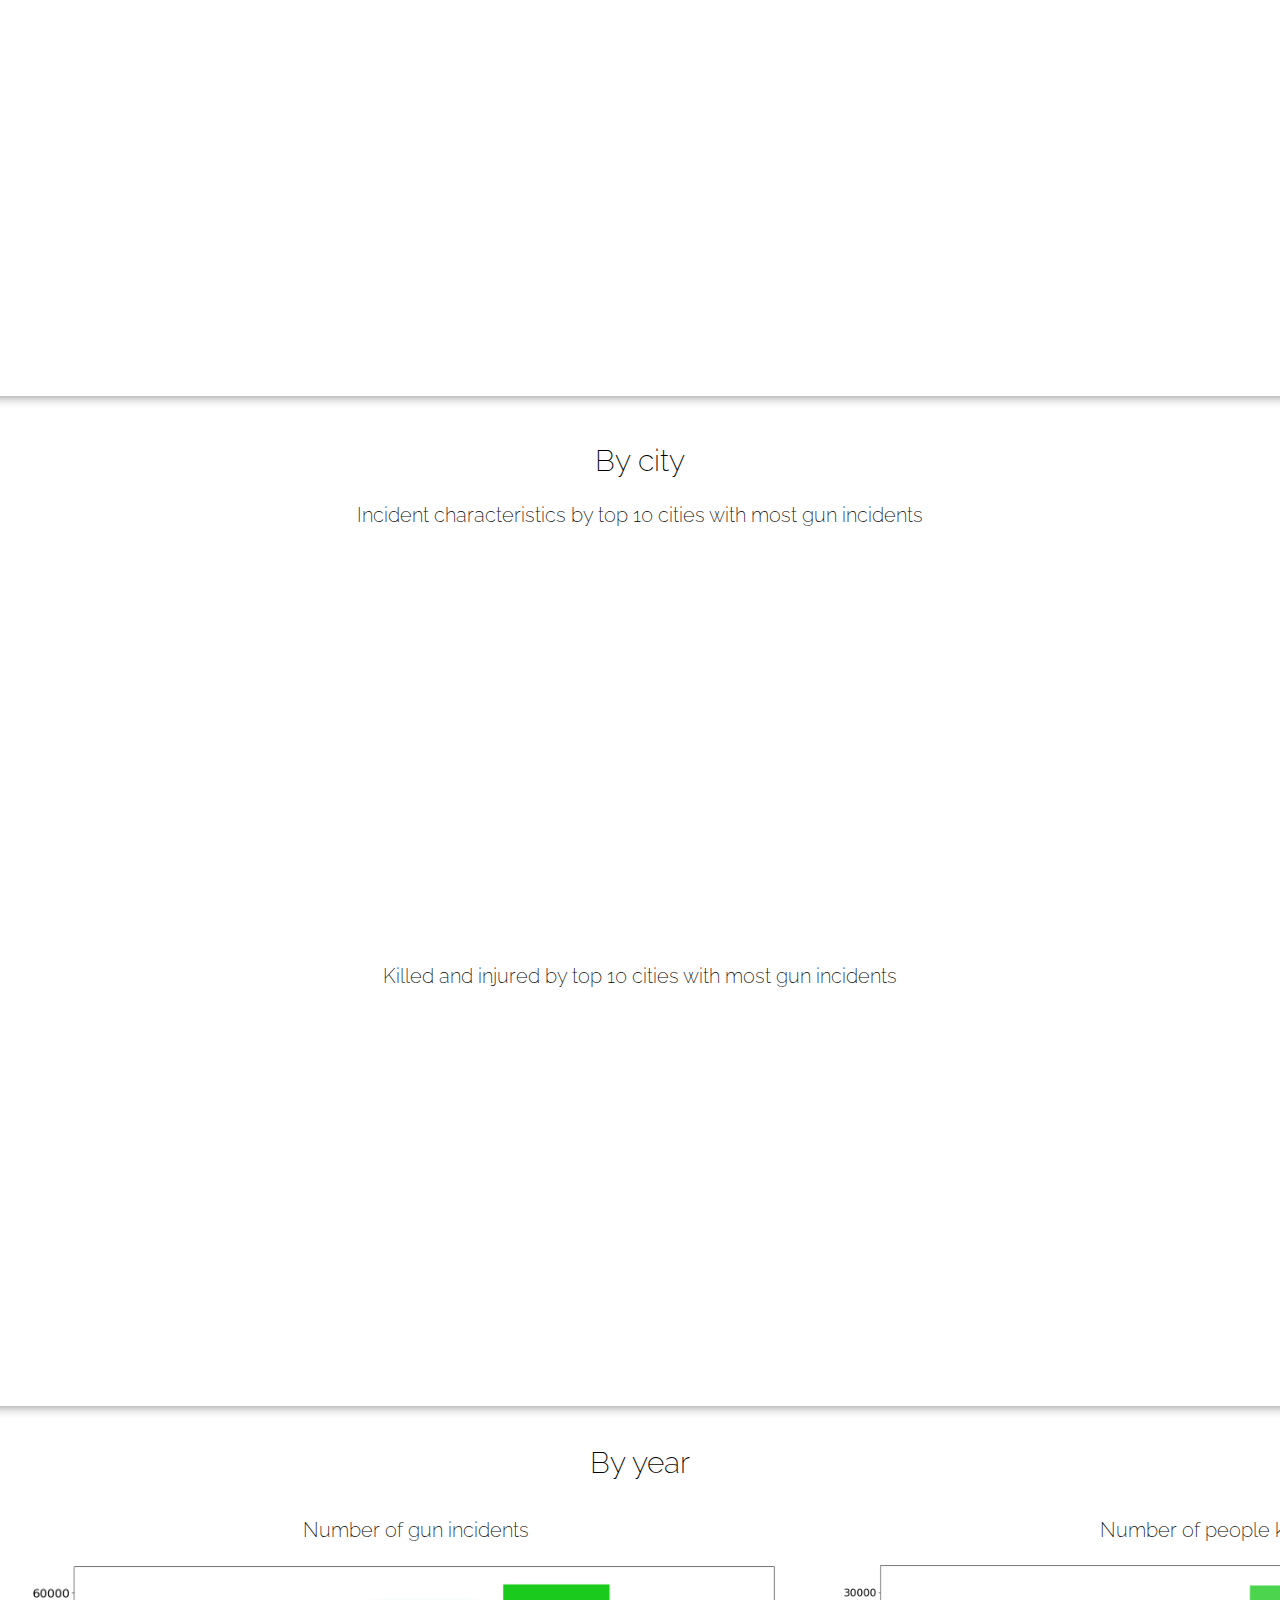
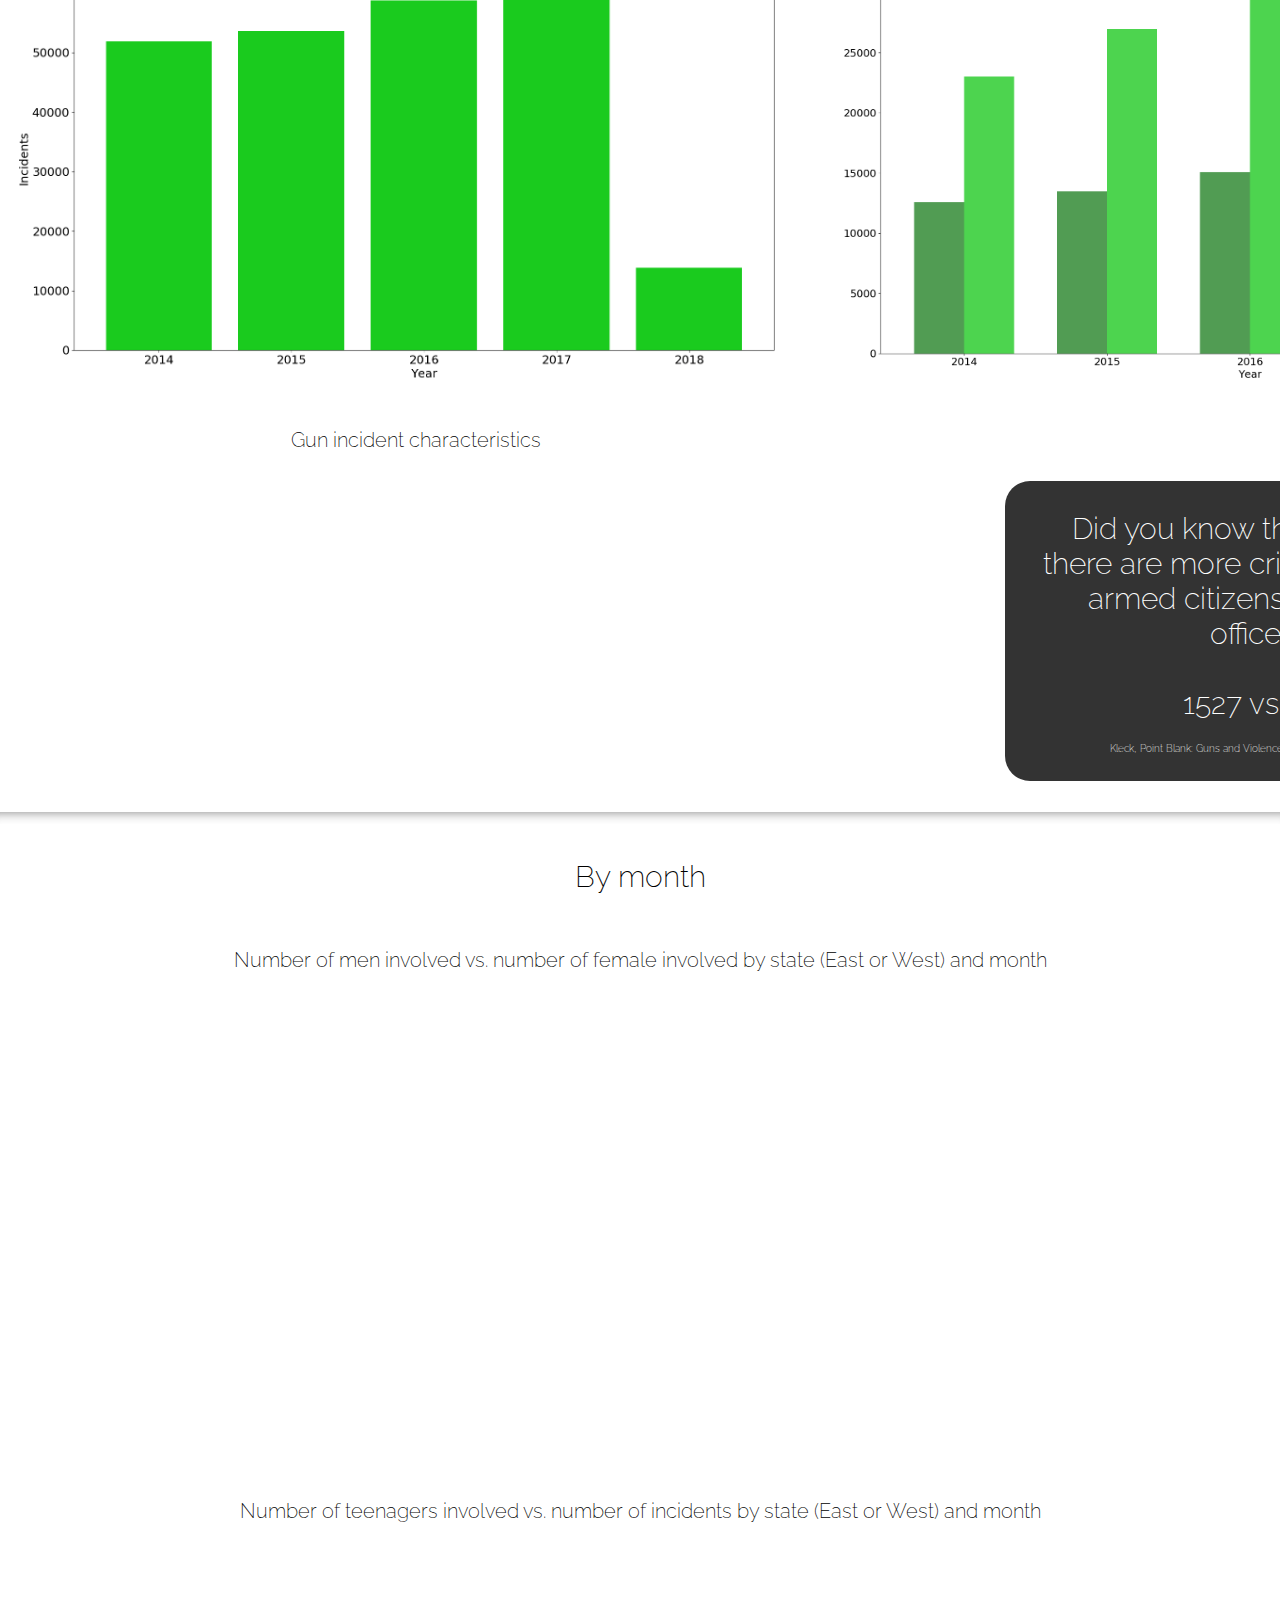
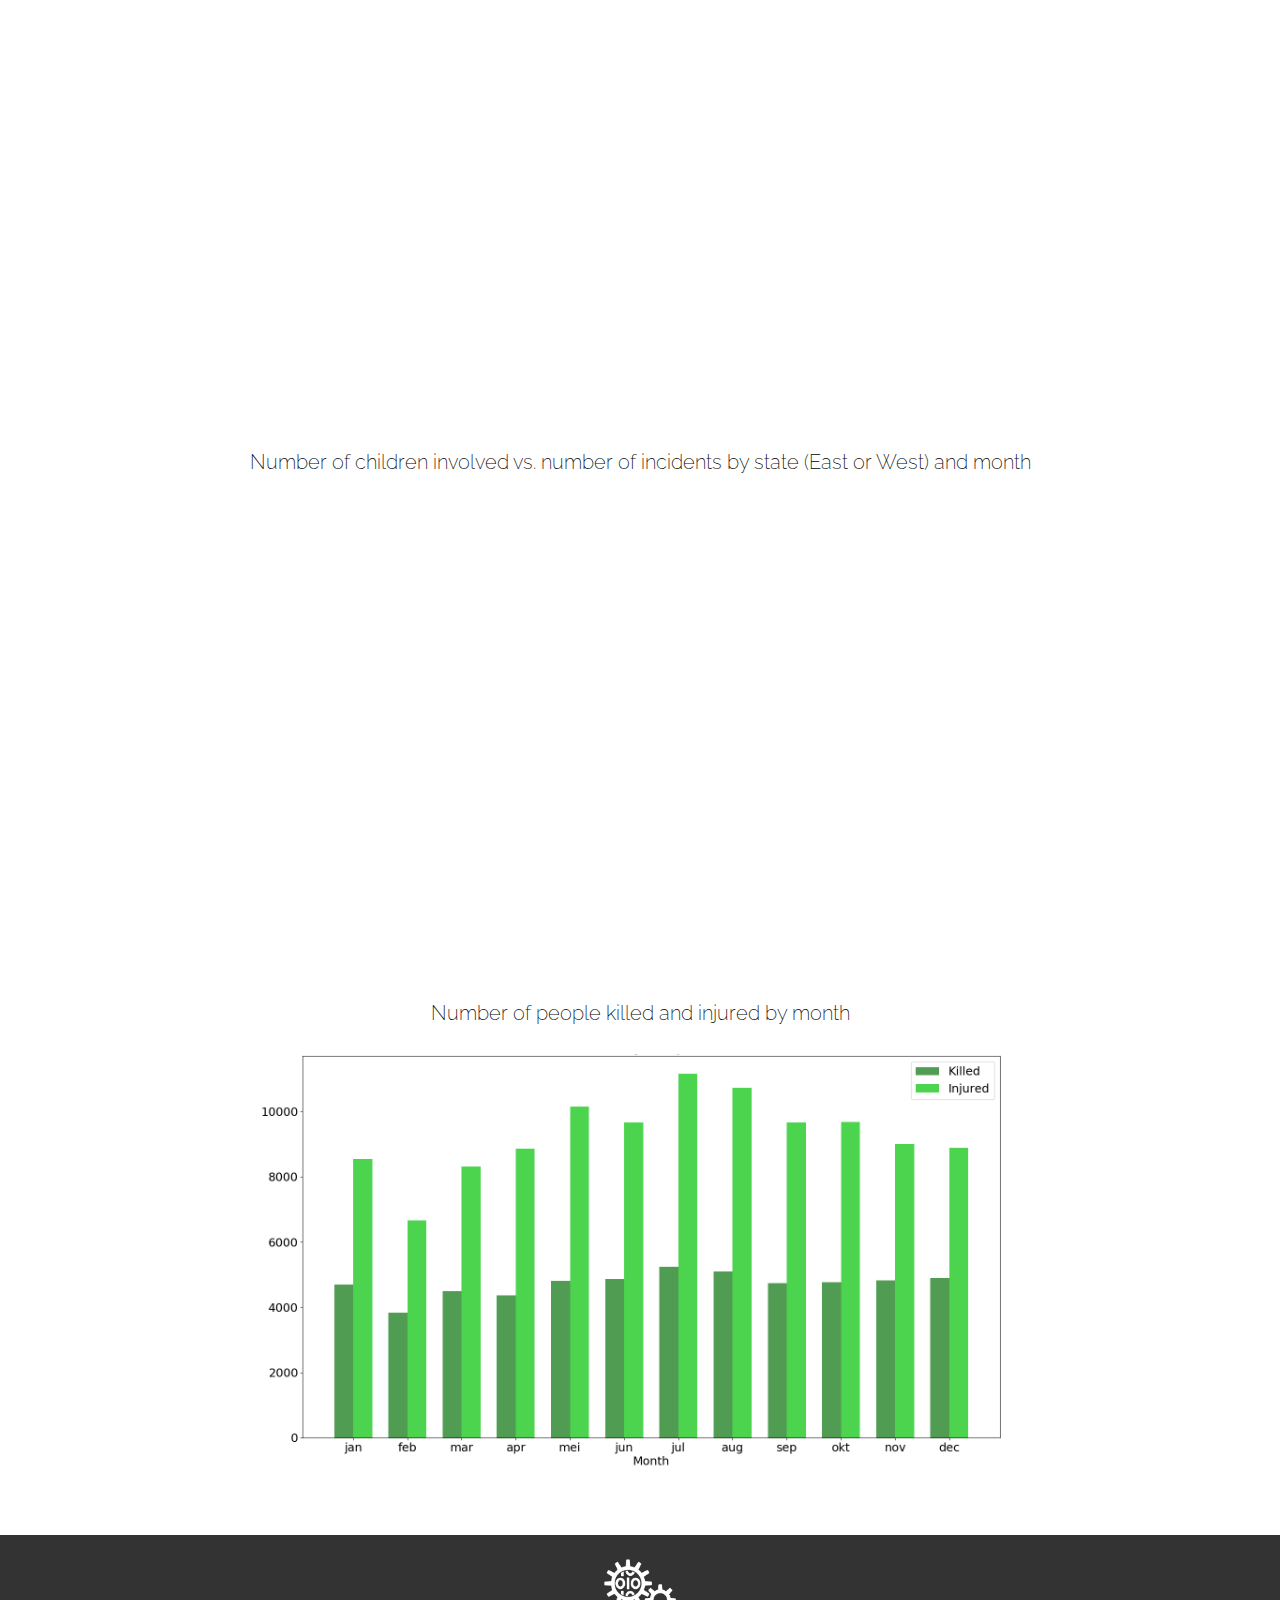
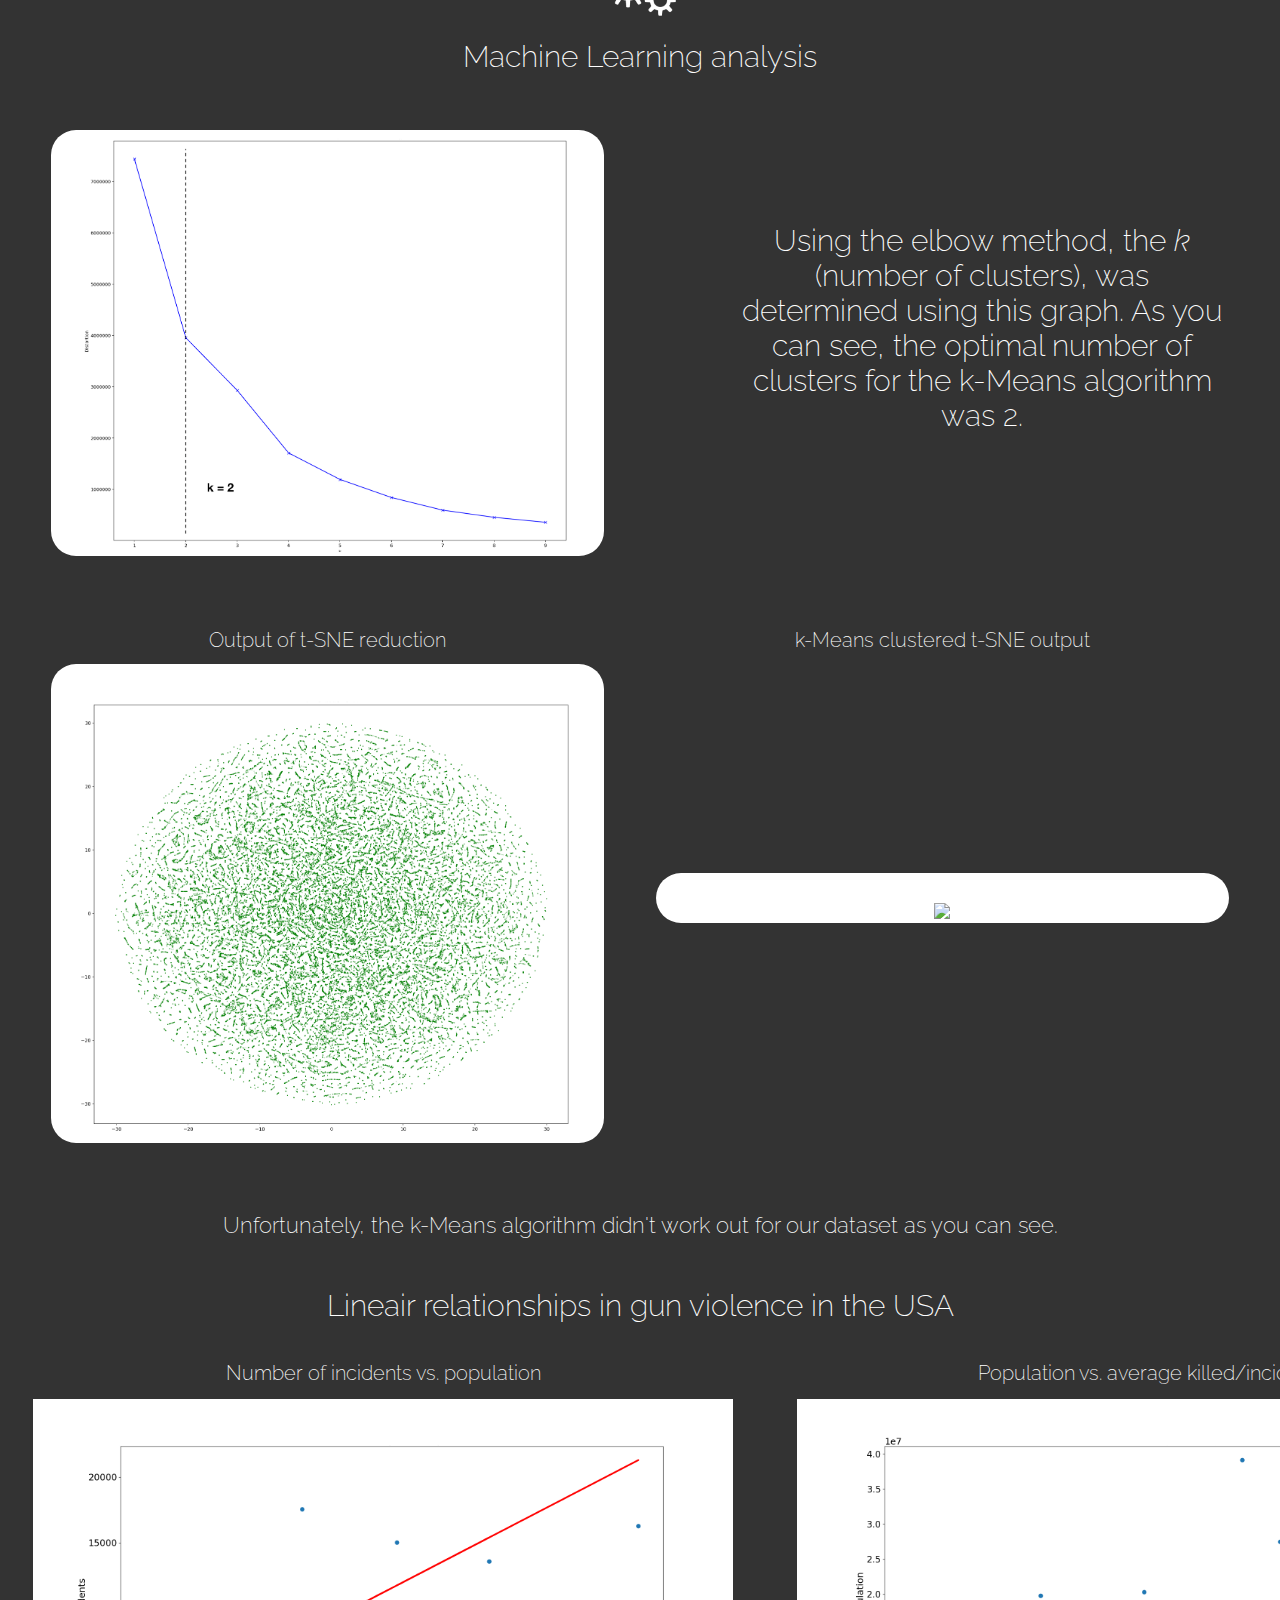
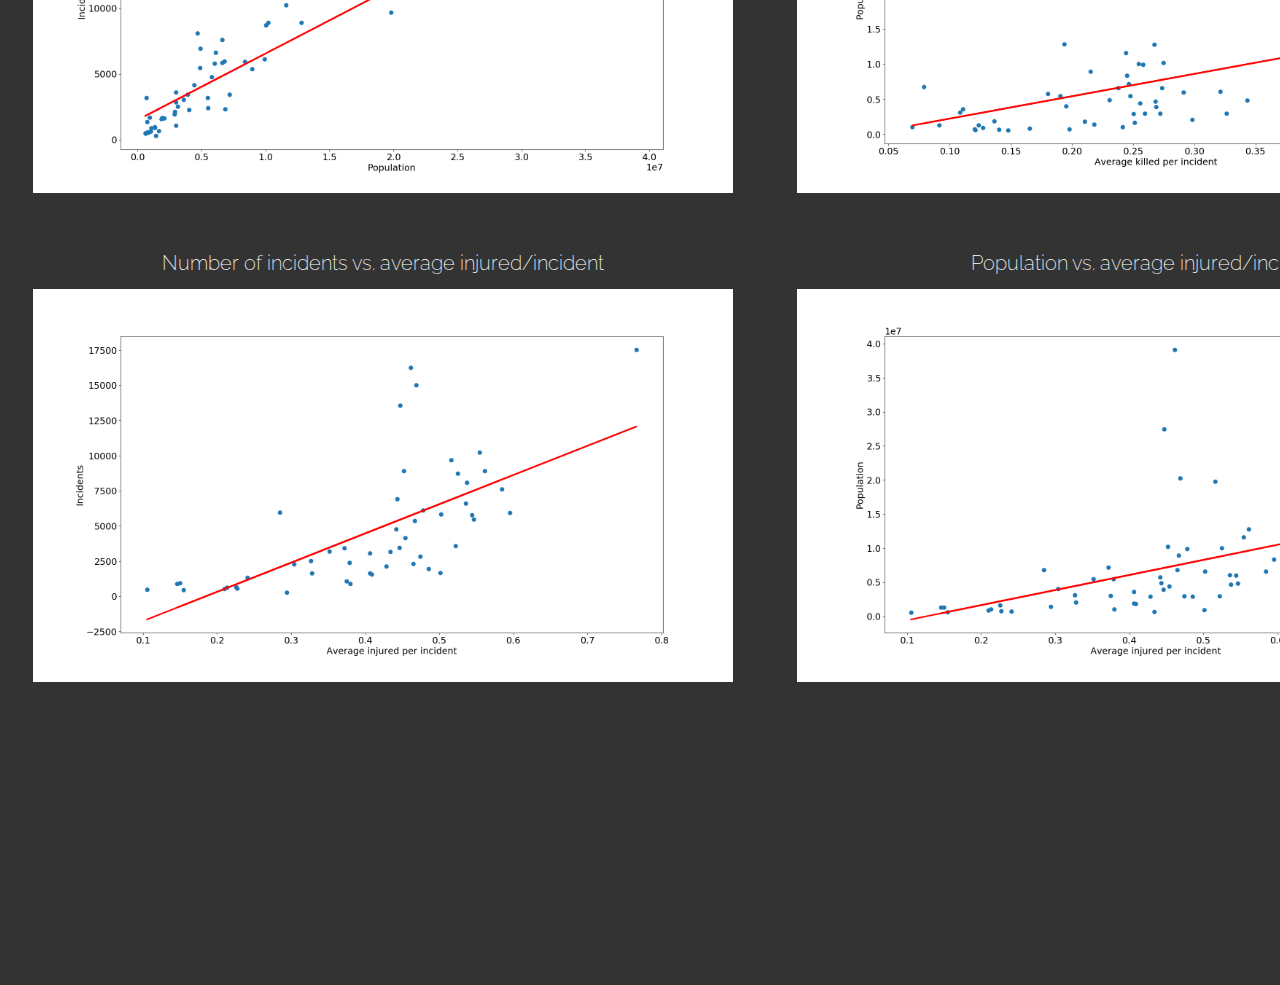
==== commit 054776f2: "fixed little mistake on website" ====
--- a/index.html
+++ b/index.html
@@ -171,7 +171,7 @@
 	font-size: 30px;
 	font-weight: 200;
 	max-width: 600px;
-	font-style: normal;">Using the elbow method, the <i>k</i> (number of clusters), was determined using this graph. As you can see, the optimal number of clusters for the k-Means algorithm was 3.</h2></td>
+	font-style: normal;">Using the elbow method, the <i>k</i> (number of clusters), was determined using this graph. As you can see, the optimal number of clusters for the k-Means algorithm was 2.</h2></td>
 </tr>
 <tr>
 	<td align="center"><h3 style="position: relative;top: 0px;color: white;font-size: 20px;font-weight: 200;font-style: normal; ">Output of t-SNE reduction</h3></td>
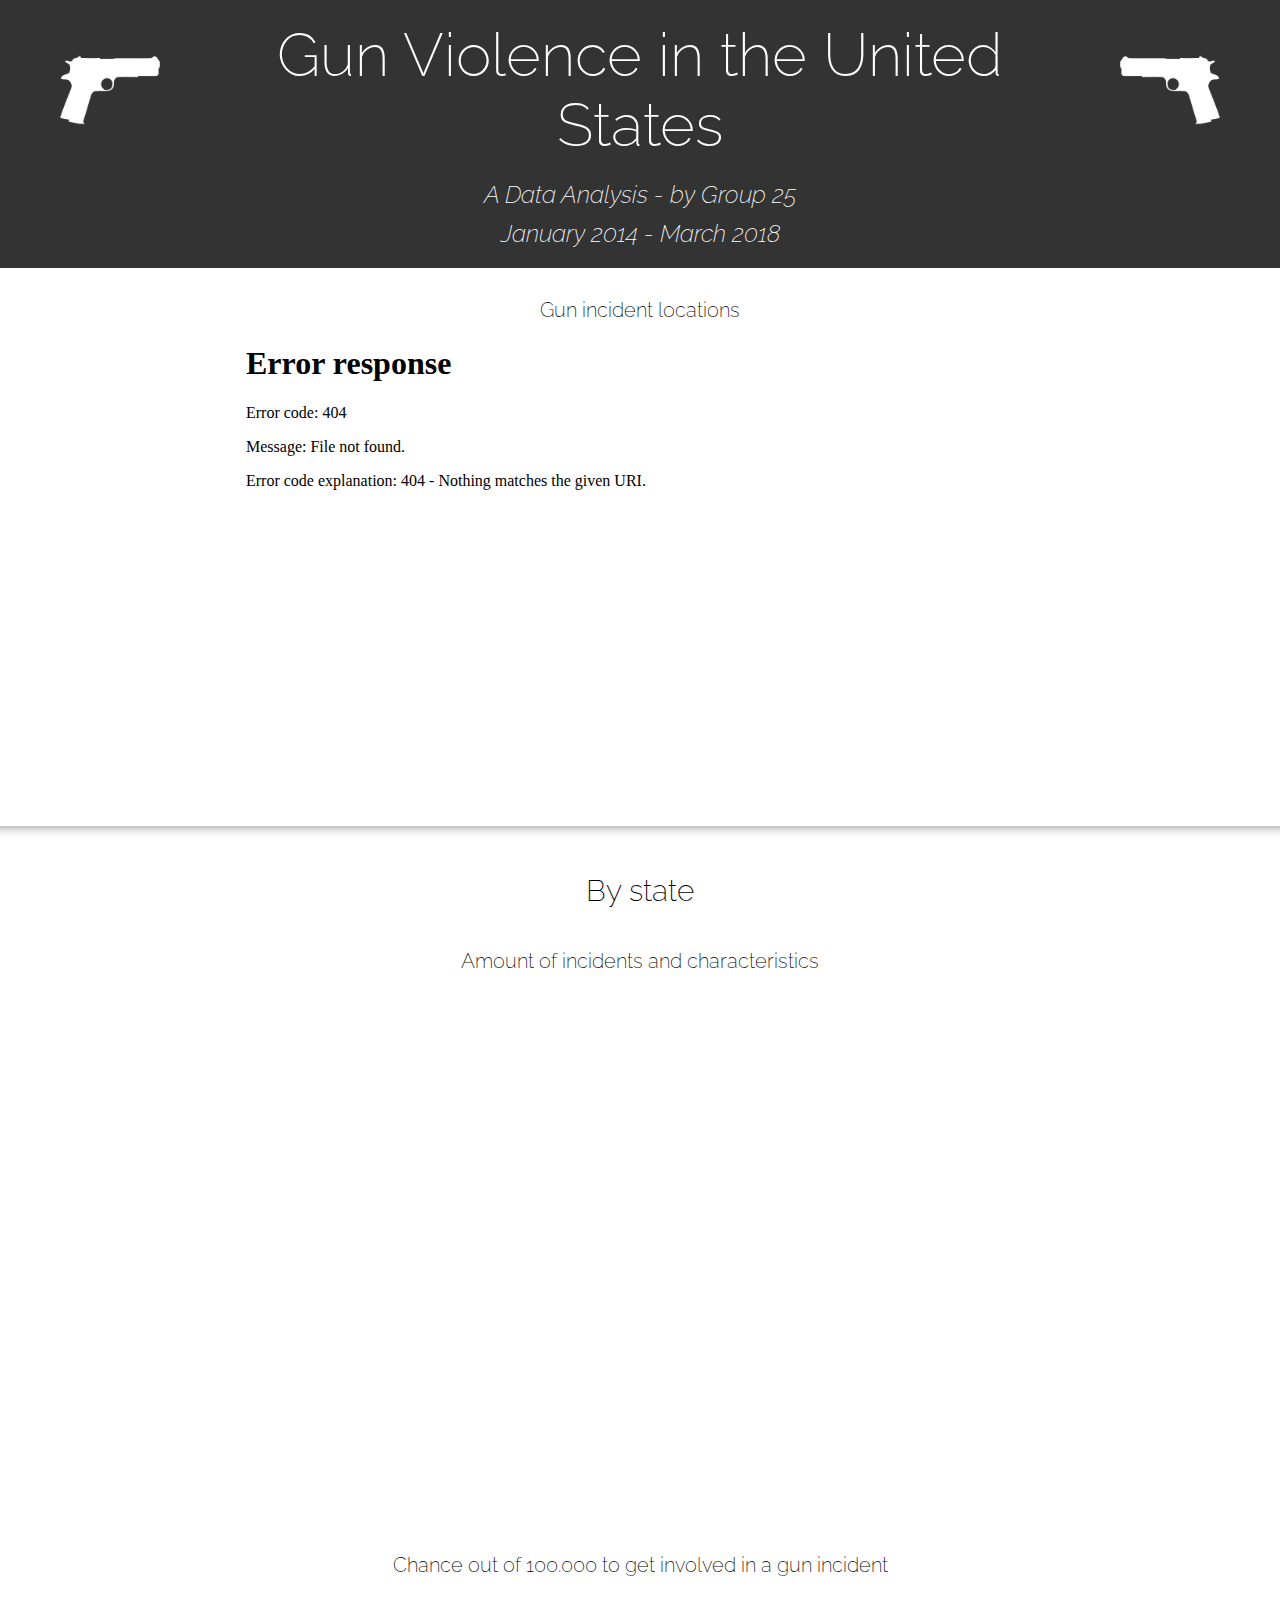
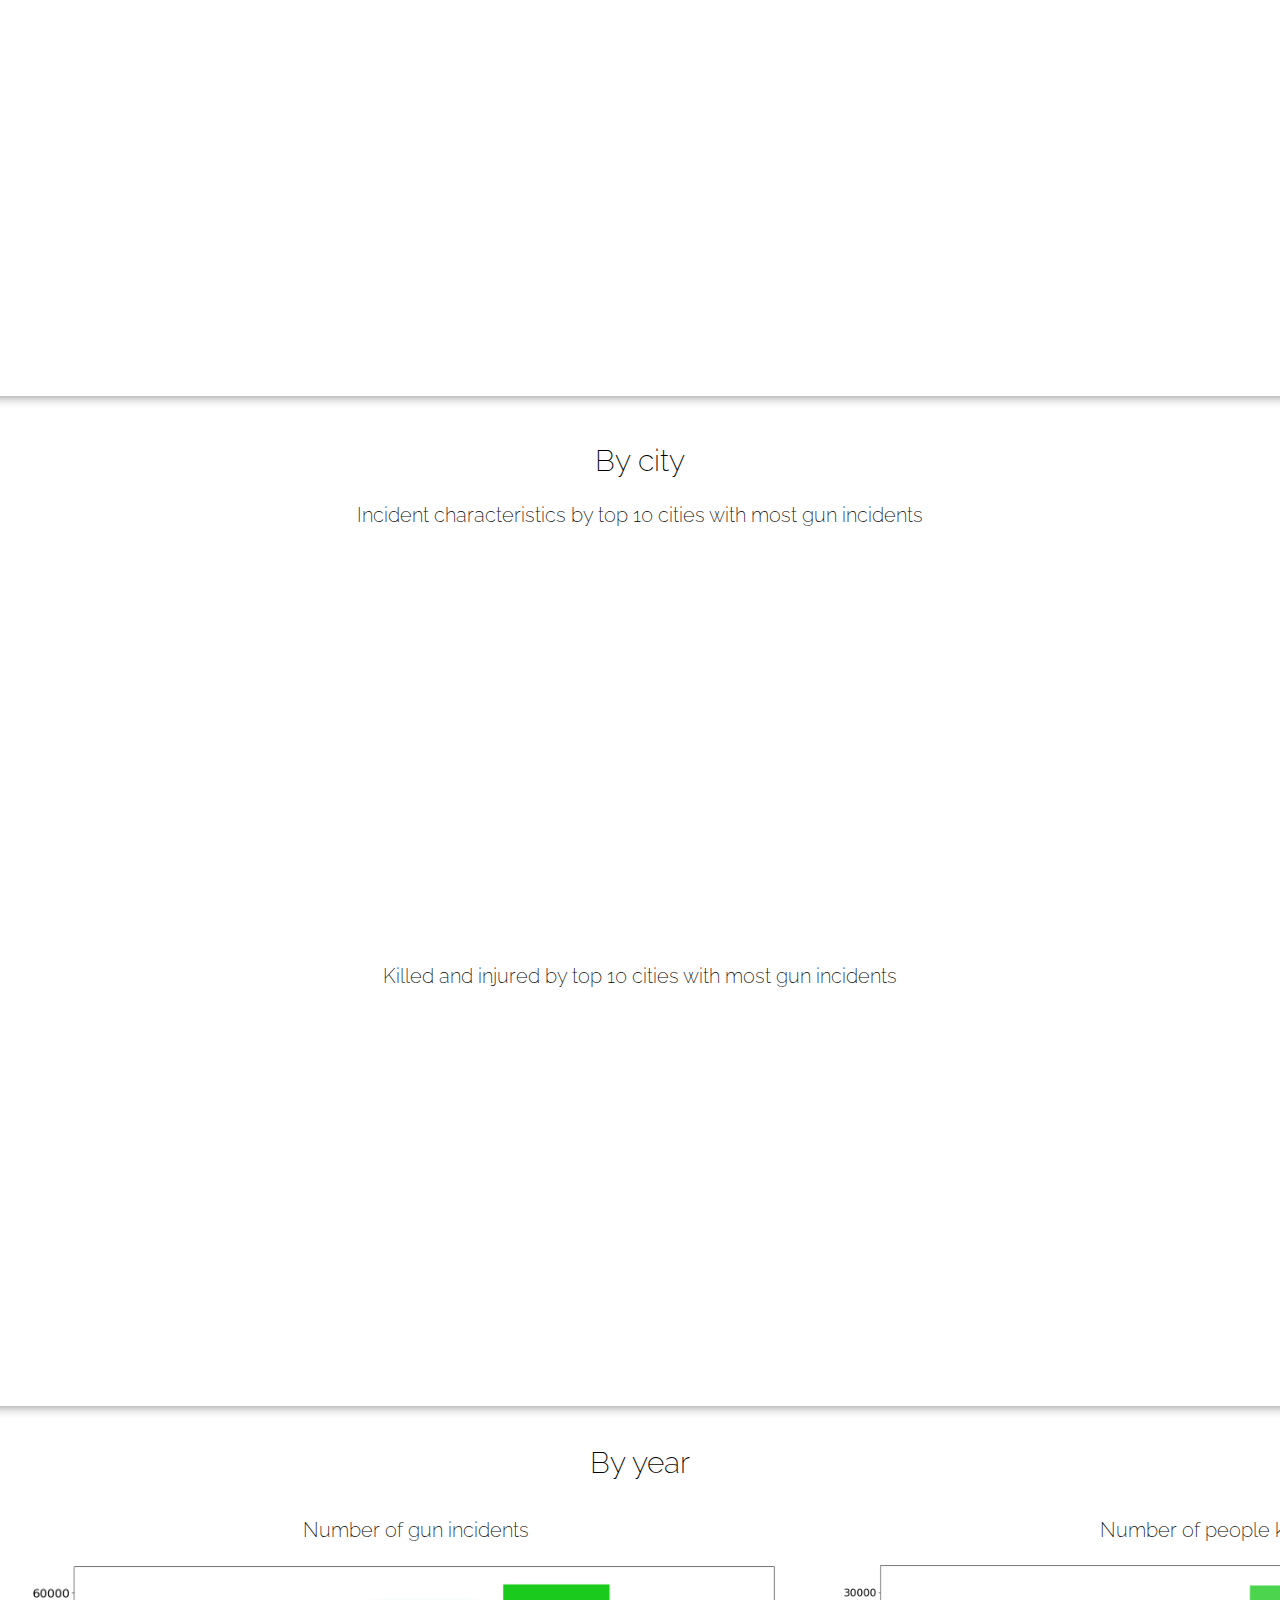
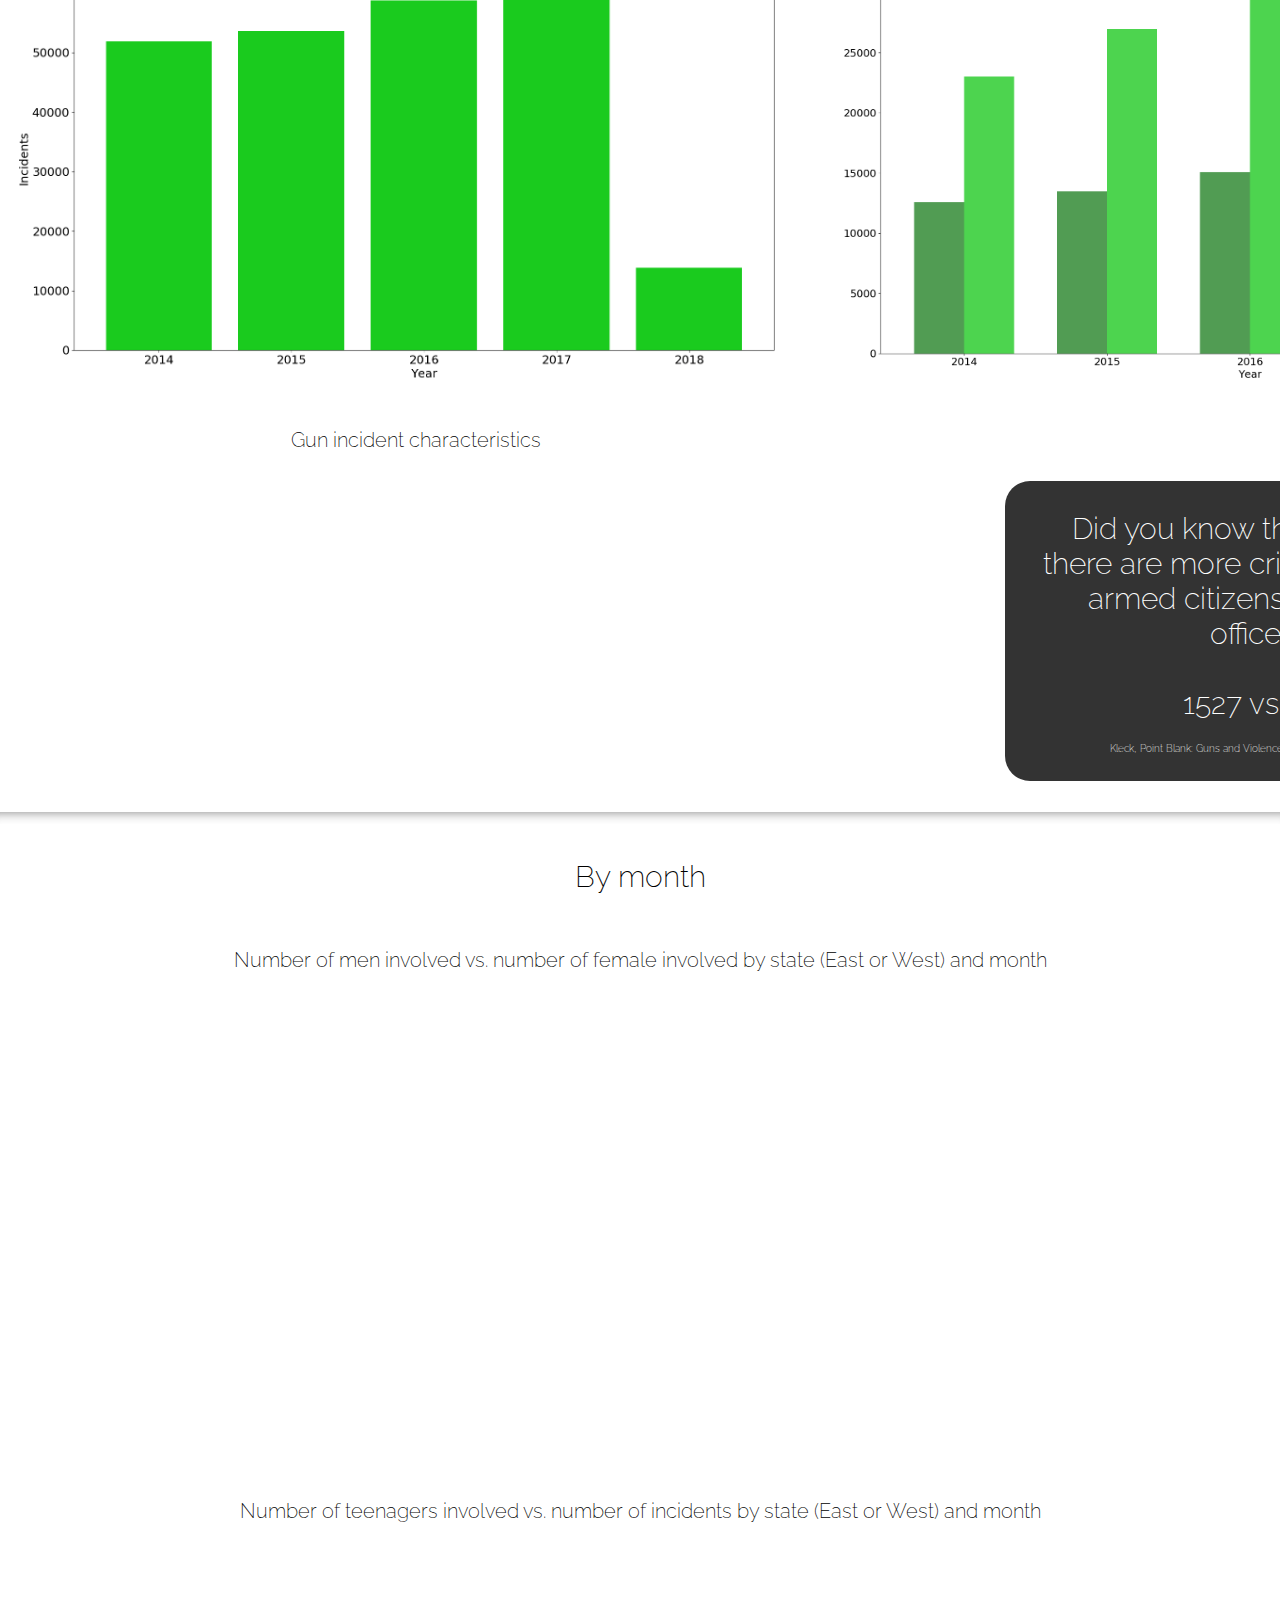
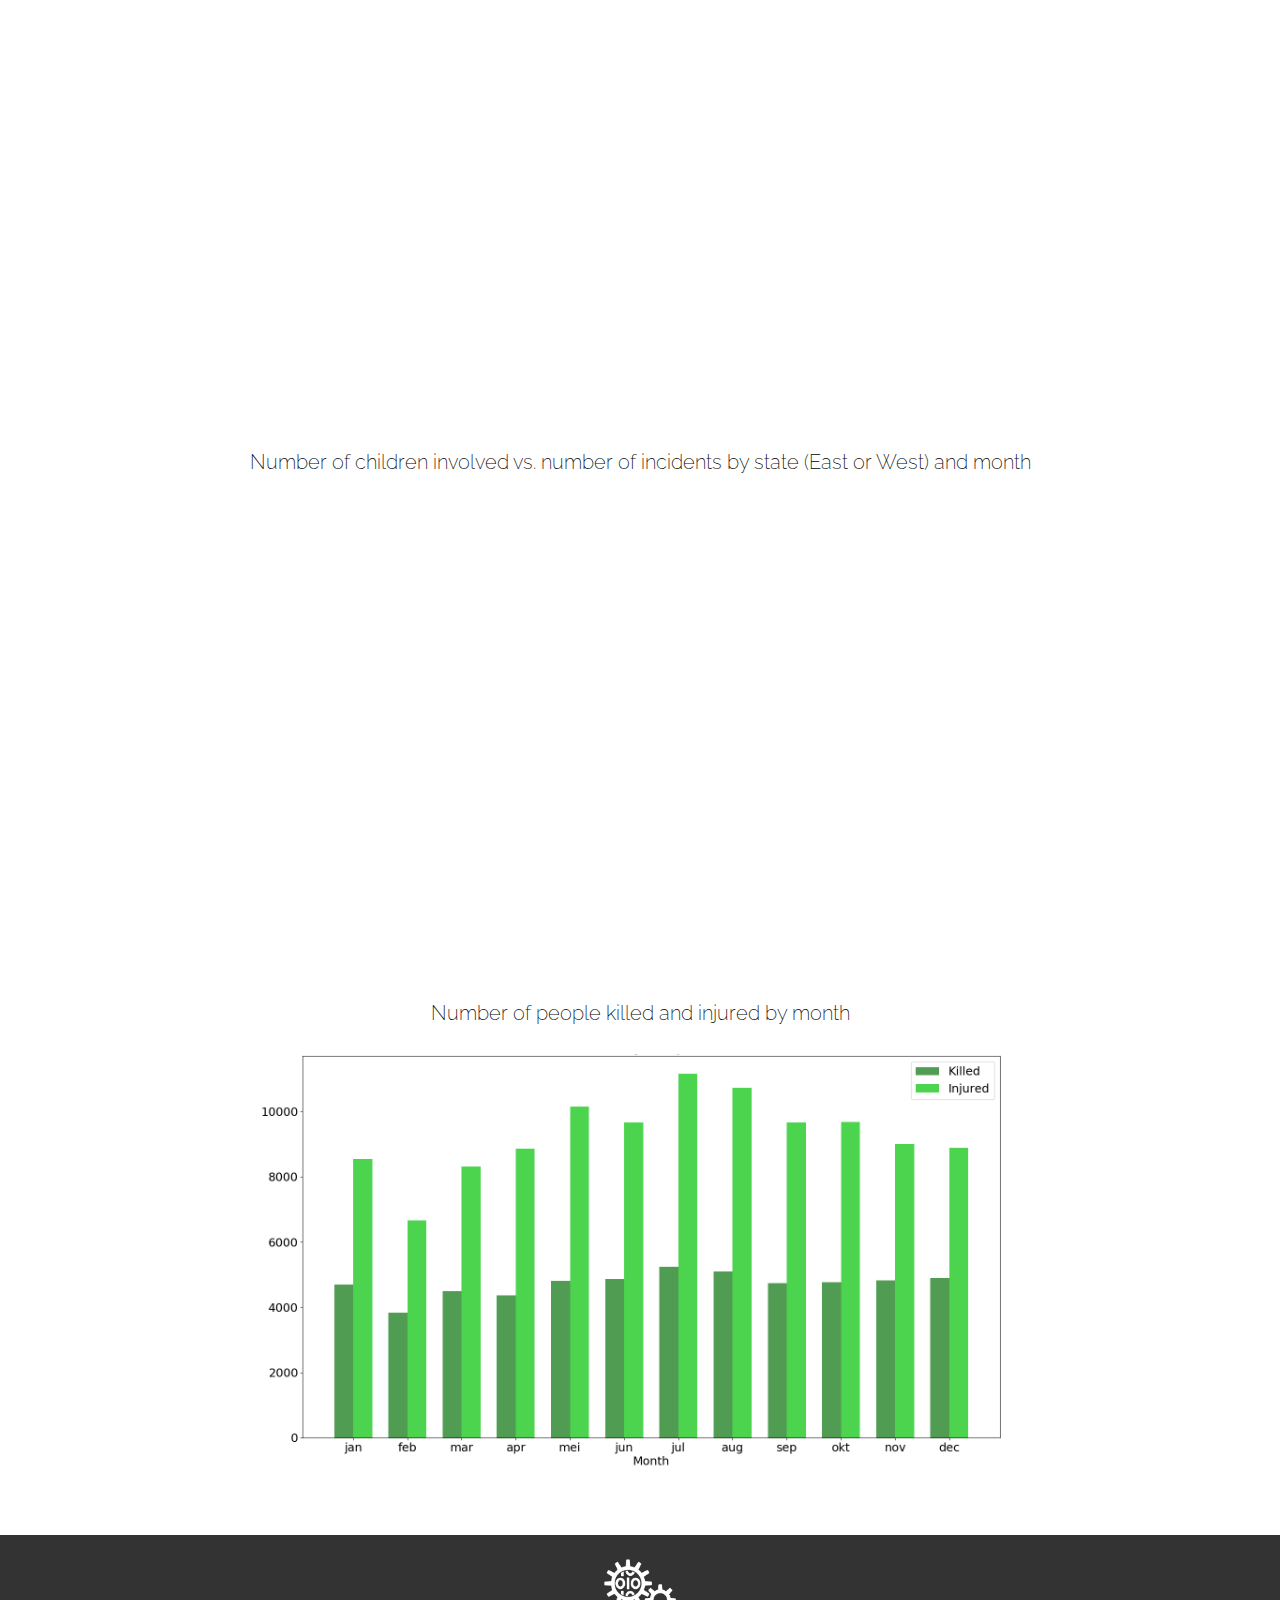
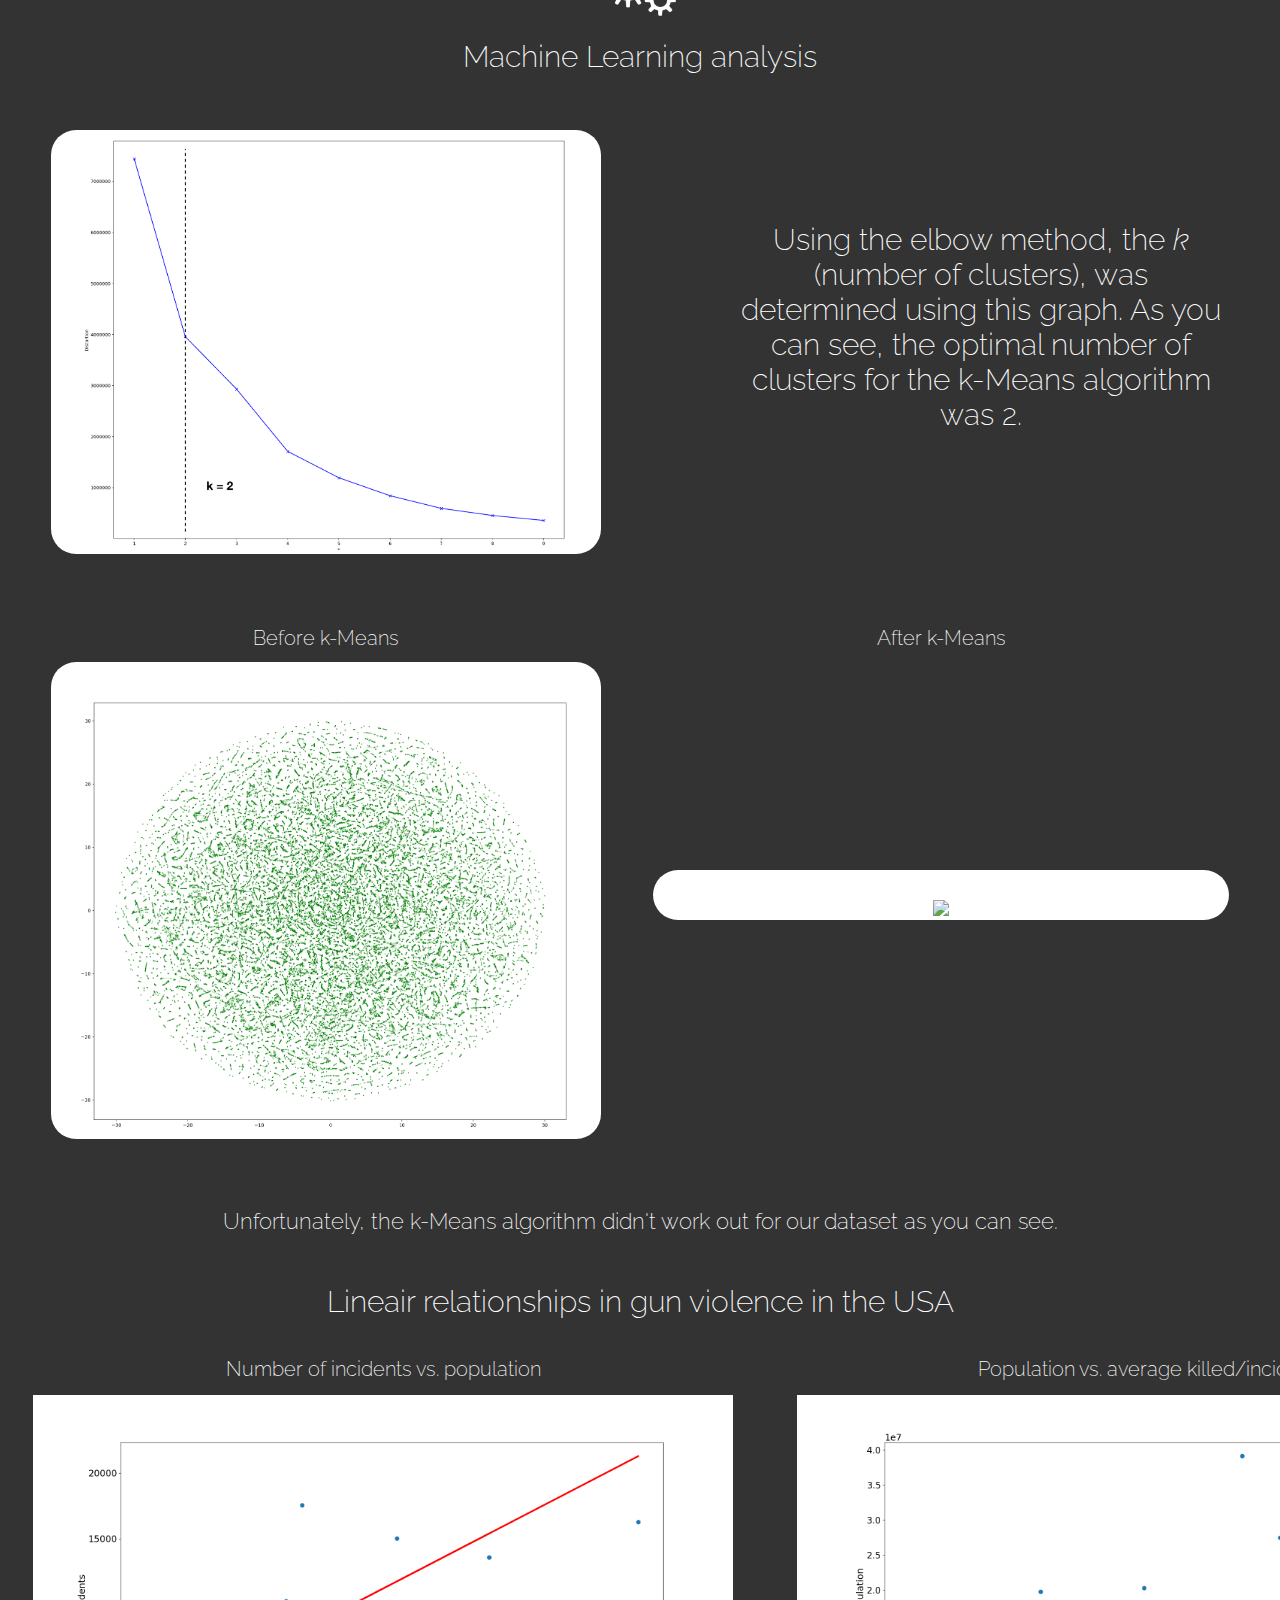
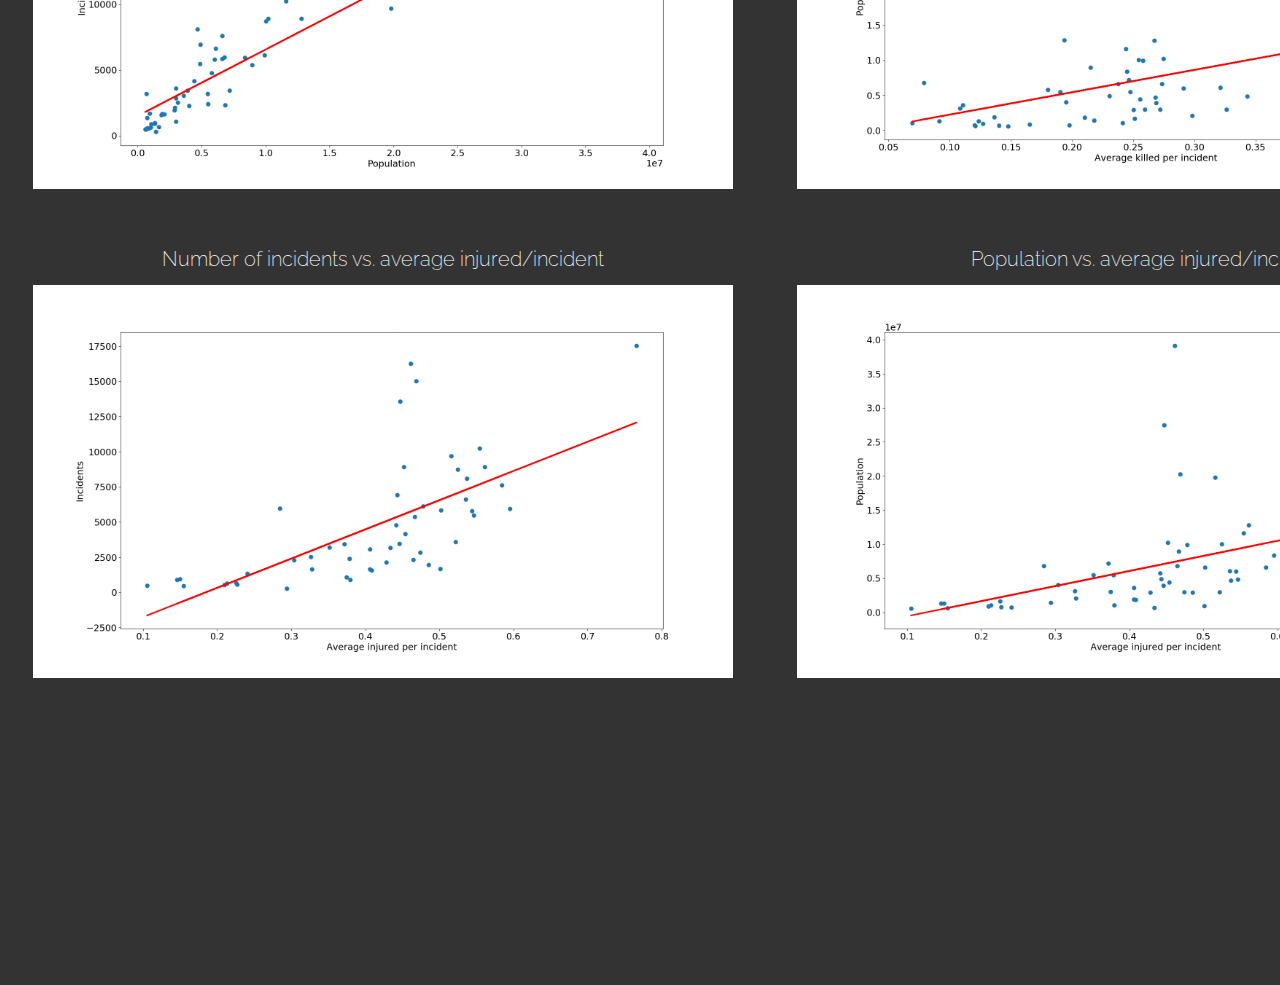
==== commit ba2e0535: "small website fix for demo" ====
--- a/index.html
+++ b/index.html
@@ -174,12 +174,12 @@
 	font-style: normal;">Using the elbow method, the <i>k</i> (number of clusters), was determined using this graph. As you can see, the optimal number of clusters for the k-Means algorithm was 2.</h2></td>
 </tr>
 <tr>
-	<td align="center"><h3 style="position: relative;top: 0px;color: white;font-size: 20px;font-weight: 200;font-style: normal; ">Output of t-SNE reduction</h3></td>
-	<td align="center"><h3 style="position: relative;top: 0px;color: white;font-size: 20px;font-weight: 200;font-style: normal; ">k-Means clustered t-SNE output</h3></td></tr>
+	<td align="center"><h3 style="position: relative;top: 0px;color: white;font-size: 20px;font-weight: 200;font-style: normal; ">Before k-Means</h3></td>
+	<td align="center"><h3 style="position: relative;top: 0px;color: white;font-size: 20px;font-weight: 200;font-style: normal; ">After k-Means</h3></td></tr>
 <tr>
 	<td align="center"><div class="ml1"><img style="margin-top: 30px; width: 90%;" src="figures/tsne.png"></div></td>
 	<td align="center"><div class="ml2"><img style="margin-top: 30px; width:91%;" src="figures/kmeans_tsne.png"></div></td>
-</tr>	
+</tr>
 <div align="center">
 </table>
 <h2 align="center" style="position: relative;
@@ -204,7 +204,7 @@
 <tr>
 	<td align="center"><img style=" padding: 30px; max-width: 700px; margin-top: -40px;" src="figures/scatterplot_graph0.png"></td>
 	<td align="center"><img style=" padding: 30px;max-width: 700px; margin-top: -40px;" src="figures/scatterplot_graph5.png"></td>
-	
+
 </tr>
 <tr>
 	<td align="center"><h3 style="position: relative;top: 0px;color: white;font-size: 20px;font-weight: 200;font-style: normal; ">Number of incidents vs. average injured/incident</h3></td>
@@ -213,7 +213,7 @@
 <tr>
 	<td align="center"><img style=" padding: 30px; max-width: 700px; margin-top: -40px;" src="figures/scatterplot_graph2.png"></td>
 	<td align="center"><img style=" padding: 30px;max-width: 700px; margin-top: -40px;" src="figures/scatterplot_graph4.png"></td>
-	
+
 </tr>
 
 </table>
